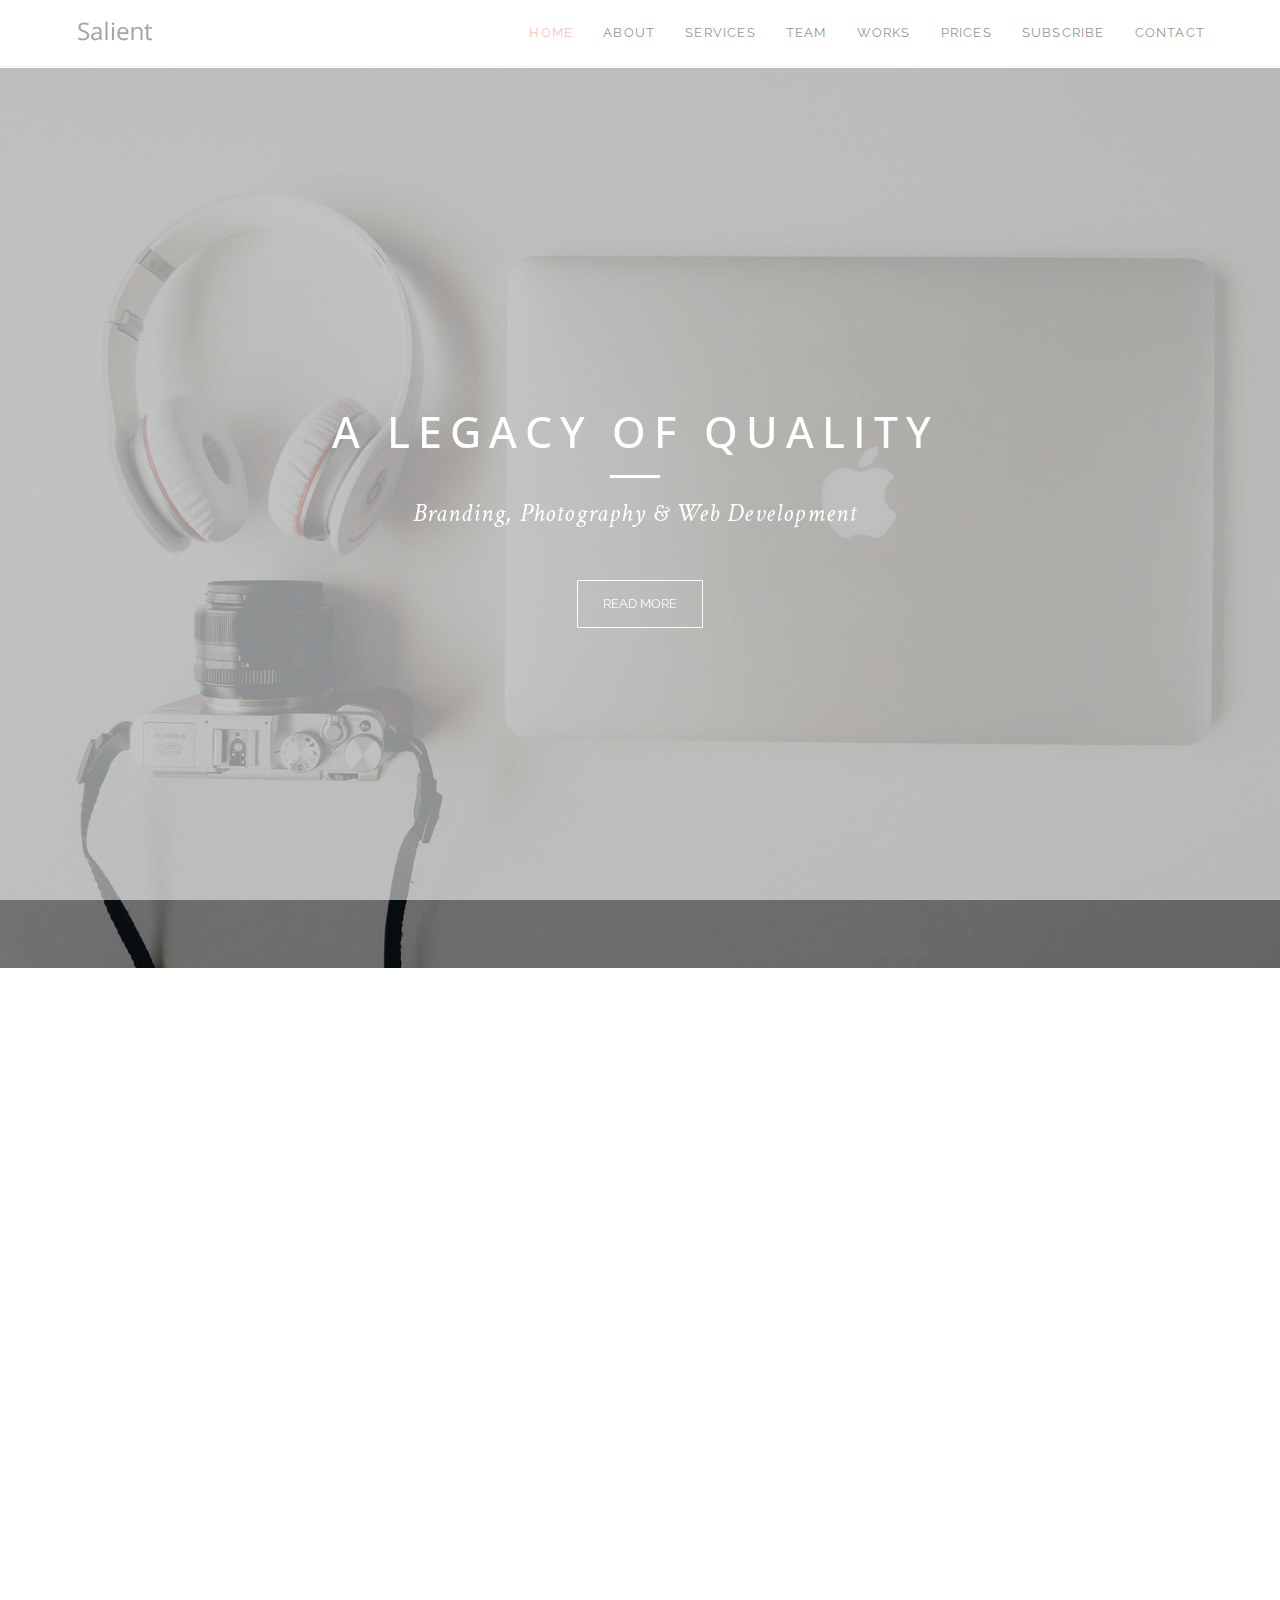
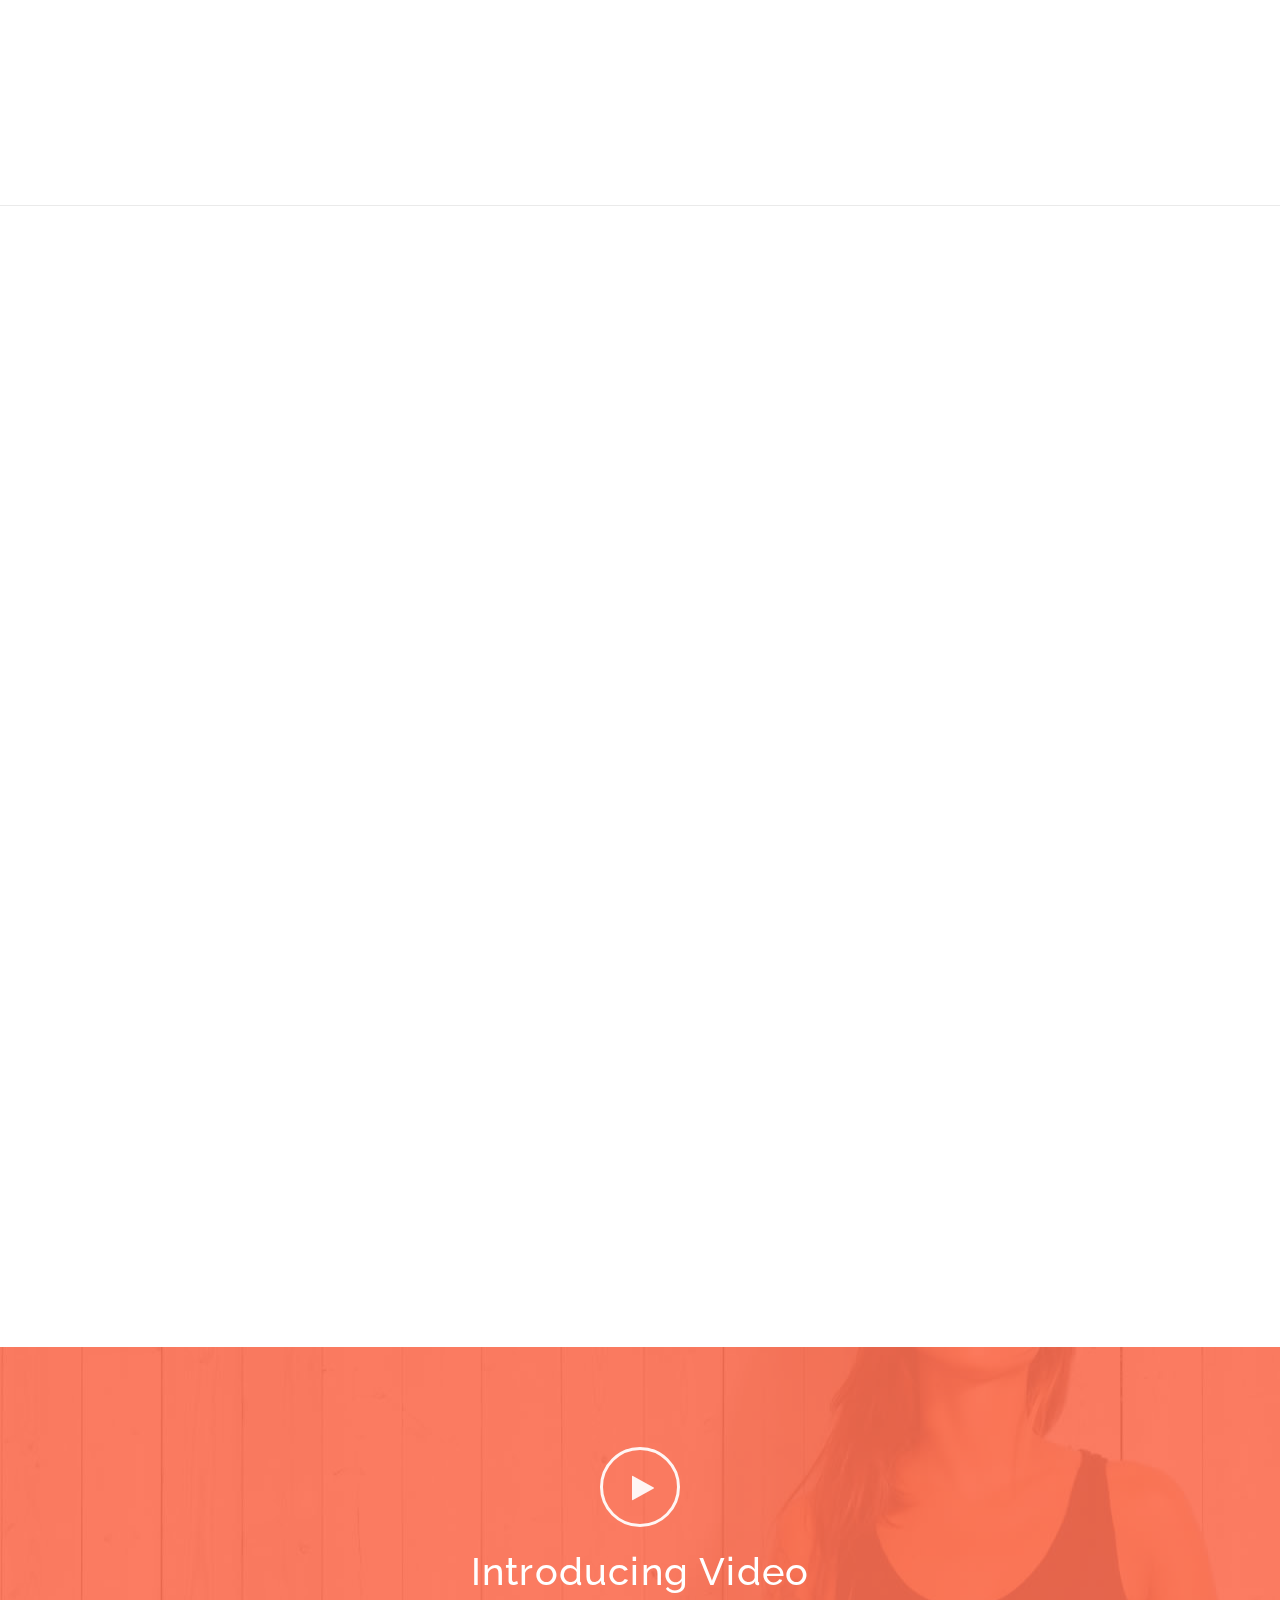
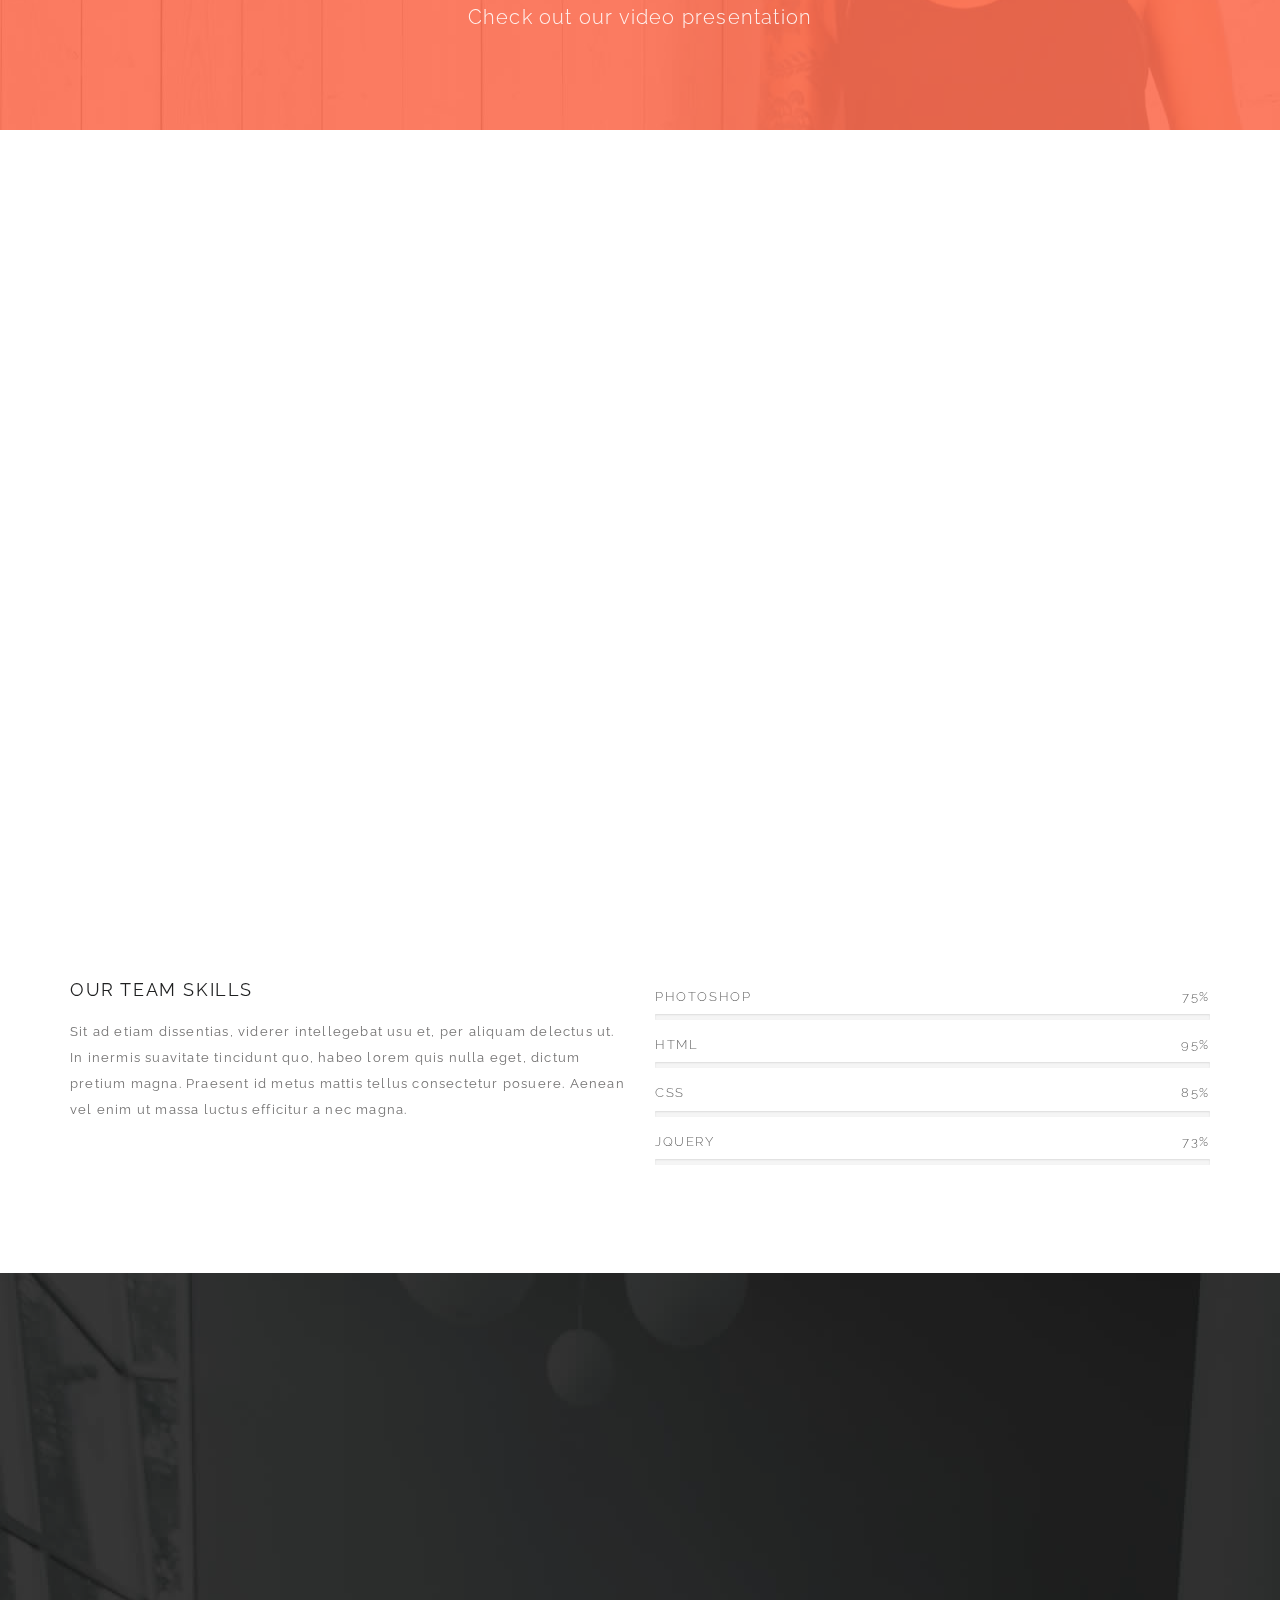
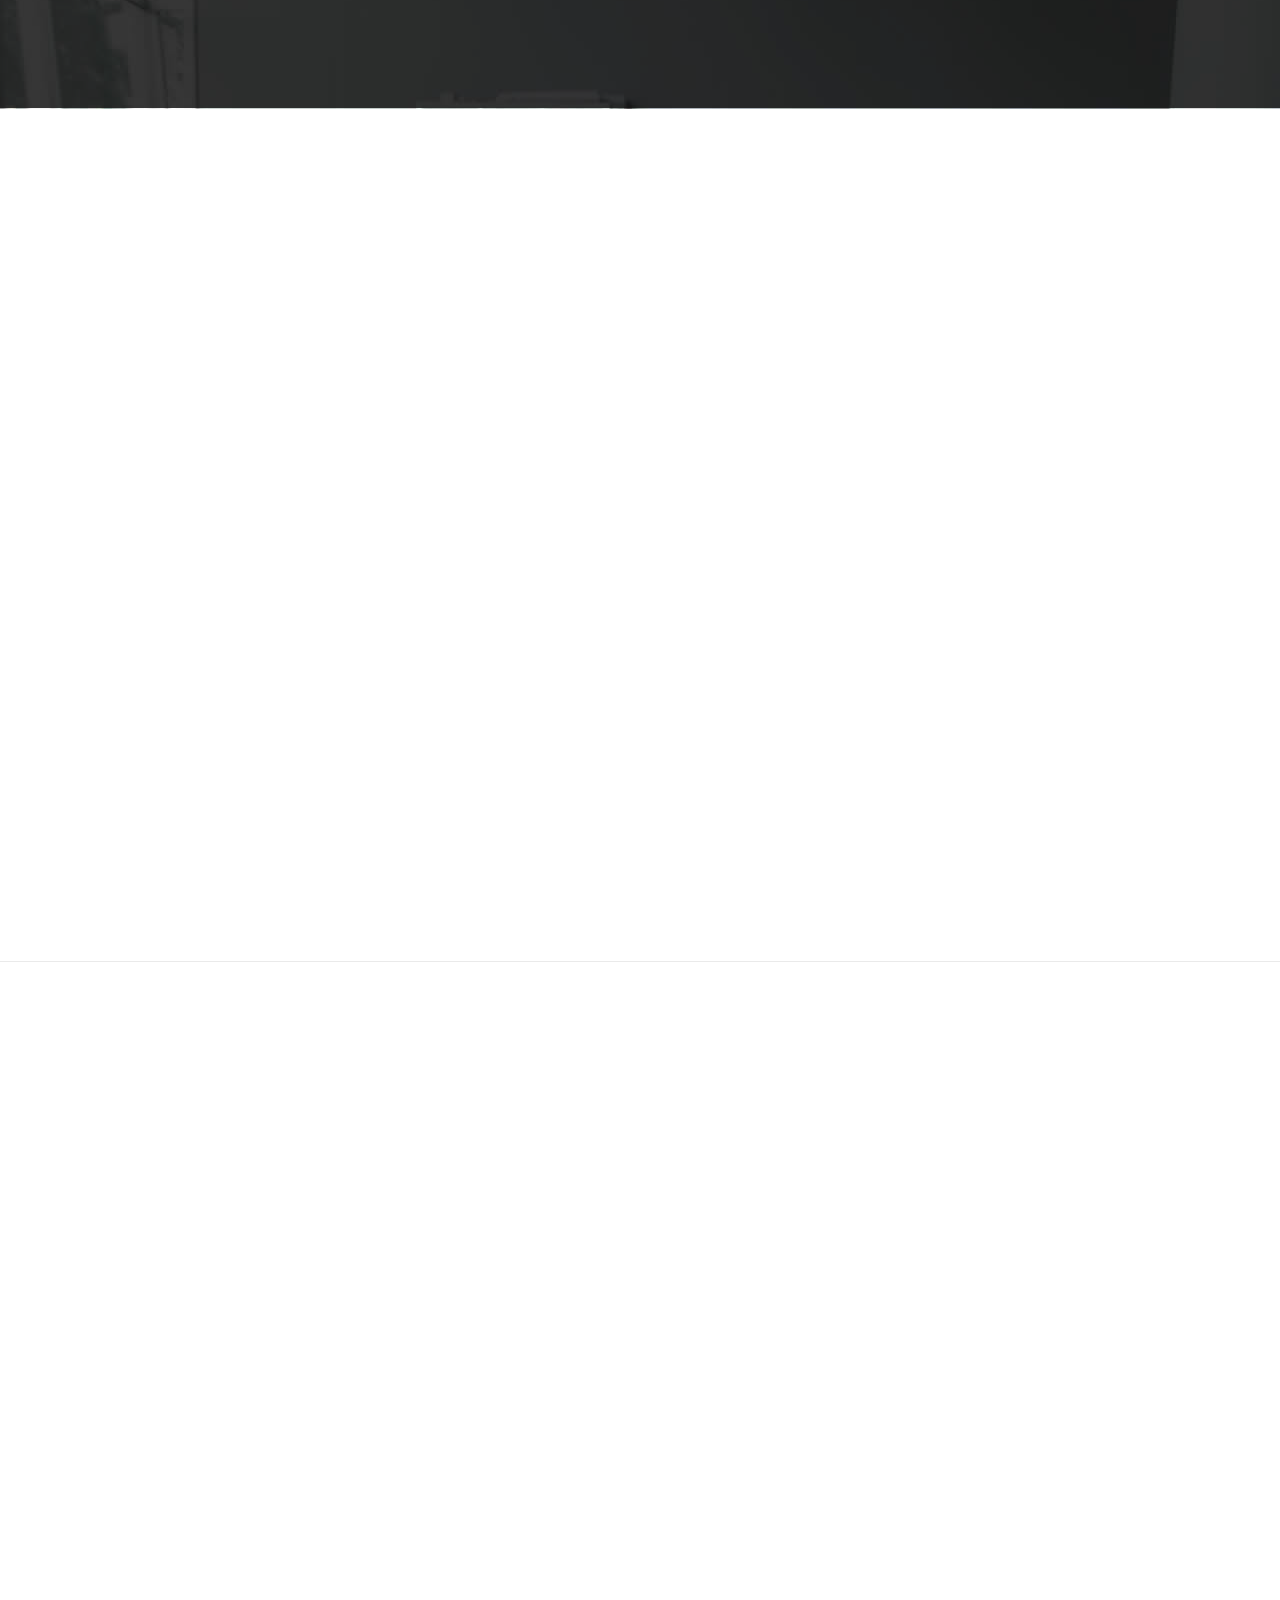
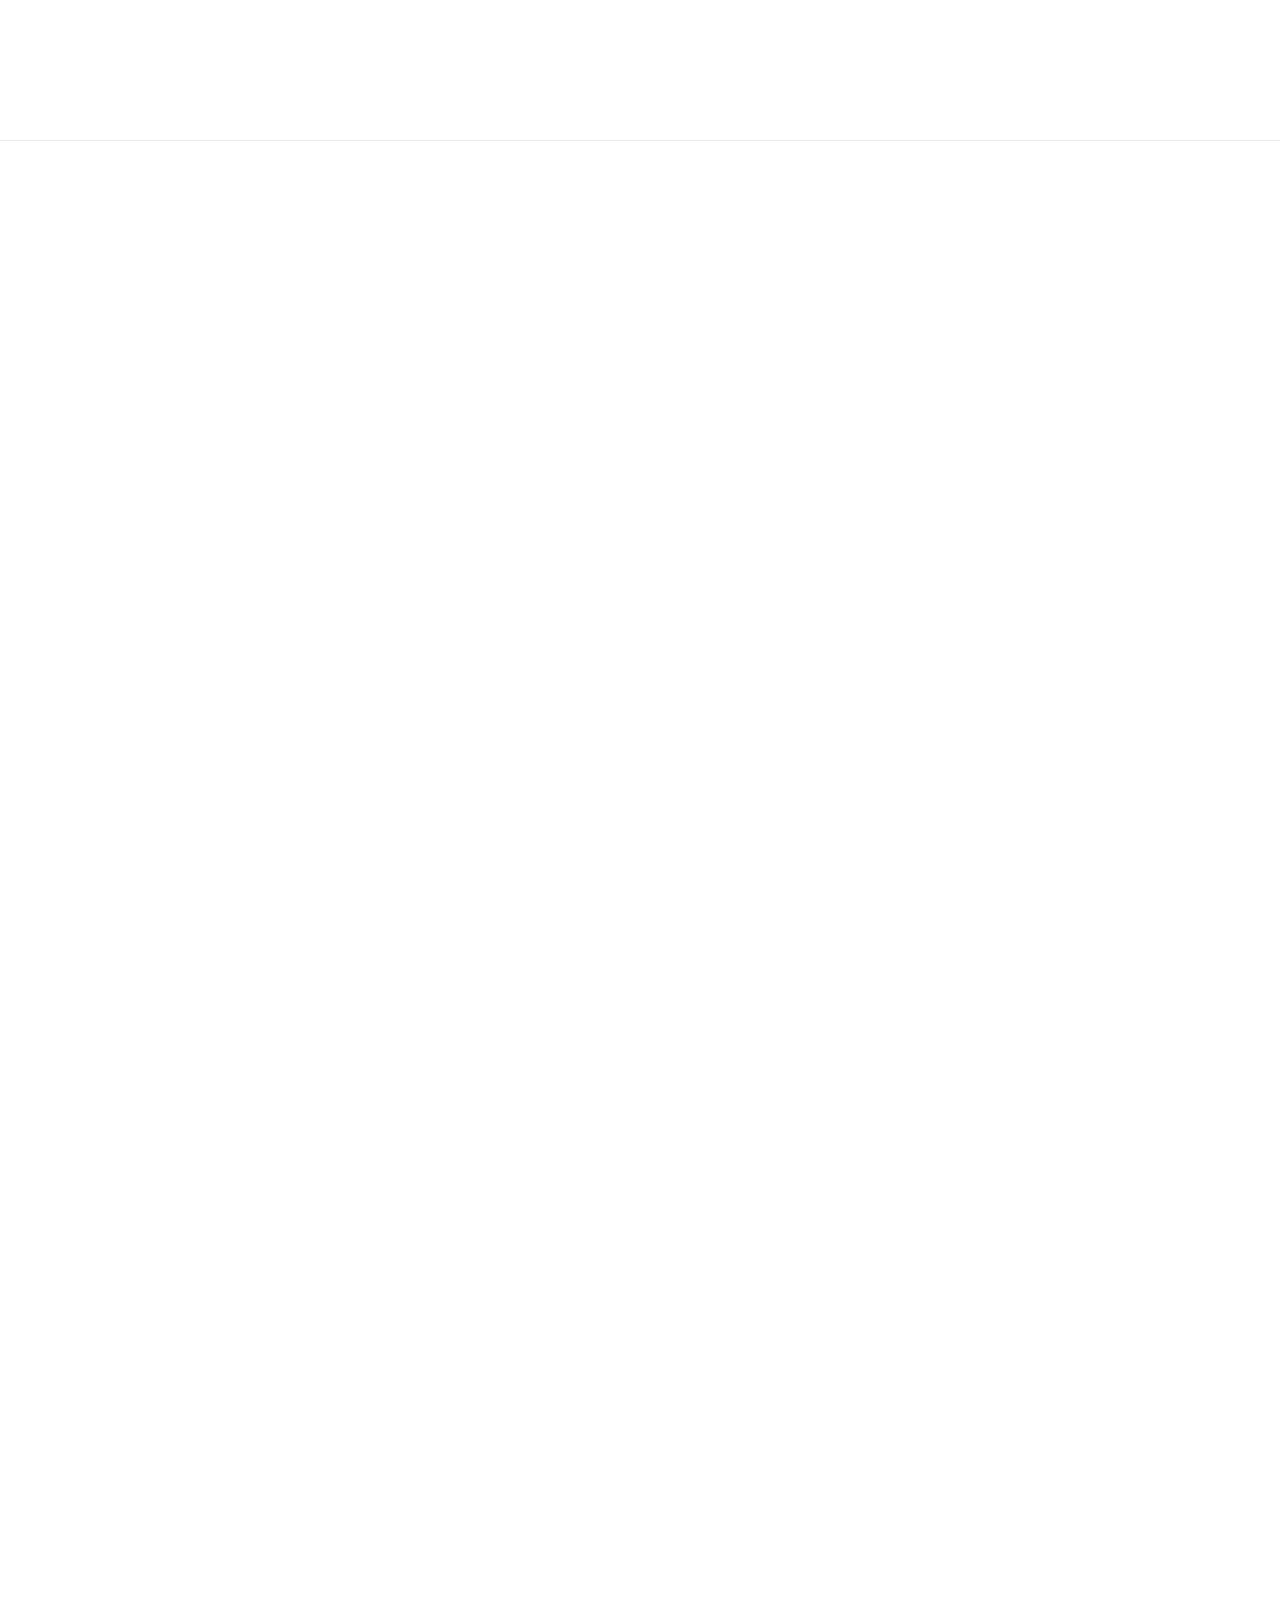
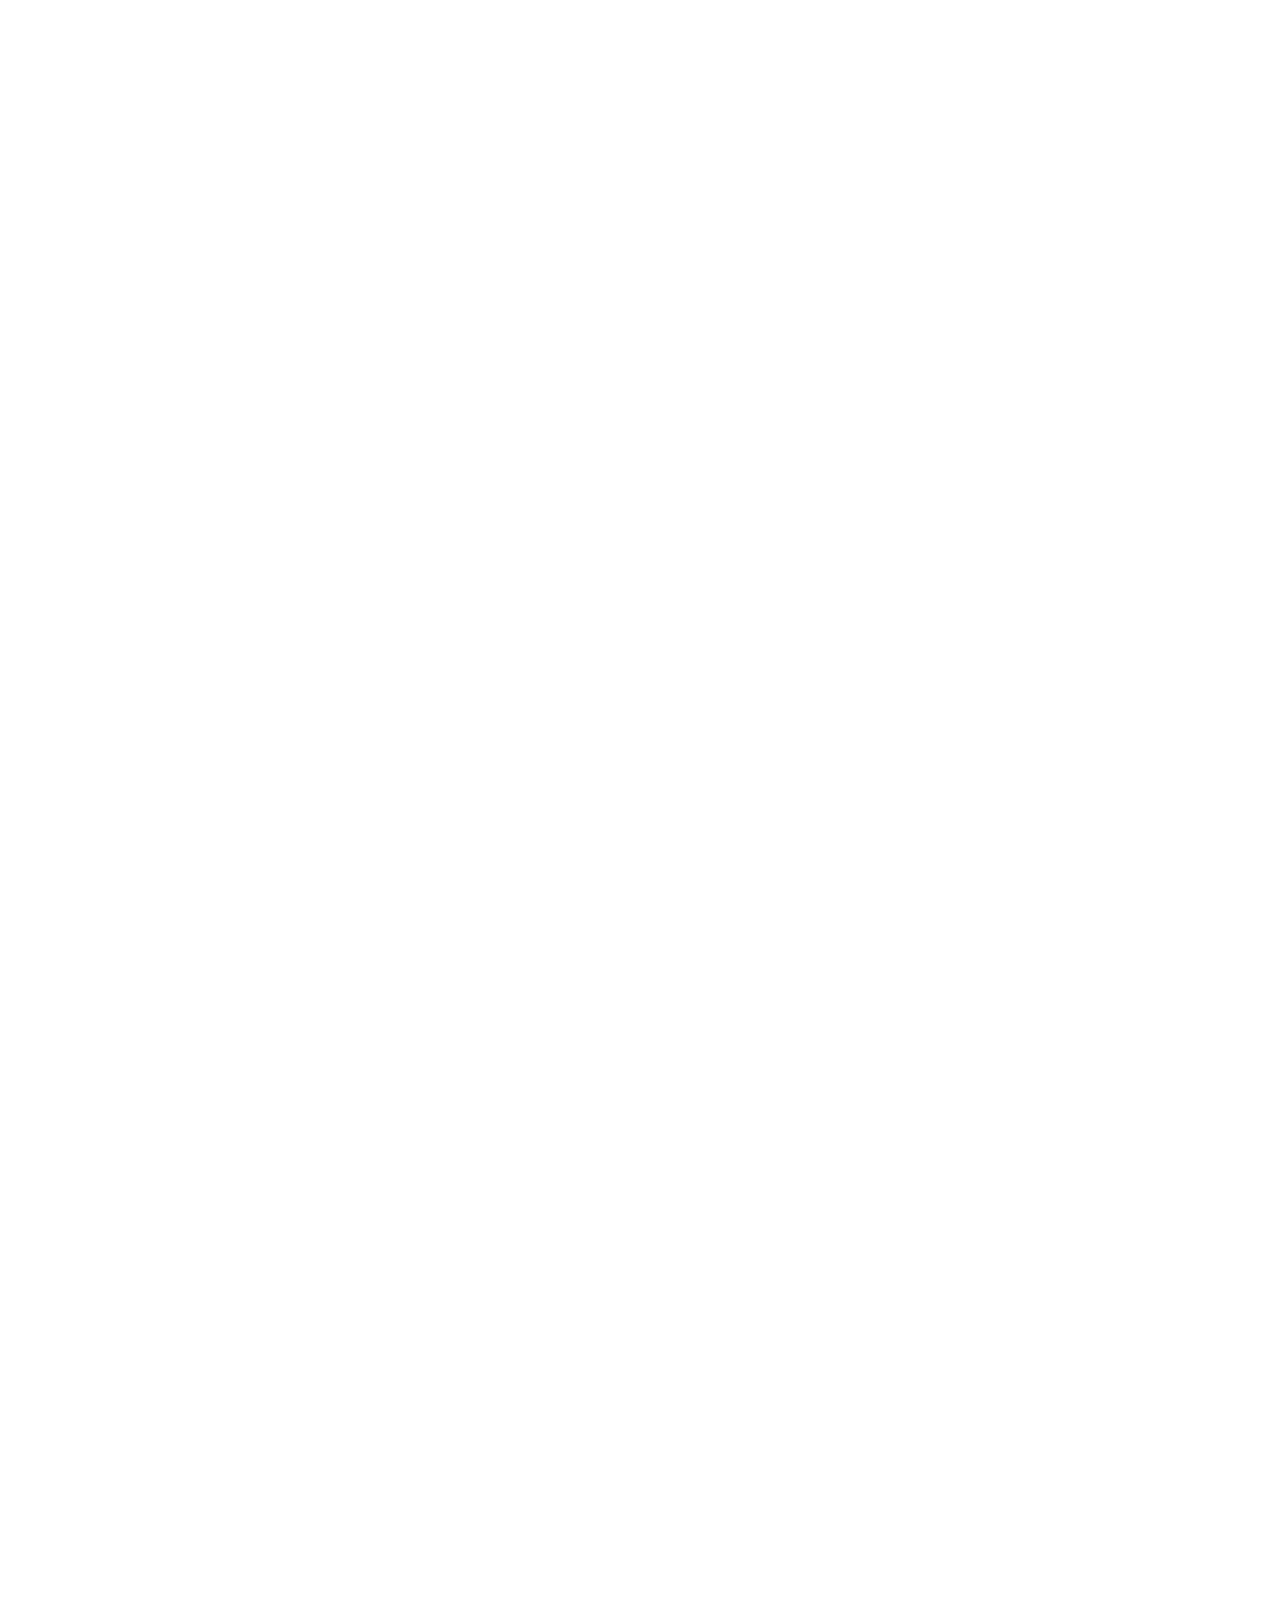
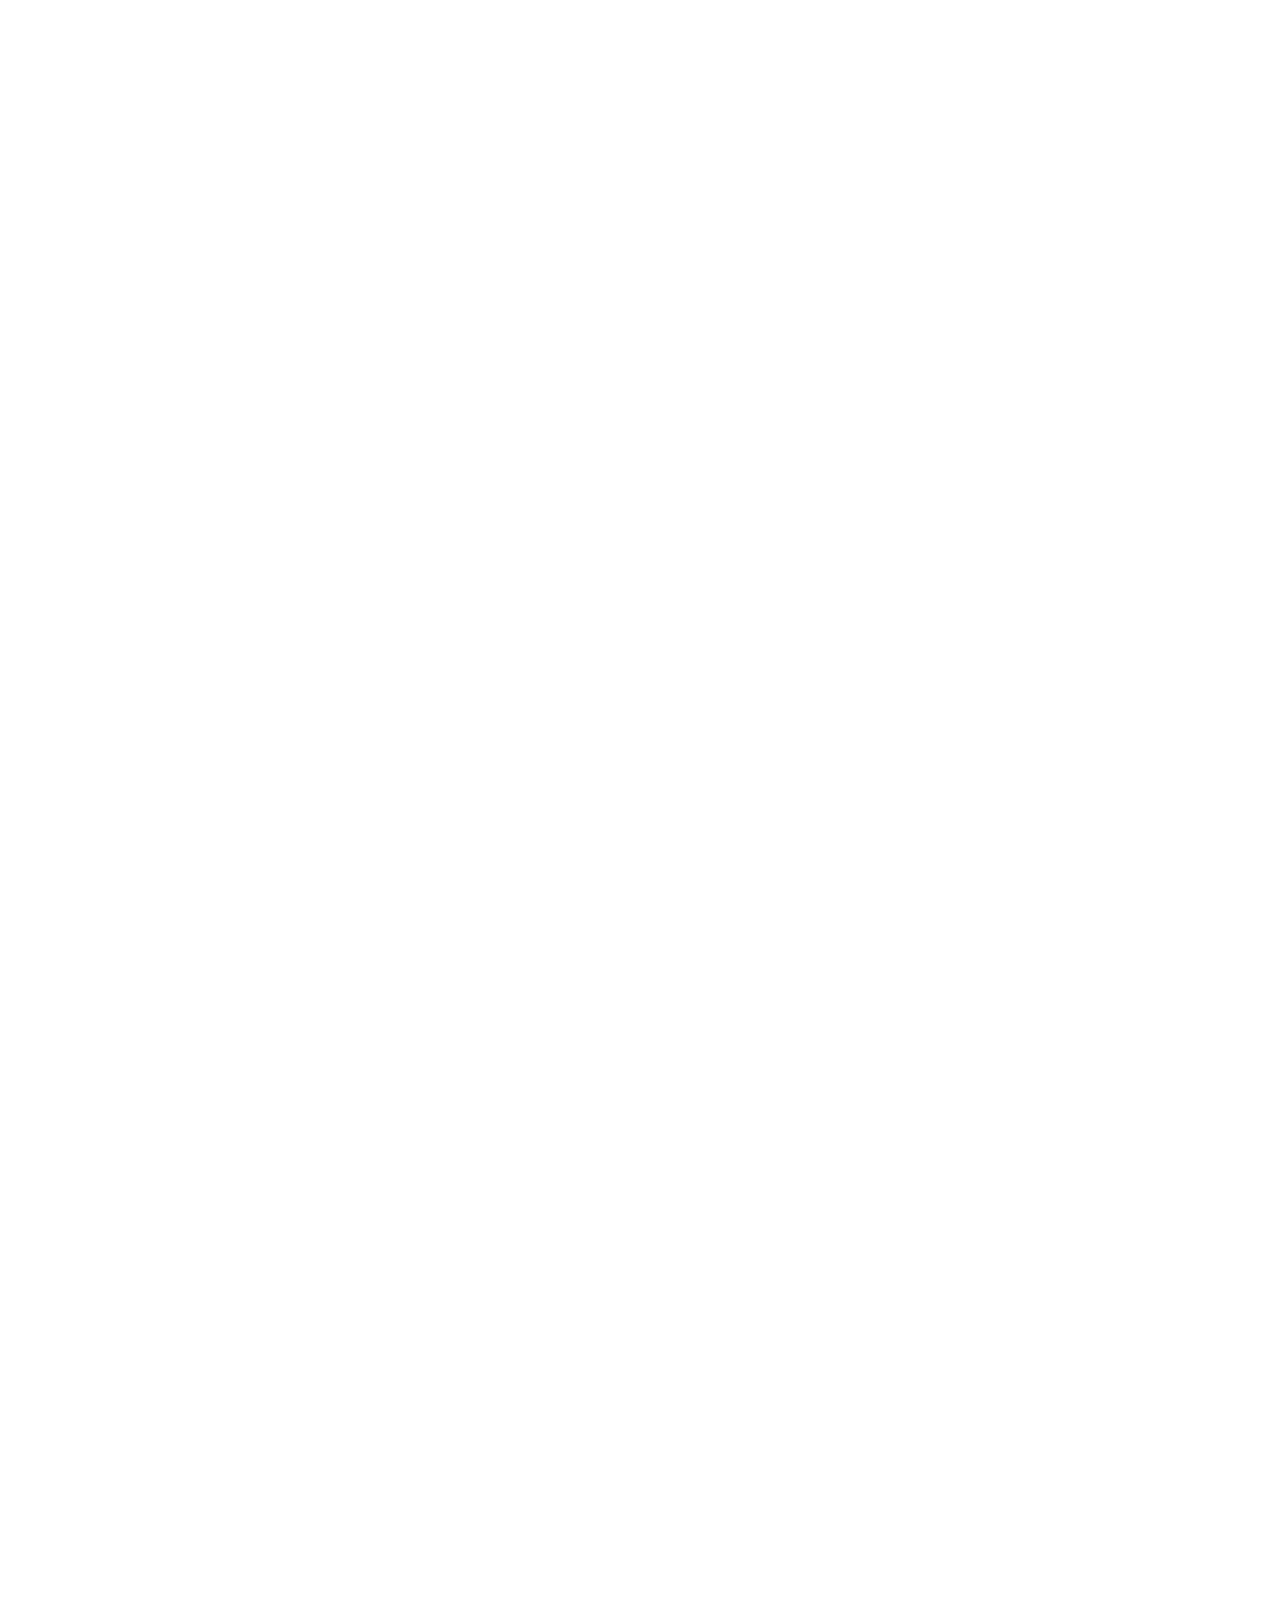
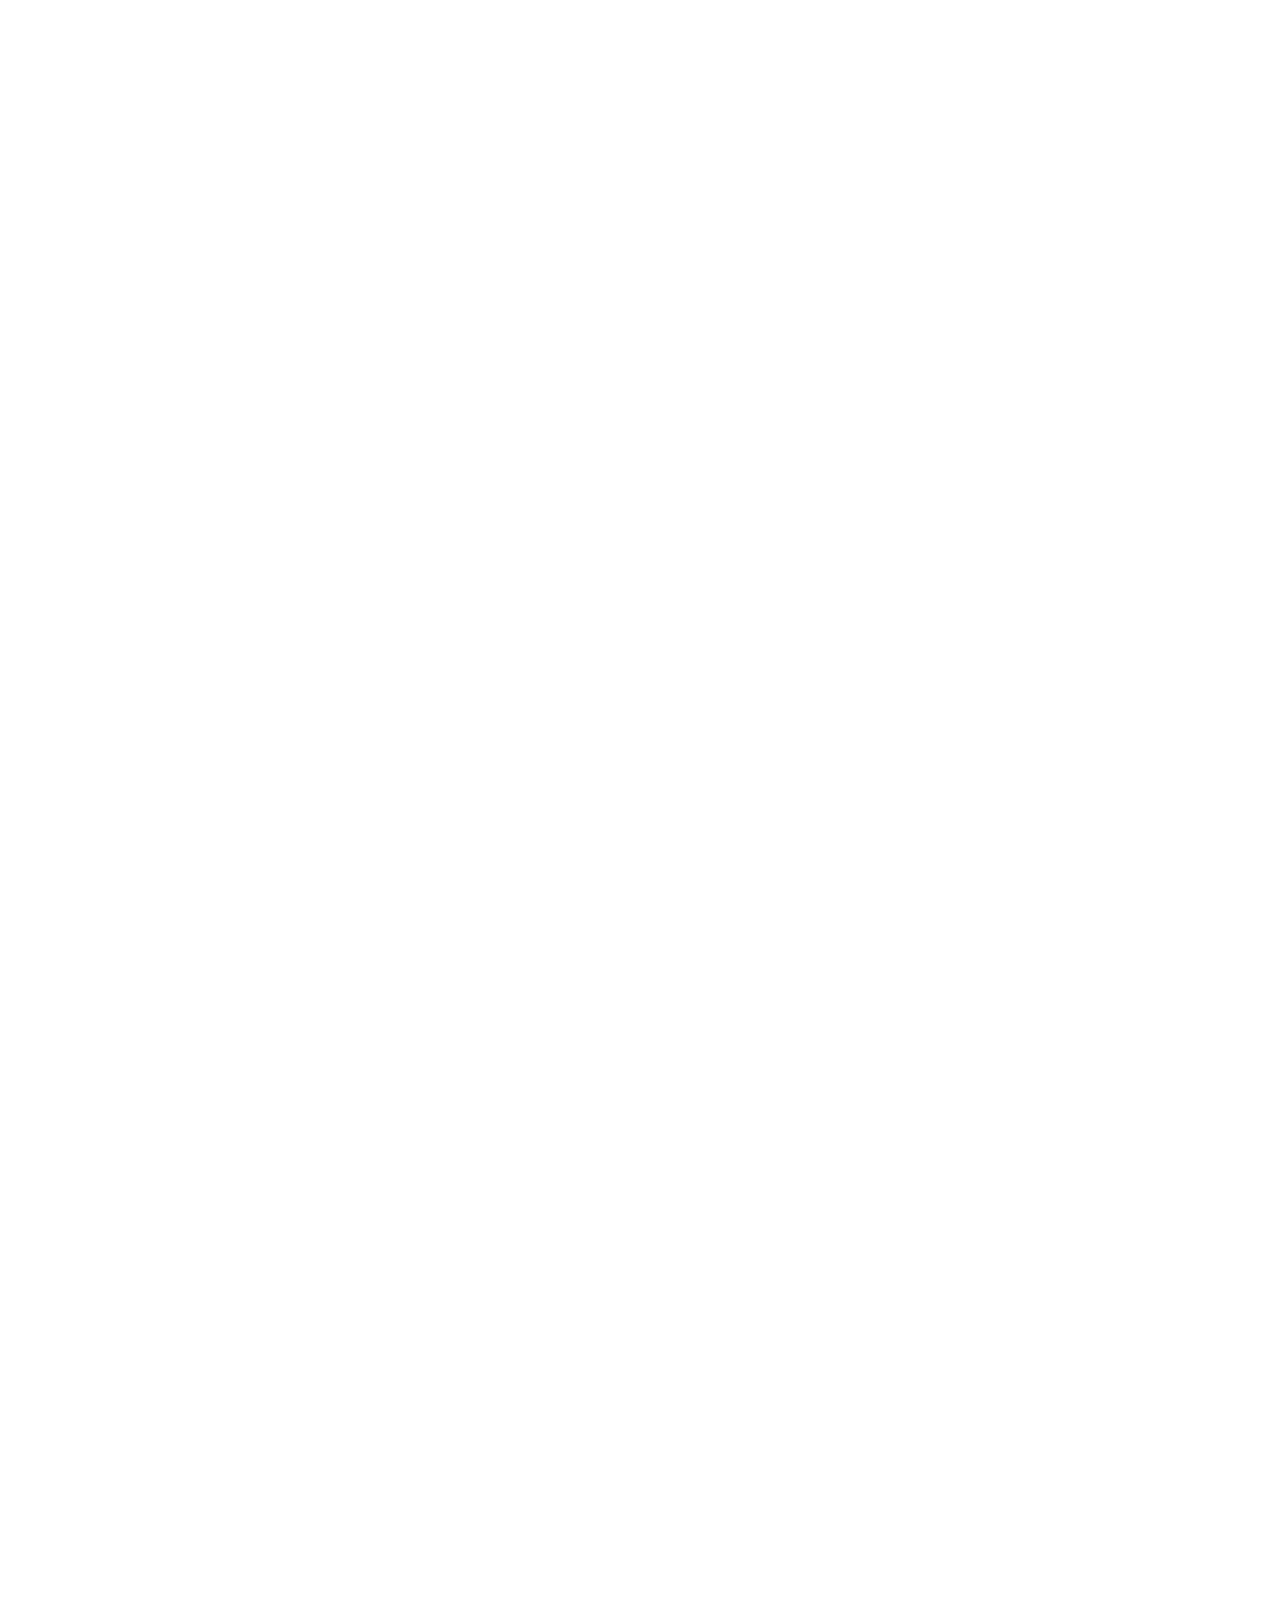
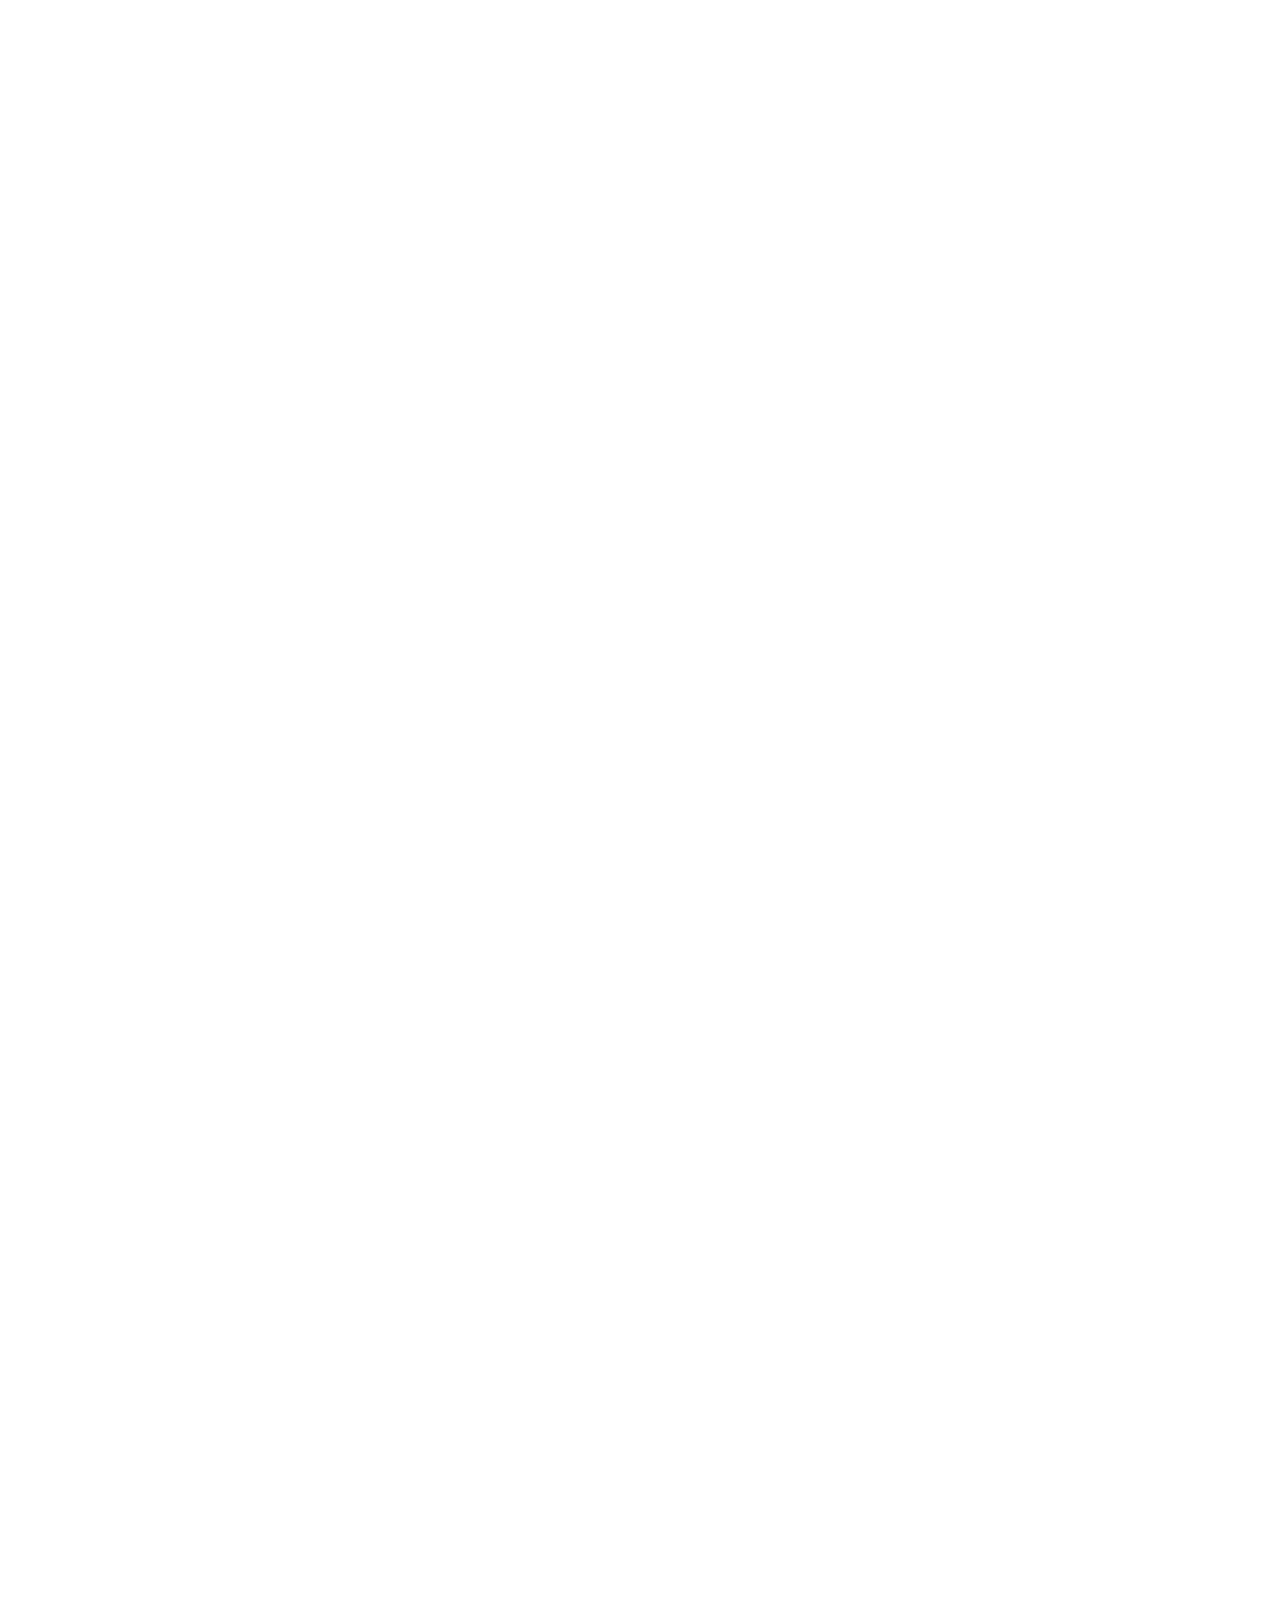
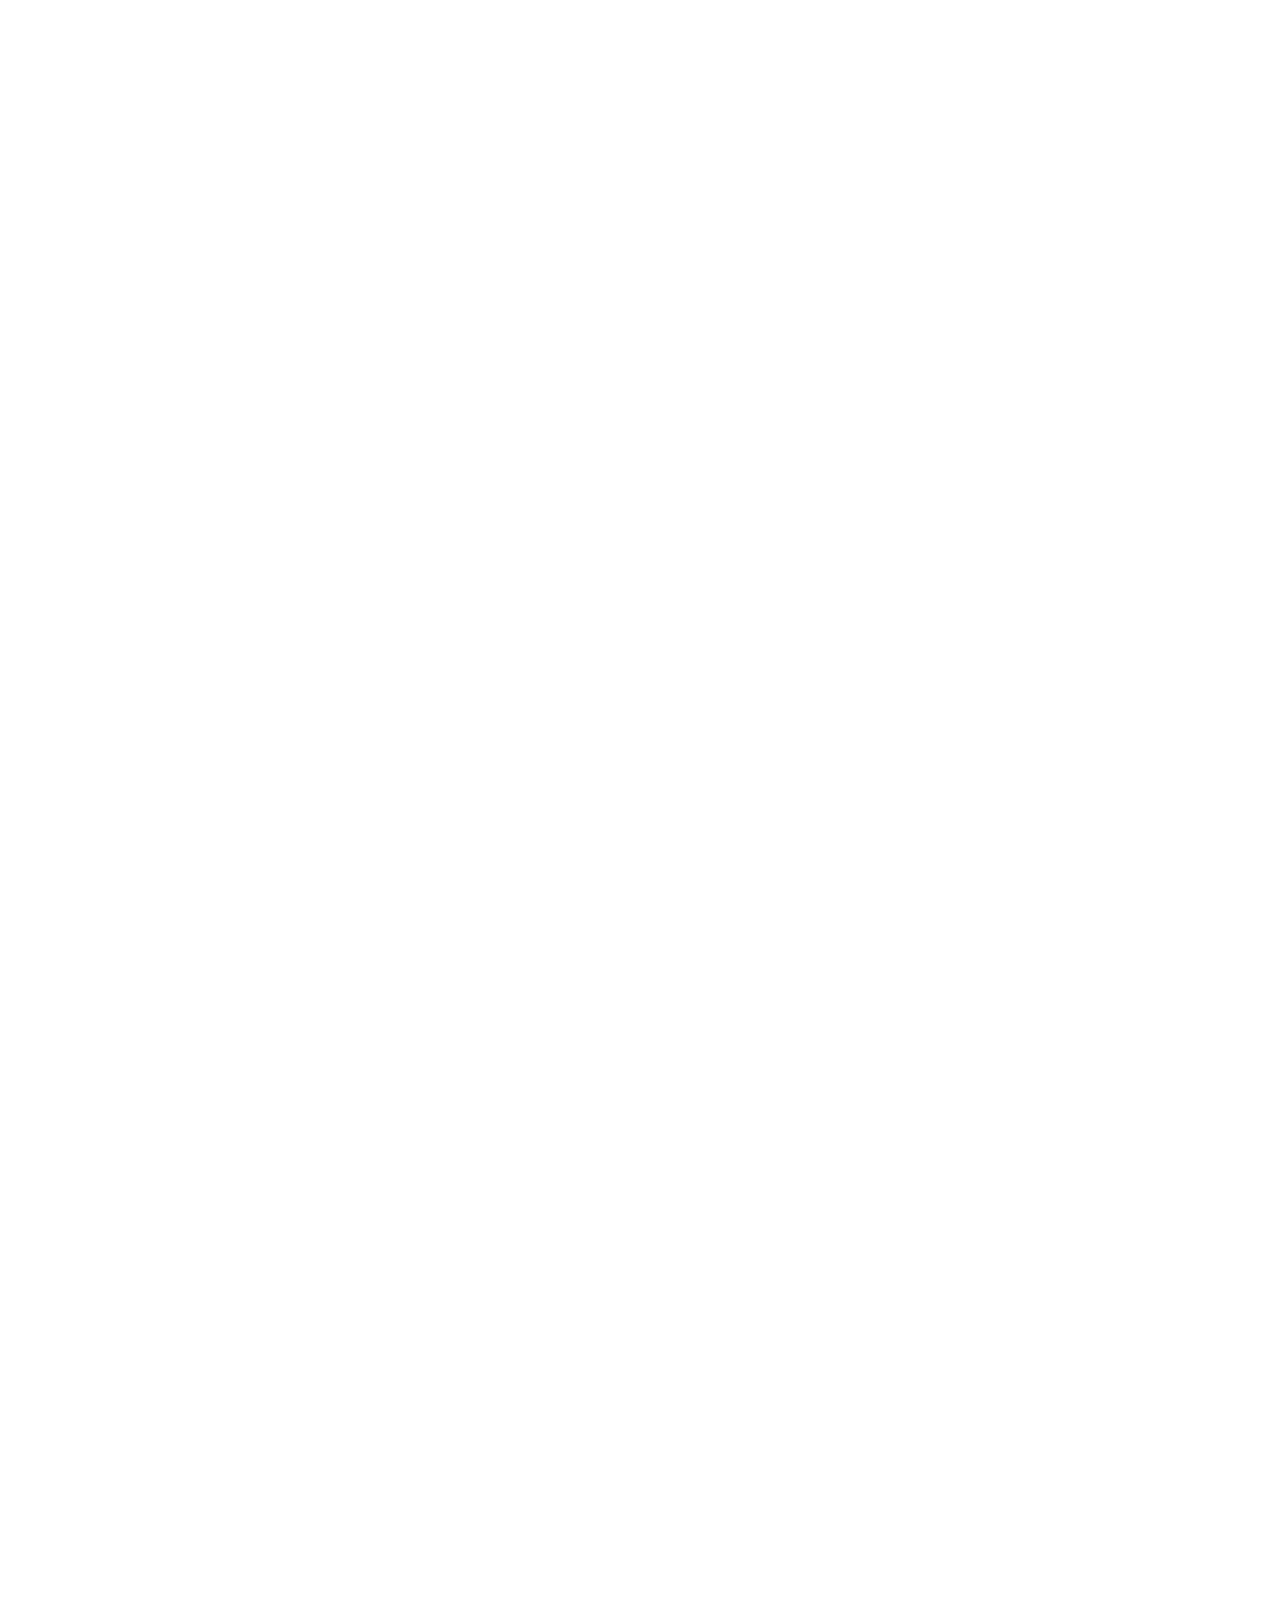
==== demo3/index.html @ 2f99b872 "lisätty demo3" ====
﻿<!DOCTYPE html>
<!--
	Salient by TEMPLATE STOCK
	templatestock.co @templatestock
	Released for free under the Creative Commons Attribution 3.0 license (templated.co/license)
-->
<html lang="en">
<head>

  <meta charset="utf-8">
  <meta http-equiv="X-UA-Compatible" content="IE=edge">
  <meta name="viewport" content="width=device-width, initial-scale=1">
  <title>Salient - Free Responsive HTML5 Template | Template Stock</title>

  <!-- Custom Google fonts -->
  <link href='http://fonts.googleapis.com/css?family=Raleway:400,500,300,700' rel='stylesheet' type='text/css'>
  <link href="http://fonts.googleapis.com/css?family=Crimson+Text:400,600" rel="stylesheet" type="text/css">
  <link href="http://fonts.googleapis.com/css?family=Open+Sans:400,300,600" rel="stylesheet" type="text/css">

  <!-- Bootstrap CSS Style -->
  <link rel="stylesheet" href="assets/css/bootstrap.min.css">

  <!-- Template CSS Style -->
  <link rel="stylesheet" href="assets/css/style.css">

  <!-- Animate CSS  -->
  <link rel="stylesheet" href="assets/css/animate.css">

  <!-- FontAwesome 4.3.0 Icons  -->
  <link rel="stylesheet" href="assets/css/font-awesome.min.css">

  <!-- et line font  -->
  <link rel="stylesheet" href="assets/css/et-line-font/style.css">

  <!-- BXslider CSS  -->
  <link rel="stylesheet" href="assets/css/bxslider/jquery.bxslider.css">

  <!-- Owl Carousel CSS Style -->
  <link rel="stylesheet" href="assets/css/owl-carousel/owl.carousel.css">
  <link rel="stylesheet" href="assets/css/owl-carousel/owl.theme.css">
  <link rel="stylesheet" href="assets/css/owl-carousel/owl.transitions.css">

  <!-- Magnific-Popup CSS Style -->
  <link rel="stylesheet" href="assets/css/magnific-popup/magnific-popup.css">

  <!-- HTML5 Shim and Respond.js IE8 support of HTML5 elements and media queries -->
  <!-- WARNING: Respond.js doesn't work if you view the page via file:// -->
  <!--[if lt IE 9]>
    <script src="https://oss.maxcdn.com/html5shiv/3.7.2/html5shiv.min.js"></script>
    <script src="https://oss.maxcdn.com/respond/1.4.2/respond.min.js"></script>
  <![endif]-->
	
</head>
<body>

  <!-- Preload the Whole Page -->
  <div id="preloader">      
    <div id="loading-animation">&nbsp;</div>
  </div>

  <!-- Navbar -->
  <header class="header">
    <nav class="navbar navbar-default navbar-static-top">
      <div class="container">
      <!-- Brand and toggle get grouped for better mobile display -->
        <div class="navbar-header">
          <button type="button" class="navbar-toggle collapsed" data-toggle="collapse" data-target="#navigation-nav">
            <span class="sr-only">Toggle navigation</span>
            <span class="icon-bar"></span>
            <span class="icon-bar"></span>
            <span class="icon-bar"></span>
          </button>
           <a class="navbar-brand" href="#"><img src="assets/images/logo.png" alt=""></a>
        </div>
        <!-- Collect the nav links, forms, and other content for toggling -->
        <div class="collapse navbar-collapse" id="navigation-nav">
          <ul class="nav navbar-nav navbar-right">
            <li class="active"><a class="section-scroll" href="#wrapper">Home</a></li>
            <li><a href="#landing-offer">About</a></li>
            <li><a href="#features-section">Services</a></li>
            <li><a href="#team-section">Team</a></li>
            <li><a href="#screenshots-section">Works</a></li>
            <li><a href="#prices-section">Prices</a></li>
            <li><a href="#subscribe-section">Subscribe</a></li>
            <li><a href="#contact-section">Contact</a></li>
          </ul>
        </div><!-- /.navbar-collapse -->
      </div><!-- /.container -->
    </nav>
  </header>
  <!-- End Navbar -->

  <div id="wrapper">

  <!-- Hero
  ================================================== -->
    <section>
      <div id="hero-section" class="landing-hero" data-stellar-background-ratio="0">
        <div class="hero-content">
          <div class="container">
            <div class="row">
              <div class="col-sm-8 col-sm-offset-2">

                <div class="hero-text">
                  <div class="herolider">
                    <ul class="caption-slides">

                      <li class="caption">
                        <h1>A Legacy of Quality</h1>
                        <div class="div-line"></div>
                        <p class="hero">Branding, Photography &amp; Web Development</p>
                      </li>

                      <li class="caption">
                        <h1>RESPONSIVE TEMPLATES</h1>
                        <div class="div-line"></div>
                        <p class="hero">Design &amp; Development</p>
                      </li>

                      <li class="caption">
                        <h1>HIGH QUALITY CODE</h1>
                        <div class="div-line"></div>
                        <p class="hero">HTML5 &amp; CSS3</p>
                      </li>

                    </ul>
                  </div> <!-- end herolider -->
                </div> <!-- end hero-text -->

                <div class="hero-btn">
                  <a href="#landing-offer" class="btn btn-clean">Read more</a>
                </div> <!-- end hero-btn -->

              </div> <!-- end col-md-6 -->
            </div> <!-- end row -->
          </div> <!-- End container -->
        </div> <!-- End hero-content -->
      </div> <!-- End hero-section -->
    </section>
    <!-- End hero section -->

    <!-- Offer
    ================================================== -->
    <section>
      <div id="landing-offer" class="pad-sec">
        <div class="container">

          <div class="title-section big-title-sec animated out" data-animation="fadeInUp" data-delay="0">
            <div class="row">
              <div class="col-sm-8 col-sm-offset-2">
                <h2 class="big-title">Some information about us</h2>
                <h1 class="big-subtitle">We’re small branding &amp; digital studio</h1>
                <hr>
                <p class="about-text">Cras porta dolor ut velit imperdiet, quis sodales tellus facilisis. Vestibulum magna turpis, tincidun blandit semper lorem. Mauris nodesterin feugiat neque, a aliquet ligula. Sed non felis tincidunt, facilisis felis vitae, mollis est. Nulla sapien dui, feugiat sed velit a, egestas porta magna.</p>
              </div>
            </div> <!-- End row -->
          </div> <!-- end title-section -->

          <div class="offer-boxes">

            <div class="row">
            <div class="col-sm-4">
              <div class="offer-post text-center animated out" data-animation="fadeInLeft" data-delay="0">
                <div class="offer-icon">
                  <span class="icon-desktop"></span>
                </div>
                <h4>DESIGNS &amp; INTERFACES</h4>
                <p>Mauris eros tortor, tristique cursus porttitor et, luctus sed urna. Quisque id libero risus. Aliquam accumsan erat id sem placerat tempus.</p>
              </div> <!-- End offer-post -->
            </div> <!-- End col-sm-4 -->

            <div class="col-sm-4">
              <div class="offer-post text-center animated out" data-animation="fadeInUp" data-delay="0">
                <div class="offer-icon">
                  <span class="icon-piechart"></span>
                </div>
                <h4>Branding</h4>
                <p>Mauris eros tortor, tristique cursus porttitor et, luctus sed urna. Quisque id libero risus. Aliquam accumsan erat id sem placerat tempus.</p>
              </div> <!-- End offer-post -->
            </div> <!-- End col-sm-4 -->

            <div class="col-sm-4">
              <div class="offer-post text-center animated out" data-animation="fadeInRight" data-delay="0">
                <div class="offer-icon">
                  <span class="icon-lifesaver"></span>
                </div>
                <h4>Dedicated support</h4>
                <p>Mauris eros tortor, tristique cursus porttitor et, luctus sed urna. Quisque id libero risus. Aliquam accumsan erat id sem placerat tempus.</p>
              </div> <!-- End offer-post -->
            </div> <!-- End col-sm-4 -->

            </div> <!-- End row -->

          </div> <!-- End offer-boxes -->
        </div> <!-- End container -->
      </div> <!-- End landing-offer-section -->
    </section>
    <!-- End offer section -->

    <section>
      <div class="sep-section"></div>
    </section>

    <!-- Features services
    ================================================== -->
    <section>
      <div id="features-section" class="pad-sec">
        <div class="container">
          <div class="title-section text-center animated out" data-animation="fadeInUp" data-delay="0">
            <div class="row">
              <div class="col-sm-8 col-sm-offset-2">
                <h2>What we do?</h2>
                <hr>
                <p>Seamlessly restore client-focused potentialities rather than functional strategic theme areas.</p>
              </div> <!-- edn col-sm-8 -->
            </div> <!-- End row -->
          </div> <!-- end title-section -->
          <div class="row">
            <div class="col-md-3 without-padding">
              <div class="left-features-services">
                <ul class="features-list">
                  <!-- feature -->
                  <li>
                    <div class="left-features-box animated out" data-animation="fadeInLeft" data-delay="0">
                      <span class="iconbox"><i class="icon-mobile"></i></span>
                      <div class="features-box-content">
                        <h6>Mobile App</h6>
                        <p>Mauris eros tortor, tristique cursus porttitor et, luctus sed urna.</p>
                      </div> <!-- end features-box-content -->
                    </div> <!-- end left-features-box -->
                  </li>
                  <!-- feature -->
                  <li>
                    <div class="left-features-box animated out" data-animation="fadeInLeft" data-delay="0">
                      <span class="iconbox"><i class="icon-browser"></i></span>
                      <div class="features-box-content">
                        <h6>Web design</h6>
                        <p>Mauris eros tortor, tristique cursus porttitor et, luctus sed urna.</p>
                      </div> <!-- end features-box-content -->
                    </div> <!-- end left-features-box -->
                  </li>
                  <!-- feature -->
                  <li>
                    <div class="left-features-box animated out" data-animation="fadeInLeft" data-delay="0">
                      <span class="iconbox"><i class="icon-strategy"></i></span>
                      <div class="features-box-content">
                        <h6>Branding</h6>
                        <p>Mauris eros tortor, tristique cursus porttitor et, luctus sed urna.</p>
                      </div> <!-- end features-box-content -->
                    </div> <!-- end left-features-box -->
                  </li>
                  <!-- feature -->
                  <li>
                    <div class="left-features-box animated out" data-animation="fadeInLeft" data-delay="0">
                      <span class="iconbox"><i class="icon-hotairballoon "></i></span>
                      <div class="features-box-content">
                        <h6>Logo design</h6>
                        <p>Mauris eros tortor, tristique cursus porttitor et, luctus sed urna.</p>
                      </div> <!-- end features-box-content -->
                    </div> <!-- end left-features-box -->
                  </li>
                  <!-- feature -->
                  <li>
                    <div class="left-features-box animated out" data-animation="fadeInLeft" data-delay="0">
                      <span class="iconbox"><i class="icon-lightbulb"></i></span>
                      <div class="features-box-content">
                        <h6>Illustrations</h6>
                        <p>Mauris eros tortor, tristique cursus porttitor et, luctus sed urna.</p>
                      </div> <!-- end features-box-content -->
                    </div> <!-- end left-features-box -->
                  </li>
                </ul> <!-- end features-list -->
              </div> <!-- end left-features-service -->
            </div><!--  end col-md-3 -->

            <div class="col-md-6">
              <div class="features-image animated out" data-animation="fadeInUp" data-delay="0">
                <img src="assets/images/temp/woman.jpg" alt="">
              </div> <!-- end features-image -->
            </div> <!-- end col-md-6 -->

            <div class="col-md-3 without-padding">
              <div class="right-features-services">
                <ul class="features-list">
                  <!-- feature -->
                  <li>
                    <div class="right-features-box animated out" data-animation="fadeInRight" data-delay="0">
                      <span class="iconbox"><i class="icon-tools-2"></i></span>
                      <div class="features-box-content">
                        <h6>Easy Customization</h6>
                        <p>Mauris eros tortor, tristique cursus porttitor et, luctus sed urna.</p>
                      </div>
                    </div>
                  </li>
                  <!-- feature -->
                  <li>
                    <div class="right-features-box animated out" data-animation="fadeInRight" data-delay="0">
                      <span class="iconbox"><i class="icon-video"></i></span>
                      <div class="features-box-content">
                        <h6>Video</h6>
                        <p>Mauris eros tortor, tristique cursus porttitor et, luctus sed urna</p>
                      </div>
                    </div>
                  </li>
                  <!-- feature -->
                  <li>
                    <div class="right-features-box animated out" data-animation="fadeInRight" data-delay="0">
                      <span class="iconbox"><i class="icon-camera"></i></span>
                      <div class="features-box-content">
                        <h6>Photography</h6>
                        <p>Mauris eros tortor, tristique cursus porttitor et, luctus sed urna.</p>
                      </div>
                    </div>
                  </li>
                  <!-- feature -->
                  <li>
                    <div class="right-features-box animated out" data-animation="fadeInRight" data-delay="0">
                      <span class="iconbox"><i class="icon-presentation"></i></span>
                      <div class="features-box-content">
                        <h6>Marketing</h6>
                        <p>Mauris eros tortor, tristique cursus porttitor et, luctus sed urna.</p>
                      </div>
                    </div>
                  </li>
                  <!-- feature -->
                  <li>
                    <div class="right-features-box animated out" data-animation="fadeInRight" data-delay="0">
                      <span class="iconbox"><i class="fa fa-life-ring"></i></span>
                      <div class="features-box-content">
                        <h6>Support</h6>
                        <p>Mauris eros tortor, tristique cursus porttitor et, luctus sed urna.</p>
                      </div>
                    </div>
                  </li>
                </ul> <!-- end features-list -->
              </div>
            </div> <!-- end col-md-3 -->

          </div> <!-- end row -->
        </div> <!-- end container -->
      </div>
    </section>
    <!-- End features-section -->

    <!-- Video section
    ================================================== -->
    <section>
      <div id="video-section" data-stellar-background-ratio="0">
        <div class="container">
          <div class="row">
            <div class="col-sm-6 col-sm-offset-3">
              <div class="video-section-content text-center">
                <a href="http://vimeo.com/channels/staffpicks/116829150" class="video-pop-up"><i class="fa fa-play"></i></a>
                <div class="video-head">Introducing Video</div>
                <div class="video-sub-heading">Check out our video presentation</div>
              </div>
            </div> <!-- end col-sm-6 -->
          </div> <!-- end row -->
        </div> <!-- end container -->
      </div>
    </section>
    <!-- End Video section -->

    <!-- Team
    ================================================== -->
    <section>
      <div id="team-section" class="pad-sec">
        <div class="container">
          <div class="title-section animated out" data-animation="fadeInUp" data-delay="0">
            <div class="row">
              <div class="col-sm-8 col-sm-offset-2">
                <h2>Our awesome team</h2>
                <hr>
                <p>Seamlessly restore client-focused potentialities rather than functional strategic theme areas. Credibly e-enable value-added portals with clicks-and-mortar initiatives.</p>
              </div>
            </div> <!-- End row -->
          </div> <!-- end title-section -->

          <div class="team-members">
            <div class="row">

              <!-- member-team -->
              <div class="col-sm-4">
                <div class="member-team animated out" data-animation="fadeInLeft" data-delay="0">
                  <img src="assets/images/team/m1.jpg" alt="">
                  <div class="magnifier">
                    <div class="magnifier-inner">
                      <h3>MICHAEL ROOF</h3>
                      <p>Co_founder &amp; Designer</p>
                      <p>We’ll etch your brand onto tangible objects: business cards, ads, stickers, brochures, you name it. You won’t see business cards, ads, stickers, brochures anything until we’re done drooling at the result.</p>
                      <ul class="social-icons">

                        <li><a data-rel="tooltip" data-toggle="tooltip" data-trigger="hover" data-placement="bottom" data-title="Facebook" href="#" data-original-title="" title=""><i class="fa fa-facebook"></i></a></li>

                        <li><a data-rel="tooltip" data-toggle="tooltip" data-trigger="hover" data-placement="bottom" data-title="Twitter" href="#" data-original-title="" title=""><i class="fa fa-twitter"></i></a></li>

                        <li><a data-rel="tooltip" data-toggle="tooltip" data-trigger="hover" data-placement="bottom" data-title="Google Plus" href="#" data-original-title="" title=""><i class="fa fa-google-plus"></i></a></li>

                        <li><a data-rel="tooltip" data-toggle="tooltip" data-trigger="hover" data-placement="bottom" data-title="Skype" href="#" data-original-title="" title=""><i class="fa fa-skype"></i></a></li>

                      </ul>
                    </div> <!-- End magnifier-inner -->
                  </div> <!-- End magnifier -->
                </div> <!-- End member-team -->
              </div> <!-- End col-sm-4 -->

              <!-- member-team -->
              <div class="col-sm-4">
                <div class="member-team animated out" data-animation="fadeInUp" data-delay="0">
                  <img src="assets/images/team/m2.jpg" alt="">
                  <div class="magnifier">
                    <div class="magnifier-inner">
                      <h3>CHARLES WHITE</h3>
                      <p>Co_founder &amp; Designer</p>
                      <p>We’ll etch your brand onto tangible objects: business cards, ads, stickers, brochures, you name it. You won’t see business cards, ads, stickers, brochures anything until we’re done drooling at the result.</p>
                      <ul class="social-icons">

                        <li><a data-rel="tooltip" data-toggle="tooltip" data-trigger="hover" data-placement="bottom" data-title="Facebook" href="#" data-original-title="" title=""><i class="fa fa-facebook"></i></a></li>

                        <li><a data-rel="tooltip" data-toggle="tooltip" data-trigger="hover" data-placement="bottom" data-title="Twitter" href="#" data-original-title="" title=""><i class="fa fa-twitter"></i></a></li>

                        <li><a data-rel="tooltip" data-toggle="tooltip" data-trigger="hover" data-placement="bottom" data-title="Google Plus" href="#" data-original-title="" title=""><i class="fa fa-google-plus"></i></a></li>

                        <li><a data-rel="tooltip" data-toggle="tooltip" data-trigger="hover" data-placement="bottom" data-title="Skype" href="#" data-original-title="" title=""><i class="fa fa-skype"></i></a></li>

                      </ul>
                    </div> <!-- End magnifier-inner -->
                  </div> <!-- End magnifier -->
                </div> <!-- End member-team -->
              </div> <!-- End col-sm-4 -->

              <!-- member-team -->
              <div class="col-sm-4">
                <div class="member-team animated out" data-animation="fadeInRight" data-delay="0">
                  <img src="assets/images/team/m3.jpg" alt="">
                  <div class="magnifier">
                    <div class="magnifier-inner">
                      <h3>MARTIN CAMBRIGE</h3>
                      <p>Head Support</p>
                      <p>We’ll etch your brand onto tangible objects: business cards, ads, stickers, brochures, you name it. You won’t see business cards, ads, stickers, brochures anything until we’re done drooling at the result.</p>
                      <ul class="social-icons">

                        <li><a data-rel="tooltip" data-toggle="tooltip" data-trigger="hover" data-placement="bottom" data-title="Facebook" href="#" data-original-title="" title=""><i class="fa fa-facebook"></i></a></li>

                        <li><a data-rel="tooltip" data-toggle="tooltip" data-trigger="hover" data-placement="bottom" data-title="Twitter" href="#" data-original-title="" title=""><i class="fa fa-twitter"></i></a></li>

                        <li><a data-rel="tooltip" data-toggle="tooltip" data-trigger="hover" data-placement="bottom" data-title="Google Plus" href="#" data-original-title="" title=""><i class="fa fa-google-plus"></i></a></li>

                        <li><a data-rel="tooltip" data-toggle="tooltip" data-trigger="hover" data-placement="bottom" data-title="Skype" href="#" data-original-title="" title=""><i class="fa fa-skype"></i></a></li>

                      </ul>
                    </div> <!-- End magnifier-inner -->
                  </div> <!-- End magnifier -->
                </div> <!-- End member-team -->
              </div> <!-- End col-sm-4 -->

            </div>
          </div> <!-- End team-members -->
        </div> <!-- End container -->
      </div> <!-- End team-section -->
    </section>
    <!-- End team section -->

    <!-- About Team
    ================================================== -->
    <section>
      <div id="about-team">
        <div class="container">
            <div class="row">

              <div class="col-md-6 col-sm-6 col-xs-12">
                <div class="title-section">
                  <h3>Our team skills</h3>
                </div>
                <p>Sit ad etiam dissentias, viderer intellegebat usu et, per aliquam delectus ut. In inermis suavitate tincidunt quo, habeo lorem quis nulla eget, dictum pretium magna. Praesent id metus mattis tellus consectetur posuere. Aenean vel enim ut massa luctus efficitur a nec magna.</p>
              </div> <!-- end col-md-6 -->

              <div class="col-md-6 col-sm-6 col-xs-12">
                <div class="progress-bars">
                  
                  <!-- skillbar -->
                  <div class="p-bar">
                    <!-- meta -->
                    <div class="progress-meta">
                      <h6 class="progress-title">photoshop</h6>
                      <h6 class="progress-value">75%</h6>
                    </div>

                    <div class="progress">
                      <div class="progress-bar" aria-valuenow="75" role="progressbar" aria-valuemin="0" aria-valuemax="100"></div>
                    </div>

                  </div> <!-- end p-bar -->

                  <!-- skillbar -->
                  <div class="p-bar">
                    <!-- meta -->
                    <div class="progress-meta">
                      <h6 class="progress-title">html</h6>
                      <h6 class="progress-value">95%</h6>
                    </div>

                    <div class="progress">
                      <div class="progress-bar" aria-valuenow="95" role="progressbar" aria-valuemin="0" aria-valuemax="100"></div>
                    </div>

                  </div> <!-- end p-bar -->

                  <!-- skillbar -->
                  <div class="p-bar">
                    <!-- meta -->
                    <div class="progress-meta">
                      <h6 class="progress-title">css</h6>
                      <h6 class="progress-value">85%</h6>
                    </div>

                    <div class="progress">
                      <div class="progress-bar" aria-valuenow="85" role="progressbar" aria-valuemin="0" aria-valuemax="100"></div>
                    </div>

                  </div> <!-- end p-bar -->

                  <!-- skillbar -->
                  <div class="p-bar">
                    <!-- meta -->
                    <div class="progress-meta">
                      <h6 class="progress-title">jquery</h6>
                      <h6 class="progress-value">73%</h6>
                    </div>

                    <div class="progress">
                      <div class="progress-bar" aria-valuenow="73" role="progressbar" aria-valuemin="0" aria-valuemax="100"></div>
                    </div>

                  </div> <!-- end p-bar -->

                </div> <!-- end skills-bars -->
              </div> <!-- end col-md-6 -->
            </div> <!-- end row -->
        </div>
      </div>
    </section>
    <!-- End About Team -->

    <!-- Banner-Services
    ================================================== -->
    <section>
      <div id="banner-services" data-stellar-background-ratio="0">
        <div class="container">
          <div class="row">

            <div class="col-sm-6">
              <div class="banner-content animated out" data-animation="fadeInUp" data-delay="0">
                <h3 class="banner-heading">Looking for exclusive digital services?</h3>
                <div class="banner-decription">
                  Proin fringilla augue at maximus vestibulum. Nam pulvinar vitae neque et porttitor. Integer non dapibus diam, ac eleifend lectus.
                </div> <!-- end banner-decription -->
                <div>
                  <a href="contact.html" class="btn btn-sm btn-clean">Lets talk</a>
                </div>
              </div> <!-- end banner-content -->
            </div> <!-- end col-sm-6 -->

            <div class="col-sm-6">
              <div class="banner-image animated out" data-animation="fadeInUp" data-delay="0">
                <img src="assets/images/temp/banner-img.png" alt="">
              </div> <!-- end banner-image -->
            </div> <!-- end col-sm-6 -->
            
          </div> <!-- end row -->
        </div> <!-- end container -->
      </div>
    </section>
    <!-- End Banner services section -->

    <!-- Features App 2
    ================================================== -->
    <section>
      <div id="features-app-section-2" class="pad-sec">
        <div class="container">
          <div class="row">
            <div class="col-sm-6 features-app-content-left animated out" data-animation="fadeInLeft" data-delay="0">
              <div class="section_header">
                <h2>Simple. Intuitive. <span>Powerful.</span></h2> 
              </div> <!-- End section_header -->
                <p> Lorem ipsum <span>dolor</span> sit amet, consectetur adipisicing elit.Sed do eiusmod tempor incididunt ut labore et dolore magna aliqua.</p>

                <ul class="features-app-list">

                  <!-- feature -->
                  <li>
                    <div class="feature-app-box animated out" data-animation="fadeInLeft" data-delay="0">
                      <div class="app-feature-icon pull-left"><span class="pe-7s-graph"></span></div>
                      <div class="feature-app-box-content">
                        <h6>Beautiful, modern design</h6>
                        <p>Mauris vehicula tortor id augue rutrum consequat ac at massa. Interdum et malesuada fames ac ante ipsum primis.</p>
                      </div>
                    </div>
                  </li>

                  <!-- feature -->
                  <li>
                    <div class="feature-app-box animated out" data-animation="fadeInLeft" data-delay="0">
                      <div class="app-feature-icon pull-left"><span class="pe-7s-config"></span></div>
                      <div class="feature-app-box-content">
                        <h6>Easy to set up</h6>
                        <p>Phasellus consequat facilisis volutpat ma faucibus odio vitae semper. Ae volutpat lobortis.</p>
                      </div>
                    </div>
                  </li>

                  <!-- feature -->
                  <li>
                    <div class="feature-app-box animated out" data-animation="fadeInLeft" data-delay="0">
                      <div class="app-feature-icon pull-left"><span class="pe-7s-refresh-2"></span></div>
                      <div class="feature-app-box-content">
                        <h6>Stunning flexibility</h6>
                        <p>Phasellus consequat facilisis volutpat ma faucibus odio vitae semper. Ae volutpat lobortis.</p>
                      </div>
                    </div>
                  </li>

                  <!-- feature -->
                  <li>
                    <div class="feature-app-box animated out" data-animation="fadeInLeft" data-delay="0">
                      <div class="app-feature-icon pull-left"><span class="pe-7s-lock"></span></div>
                      <div class="feature-app-box-content">
                        <h6>Reliable and Secure Platform</h6>
                        <p>Phasellus consequat facilisis volutpat ma faucibus odio vitae semper. Ae volutpat lobortis.</p>
                      </div>
                    </div>
                  </li>
                  
                </ul>
            </div> <!-- End feature-content -->

            <div class="col-sm-5 col-sm-offset-1 text-center img-app-right animated out" data-animation="fadeInRight" data-delay="0">
              <figure>
                <img src="assets/images/app/phone-2.png" alt="">
              </figure>
            </div> <!-- End col-sm-8 -->

          </div> <!-- End row -->
        </div> <!-- End container -->
      </div> <!-- End feature-section -->
    </section>
    <!-- End Features App 2 section -->

    <section>
      <div class="sep-section"></div>
    </section>

    <!-- Creative section-1
    ================================================== -->
    <section>
      <div id="creative-section-1" class="pad-sec">
        <div class="container">
          <div class="row">

            <div class="col-sm-7 img-creative-left text-center animated out" data-animation="fadeInLeft" data-delay="0">
              <figure>
                <img src="assets/images/temp/cover.png" alt="">
              </figure>
            </div> <!-- End col-sm-8 -->

            <div class="col-sm-5 creative-content-right animated out" data-animation="fadeInRight" data-delay="0">
              <div class="section_header">
                <h2>Creative project</h2> 
              </div> <!-- End section_header -->

                <p> Lorem ipsum <span>dolor</span> sit amet, consectetur adipisicing elit.Sed do eiusmod tempor incididunt ut labore et dolore magna aliqua. Duis aute irure dolor in reprehenderit in voluptate velit esse cillum dolore eu fugiat nulla pariatur.</p>

              <div class="view-more">
                <a href="#services-section" class="btn btn-lg btn-primary">View online</a>
              </div>
            </div> <!-- End feature-content -->

          </div> <!-- End row -->
        </div> <!-- End container -->
      </div> <!-- End feature-section -->
    </section>
    <!-- End Creative section-1 -->

    <section>
      <div class="sep-section"></div>
    </section>

    <!-- Screenshots
    ================================================== -->
      <section>
        <div id="screenshots-section" class="pad-sec">
          <div class="container">
           <div class="title-section text-center animated out" data-animation="fadeInUp" data-delay="0">
              <div class="row">
                <div class="col-sm-8 col-sm-offset-2">
                  <h2>Screenshots gallery</h2>
                  <hr>
                  <p>Seamlessly restore client-focused potentialities rather than functional strategic theme areas.</p>
              </div>
            </div> <!-- End row -->
          </div> <!-- end title-section -->

            <div class="row">
              <div class="col-md-12">
                <div class="screenshots-carousel animated out" data-animation="fadeInUp" data-delay="0">

                  <div class="shot">
                    <div class="screen">
                      <a class="zoom" href="assets/images/screenshots/1.jpg"><img src="assets/images/screenshots/1.jpg" alt="screenshot"></a>
                    </div> <!-- end screen -->
                  </div> <!-- end shot -->

                  <div class="shot">
                    <div class="screen">
                      <a class="zoom" href="assets/images/screenshots/2.jpg"><img src="assets/images/screenshots/1.jpg" alt="screenshot"></a>
                    </div> <!-- end screen -->
                  </div> <!-- end shot -->

                  <div class="shot">
                    <div class="screen">
                      <a class="zoom" href="assets/images/screenshots/1.jpg"><img src="assets/images/screenshots/2.jpg" alt="screenshot"></a>
                    </div> <!-- end screen -->
                  </div> <!-- end shot -->

                  <div class="shot">
                    <div class="screen">
                      <a class="zoom" href="assets/images/screenshots/2.jpg"><img src="assets/images/screenshots/1.jpg" alt="screenshot"></a>
                    </div> <!-- end screen -->
                  </div> <!-- end shot -->


                  <div class="shot">
                    <div class="screen">
                      <a class="zoom" href="assets/images/screenshots/1.jpg"><img src="assets/images/screenshots/2.jpg" alt="screenshot"></a>
                    </div> <!-- end screen -->
                  </div> <!-- end shot -->

                  <div class="shot">
                    <div class="screen">
                      <a class="zoom" href="assets/images/screenshots/2.jpg"><img src="assets/images/screenshots/1.jpg" alt="screenshot"></a>
                    </div> <!-- end screen -->
                  </div> <!-- end shot -->

                  <div class="shot">
                    <div class="screen">
                      <a class="zoom" href="assets/images/screenshots/1.jpg"><img src="assets/images/screenshots/2.jpg" alt="screenshot"></a>
                    </div> <!-- end screen -->
                  </div> <!-- end shot -->

                  <div class="shot">
                    <div class="screen">
                      <a class="zoom" href="assets/images/screenshots/2.jpg"><img src="assets/images/screenshots/1.jpg" alt="screenshot"></a>
                    </div> <!-- end screen -->
                  </div> <!-- end shot -->

                </div> <!-- end screenshots-carousel -->
              </div> <!-- end col-md-12 -->
            </div> <!-- end row -->
          </div><!--  end container -->
        </div>
      </section>
      <!-- End screenshots-section -->

      <!-- Clients-section
    ================================================== -->
    <section>
      <div id="clients-section" class="clients-bg" data-stellar-background-ratio="0">
        <div class="container">
          <div class="row">
             
             <!-- client -->
            <div class="col-xs-4 col-sm-2">
              <div class="client">
                <a href="#"><img src="assets/images/clients/client_1.png" alt=""></a>
              </div>
            </div> <!-- end col-xs-6 -->

             <!-- client -->
            <div class="col-xs-4 col-sm-2">
              <div class="client">
                <a href="#"><img src="assets/images/clients/client_2.png" alt=""></a>
              </div>
            </div> <!-- end col-xs-6 -->

             <!-- client -->
            <div class="col-xs-4 col-sm-2">
              <div class="client">
                <a href="#"><img src="assets/images/clients/client_3.png" alt=""></a>
              </div>
            </div> <!-- end col-xs-6 -->

             <!-- client -->
            <div class="col-xs-4 col-sm-2">
              <div class="client">
                <a href="#"><img src="assets/images/clients/client_4.png" alt=""></a>
              </div>
            </div> <!-- end col-xs-6 -->

             <!-- client -->
            <div class="col-xs-4 col-sm-2">
              <div class="client">
                <a href="#"><img src="assets/images/clients/client_1.png" alt=""></a>
              </div>
            </div> <!-- end col-xs-6 -->

             <!-- client -->
            <div class="col-xs-4 col-sm-2">
              <div class="client">
                <a href="#"><img src="assets/images/clients/client_2.png" alt=""></a>
              </div>
            </div> <!-- end col-xs-6 -->

          </div> <!-- End row -->
        </div> <!-- End container -->
      </div> 
    </section>
    <!-- End clients-section -->

    <!-- Prices
    ================================================== -->
    <section>
      <div id="prices-section" class="pad-sec">
        <div class="container">
          <div class="title-section text-center animated out" data-animation="fadeInUp" data-delay="0">
            <div class="row">
              <div class="col-sm-8 col-sm-offset-2">
                <h2>Our Prices</h2>
                <hr>
                <p>Seamlessly restore client-focused potentialities rather than functional strategic theme areas.</p>
              </div>
            </div> <!-- End row -->
          </div> <!-- end title-section -->

          <div class="row">
            <div class="col-sm-4">
              <ul class="price-table animated out" data-animation="fadeInLeft" data-delay="0">
                  <li class="title-price">
                    <h3>Basic Pack</h3>
                  </li>
                  <li class="price-box">
                      <p class="price"><span class="currency">$</span>5.99</p>
                      <p class="months">per month</p>
                  </li>
                  <li><p>Full Access</p></li>
                  <li>
                      <p>5 Projects</p>
                  </li>
                  <li>
                      <p>5 GB Storage</p>
                  </li>
                  <li>
                      <p>100GB Monthly Bandwidth</p>
                  </li>
                  <li><p>Premium Support</p></li>
                  <li>
                      <p>Your domain</p>
                  </li>
                  <li>
                      <a href="#" class="btn btn-sm btn-dark">Purchase</a>
                  </li>
              </ul>
            </div> <!-- end col-sm-4 -->

            <div class="col-sm-4">
              <ul class="price-table animated out" data-animation="fadeInUp" data-delay="0">
                  <li class="title-price">
                    <h3>Basic Pack</h3>
                  </li>
                  <li class="price-box">
                      <p class="price"><span class="currency">$</span>5.99</p>
                      <p class="months">per month</p>
                  </li>
                  <li><p>Full Access</p></li>
                  <li>
                      <p>5 Projects</p>
                  </li>
                  <li>
                      <p>5 GB Storage</p>
                  </li>
                  <li>
                      <p>100GB Monthly Bandwidth</p>
                  </li>
                  <li><p>Premium Support</p></li>
                  <li>
                      <p>Your domain</p>
                  </li>
                  <li>
                      <a href="#" class="btn btn-sm btn-dark">Purchase</a>
                  </li>
              </ul>
            </div> <!-- end col-sm-4 -->

            <div class="col-sm-4">
              <ul class="price-table animated out" data-animation="fadeInRight" data-delay="0">
                  <li class="title-price">
                    <h3>Basic Pack</h3>
                  </li>
                  <li class="price-box">
                      <p class="price"><span class="currency">$</span>5.99</p>
                      <p class="months">per month</p>
                  </li>
                  <li><p>Full Access</p></li>
                  <li>
                      <p>5 Projects</p>
                  </li>
                  <li>
                      <p>5 GB Storage</p>
                  </li>
                  <li>
                      <p>100GB Monthly Bandwidth</p>
                  </li>
                  <li><p>Premium Support</p></li>
                  <li>
                      <p>Your domain</p>
                  </li>
                  <li>
                      <a href="#" class="btn btn-sm btn-dark">Purchase</a>
                  </li>
              </ul>
            </div> <!-- end col-sm-4 -->
          </div> <!-- end row -->
        </div> <!-- end container -->
      </div>
    </section>
    <!-- End prices section -->

    <!-- Subscribe-section
    ================================================== -->
    <section>
      <div id="subscribe-section">
        <div class="container">
          <div class="row">
            <div class="col-sm-6 col-sm-offset-3 col-xs-8 col-xs-offset-2">
              <div class="newsletter-title text-center">
                <h4>Stay informed with our newsletter</h4>
              </div> <!-- end newsletter-title -->
              <form class="form-inline subscription-form mailchimp" id="subscribeform">
                  <!-- Subscription messages -->
                  <h5 class="subscription-success"></h5>
                  <h5 class="subscription-error"></h5>
                <!-- Email input -->
                <div class="form-group newsletter-field">
                  <input type="email" name="EMAIL" class="form-control" id="subscriber-email" placeholder="jane.doe@example.com">
                </div>
                <!-- Subscribe button -->
                <button type="submit" id="subscribe-button" class="btn btn-sm btn-dark">Subscribe</button>
              </form>
            </div> <!-- end col-sm-6 -->
          </div> <!-- end row -->
        </div> <!-- end container -->
      </div> <!-- end subscribe-section -->
    </section>
    <!-- End subscribe section -->

    <section>
      <div class="sep-section"></div>
    </section>

      <!-- Testimonial
      ================================================== -->      
      <section>
        <div id="testimonials-section">
          <div class="container">
            <div class="row">
              <div class="col-md-8 col-md-offset-2 col-lg-8 col-lg-offset-2">

                <div class="testimonials-carousel">

                  <ul class="testimonials-slider">
                    
                    <!-- Testimonial -->
                    <li>
                      <img src="assets/images/temp/client-photo.jpg" alt="">
                      <p>Cum sociis natoque penatibus et magnis dis parturient montes, nascetur ridiculusultricies porta posuere.</p>
                      <div class="testimonials-author"> ClasDesign - Front End Developer </div>
                    </li>
                    
                    <!-- Testimonial -->
                    <li>
                      <img src="assets/images/temp/client-photo.jpg" alt="">
                      <p>Cum sociis natoque penatibus et magnis dis parturient montes, nascetur ridiculusultricies porta posuere <a href="#">http://goo.gl/1OhxkS</a>.</p>
                      <div class="testimonials-author">John Doe -  Web Developer</div>
                    </li>
                    
                    <!-- Testimonial -->
                    <li>
                      <img src="assets/images/temp/client-photo.jpg" alt="">
                      <p>Cum sociis natoque penatibus et magnis dis parturient montes, nascetur ridiculusultricies porta posuere. <a href="#">http://goo.gl/1OhxkS</a>.</p>
                      <div class="testimonials-author">John Doe - Web Designer</div>
                    </li>

                  </ul>

                  <div class="tc-arrows">
                     <div class="tc-arrow-left"></div>
                     <div class="tc-arrow-right"></div>
                  </div> <!-- end tc-arrows -->
                </div> <!-- end testimonials-carousel -->

              </div> <!-- end col-md-8 -->
            </div> <!-- end row -->
          </div> <!-- end container -->
        </div>
      </section>
      <!-- end testimonial section -->

    <section>
      <div class="sep-section"></div>
    </section>

    <!-- Google map
    ================================================== -->
    <section>
      <div id="module-maps">
        <div id="map"></div>
      </div>
    </section>
    <!-- End Google map -->

    <!-- Contact-section
    ================================================== -->
    <section>
      <div id="contact-section" class="pad-sec">

        <div class="container">

          <div class="title-section text-center animated out" data-animation="fadeInUp" data-delay="0">
              <div class="row">
                <div class="col-sm-8 col-sm-offset-2">
                  <h2>Get in touch</h2>
                  <hr>
                  <p>Sed ac mattis justo. Vestibulum facilisis at arcu ac porta. Vivamus at ipsum at quam hendrerit gravida.</p>
              </div>
            </div> <!-- End row -->
          </div> <!-- end title-section -->

          <div class="form-wrapper">
            <div class="row">
              <div class="col-md-8 col-md-offset-2">
                
                <!-- form fields -->
                <form action="assets/php/contact.php.htm" method="post" name="contactform" id="contactform" class="animated out" data-animation="fadeInUp" data-delay="0">

                  <fieldset>
                    <div class="form-group">
                      <input class="form-control br-b" type="text" name="name" id="name" placeholder="Name">
                    </div>

                    <div class="form-group">
                      <input class="form-control br-b" type="email" name="email" id="email" placeholder="Email">
                    </div>

                    <div class="form-group">
                      <textarea class="form-control br-b" name="message" id="message" placeholder="Message..."></textarea>
                    </div>
                  </fieldset>
                  
                  <!-- submit button -->
                  <div class="form-group">
                    <input type="submit" name="submit" value="Send message" id="submit" class="btn btn-sm btn-dark">
                  </div>

                  <div id="alert"></div>

                </form>

              </div> <!-- end col-md-8 -->
            </div> <!-- end row -->
          </div>  <!-- end form-wrapper -->

        </div> <!-- end container -->

      </div> <!-- End contact-section -->
    </section>

    <!-- Contact-info
    ================================================== -->
    <section>
      <div class="contact-info">
        <div class="container">
          <div class="row">
            <div class="col-sm-4">
              <a href="#"><i class="pe-7s-map-marker"></i>123 Road. New York.</a>
            </div> <!-- End col-sm-4 -->
            <div class="col-sm-4">
            <a href="tel:+123000456"><i class="pe-7s-phone"></i>+123 000 456</a>
            </div>
             <div class="col-sm-4">
              <a href="mailto:hello@hotmail.com"><i class="pe-7s-mail"></i>hello@hotmail.com</a>
             </div>
          </div> <!-- End row -->
        </div> <!-- End container -->
      </div> <!-- End contact-info -->
    </section>

    <!-- Footer
    ================================================== -->
    <footer>
      <div id="footer-section" class="text-center">
        <div class="container">
          <div class="row">
            <div class="col-sm-8 col-sm-offset-2">
              <ul class="footer-social-links">
                <li><a href="#">Facebook</a></li>
                <li><a href="#">Twitter</a></li>
                <li><a href="#">Dribbble</a></li>
                <li><a href="#">Behance</a></li>
                <li><a href="#">Pinterest</a></li>
              </ul>
              <p class="copyright">
                &copy; 2016 Salient - Created By <a href="http://templatestock.co">Template Stock</a>
              </p>
            </div> <!-- End col-sm-8 -->
          </div> <!-- End row -->
        </div> <!-- End container -->
      </div> <!-- End footer-section  -->
    </footer>
    <!-- End footer -->

  </div> <!-- End wrapper -->

  <!-- Back-to-top
  ================================================== -->
  <div class="back-to-top">
    <i class="fa fa-angle-up fa-3x"></i>
  </div> <!-- end back-to-top -->

  <!-- JS libraries and scripts -->
  <script src="assets/js/jquery-1.11.3.min.js"></script>
  <script src="assets/js/bootstrap.min.js"></script>
  <script src="assets/js/bootstrap-hover-dropdown.min.js"></script>
  <script src="assets/js/jquery.appear.min.js"></script>
  <script src="assets/js/jquery.bxslider.min.js"></script>
  <script src="assets/js/jquery.owl.carousel.min.js"></script>
  <script src="assets/js/jquery.countTo.js"></script>
  <script src="assets/js/jquery.easing.1.3.js"></script>
  <script src="assets/js/jquery.imagesloaded.min.js"></script>
  <script src="assets/js/jquery.isotope.js"></script>
  <script src="assets/js/jquery.placeholder.js"></script>
  <script src="assets/js/jquery.smoothscroll.js"></script>
  <script src="assets/js/jquery.stellar.min.js"></script>
  <script src="assets/js/jquery.waypoints.js"></script>
  <script src="assets/js/jquery.fitvids.js"></script>
  <script src="assets/js/jquery.magnific-popup.min.js"></script>
  <script src="assets/js/jquery.ajaxchimp.min.js"></script>
  <script src="assets/js/jquery.countdown.js"></script>
  <script src="assets/js/jquery.navbar-scroll.js"></script>
  <script src="http://maps.google.com/maps/api/js?sensor=false"></script>
  <script src="assets/js/jquery.gmaps.js"></script>
  <script src="assets/js/main.js"></script>

</body>
</html>
---- demo3/assets/css/style.css ----
/***********************************************************************************************
	Salient by TEMPLATE STOCK
	templatestock.co @templatestock
	Released for free under the Creative Commons Attribution 3.0 license (templated.co/license)
    
**********************************************************************************************/

/***********************************************************************************************/
/* TABLE OF CONTENTS: */
/***********************************************************************************************/

/*------------------------------------------------------------------------


  01. Common Styles
      -Typography
      -Buttons
      -Form
  02. Preloader
  03. Navbar
  04. Hero section
      -Hero section 2
      -Hero section 3
      -Hero section 4
  05. Home hero
  06. About Section
  07. Choose Section
  08. Projects Section
  09. Clients section
  10. Statistics Section
  11. Call-to-action section
  12. Services
  13. Portfolio Page
  14. Tweet section
  15. Blog-section
  16. Contact section
  17. Google maps
  18. Single-project
  19. Landing page
      -Features Section
      -Video section
      -Offer section
      -Screenshots
      -Subscribe section
      -Testimonials section
  20. Landing Blog
      -Pagination
      -Comments section
      -Sidebar
      -About widget
      -Tags
      -Recent Posts 
  21. App landing page
  22. Coming soon page
  23. Personal page
  24. Footer
  25. Back to top
  26. Responsive Part

--------------------------------------------------------------------------*/



/***********************************************************************************************/
/* =Common Styles */
/***********************************************************************************************/

body {
  font-family: 'Raleway', sans-serif;
  color: #737272;
  line-height: 24px;
  font-size: 13px;
  letter-spacing: 1.2px;
  -webkit-font-smoothing: antialiased;
  padding-top: 68px;
  position: relative;
}

a {
  color: #fc6e51;
  -webkit-transition: all .25s ease-in-out;
     -moz-transition: all .25s ease-in-out;
      -ms-transition: all .25s ease-in-out;
       -o-transition: all .25s ease-in-out;
          transition: all .25s ease-in-out;
}

a:hover, a:focus {
  text-decoration: none;
}

img {
  max-width: 100%;
}

.dark-bg {
  background: #34353A;
}

.white-bg {
  background: #fff;
}

.without-padding {
  padding: 0;
}

.marg-0 {
  margin: 0;
}

.pad-b-0 {
  padding-bottom: 0!important;
}

.pad-t-100 {
  padding-top: 100px!important;
}

.bg-gray {
  background: #e5e5e5;
}

.form-control::-moz-placeholder {
  color: #494949;
}
.form-control:-ms-input-placeholder {
  color: #494949;
}
.form-control::-webkit-input-placeholder {
  color: #494949;
}

/***********************************************************************************************/
/* =Typography */
/***********************************************************************************************/

h1, h2, h3, h4, h5, h6, .h1, .h2, .h3, .h4, .h5, .h6 {
  font-weight: 700;
  color: #1f2021;
  text-transform: uppercase;
}

h1, .h1, h2, .h2, h3, .h3 {
  margin-top: 0;
  margin-bottom: 20px;
}

h1, .h1 {
  font-family: 'Abel', sans-serif;
  font-size: 46px;
  font-weight: 400;
  letter-spacing: 2px;
}

h2 {
  font-size: 24px;
}  

h3 {
  font-size: 17px;
}

h4 {
  font-size: 15px;
}

h5 {
  font-size: 12px;
}

h6 {
  font-size: 10px;
}

p {
  margin: 0;
}

.title-section hr {
  width: 15%;
}

.title-section  p {
  font-size: 15px;
  line-height: 26px;
  font-weight: 400;
  letter-spacing: 1.5px;
}

.pad-sec {
  padding: 100px 0!important;
}

.title-section {
  padding-left: 30px;
  padding-right: 30px;
}

.sep-section {
  height: 1px;
  border-bottom: 1px solid #EAEAEA;
}

/***********************************************************************************************/
/* =Buttons */
/***********************************************************************************************/

.btn {
  font-size: 13px;
  letter-spacing: 1px;
  padding: 14px 25px;
  border-radius: 1px;
  -webkit-transition: all .25s ease-in-out;
     -moz-transition: all .25s ease-in-out;
      -ms-transition: all .25s ease-in-out;
       -o-transition: all .25s ease-in-out;
          transition: all .25s ease-in-out;
}

.btn:active, .btn.active {
  outline: 0;
  background-image: none;
  -webkit-box-shadow: none;
          box-shadow: none;
}

.btn:focus, .btn:active:focus, .btn.active:focus, .btn.focus, .btn:active.focus, .btn.active.focus {
  outline: 0;
}

.btn-primary:hover, .btn-primary:focus, .btn-primary.focus, 
.btn-primary:active, .btn-primary.active, .open>.dropdown-toggle.btn-primary {
  color: #fff;
  background-color: #000;
  border-color: #000;
}

.btn-xs {
  padding: 5px 14px;
  font-size: 11px;
  text-transform: uppercase;
  letter-spacing: 2px;
}

.btn-sm {
  padding: 8px 37px;
  font-size: 12px;
  -webkit-border-radius: 2px;
     -moz-border-radius: 2px;
          border-radius: 2px;
}

.btn-lg {
  padding: 15px 35px;
}

.btn-primary {
  text-transform: uppercase;
  background-color: #fc6e51;
  border-color: #fc6e51;
}

.btn-black {
  text-transform: uppercase;
  color: #fff;
  background-color: #000;
  border-color: #000;
}

.btn-black:hover {
  background-color: #fc6e51;
  border-color: #fc6e51;
  color: #fff;
}

.btn-clean {
  border-color: #F5F5F5;
  color: #F5F5F5;
  text-transform: uppercase;
  letter-spacing: 0;
}

.btn-clean:hover, .btn-clean:focus, .btn-clean:active {
  color: #fff;
}

.btn-dark {
  color: #FFF;
  text-transform: uppercase;
  background: rgba(34,34,34, .9);
  font-weight: 400;
  border-color: rgba(0,0,0, .7);
}

.btn-dark:hover, .btn-dark:active, .btn-dark:focus, .btn-dark:visited {
  color: rgba(255,255,255, .85);
  background: rgba(0,0,0, .7);
  outline: 0;
  box-shadow: none;
}

.btn-light {
  background: #f3f3f3;
  color: #000;
}

.call-btn {
  text-transform: uppercase;
  letter-spacing: 2px;
  padding: 12px 20px;
  font-size: 12px;
  border-radius: 0;
  border: none;
  outline: none;
  display: inline-block;
}

.btn-gray {
  color: #777;
  background: #e5e5e5;
}

/***********************************************************************************************/
/* =Form */
/***********************************************************************************************/

.form-group {
  margin-bottom: 20px;
}

.form-control {
  font-size: 12px;
  color: #555;
  background-color: #fff;
  background-image: none;
  border: 1px solid #ccc;
  border-radius: 1px;
  height: auto;
  padding: 9px 12px;
    -webkit-box-shadow: none;
  -moz-box-shadow: none;
  box-shadow: none;
  -webkit-transition: all 0.2s cubic-bezier(0.000, 0.000, 0.580, 1.000);
  -moz-transition: all 0.2s cubic-bezier(0.000, 0.000, 0.580, 1.000);
  -o-transition: all 0.2s cubic-bezier(0.000, 0.000, 0.580, 1.000);
  -ms-transition: all 0.2s cubic-bezier(0.000, 0.000, 0.580, 1.000);
  transition: all 0.2s cubic-bezier(0.000, 0.000, 0.580, 1.000);
}

.form-control:focus {
  color: #111;
  border-color: rgba(0,0,0, .7);
  -webkit-box-shadow: none;
  -moz-box-shadow: none;
  box-shadow: none;
  outline: none;
}

/***********************************************************************************************/
/* =Preloader */
/***********************************************************************************************/ 

#preloader {
  background-color: #FFF;
  bottom: 0;
  left: 0;
  position: fixed;
  right: 0;
  top: 0;
  z-index: 999999;
}

#loading-animation {
  background-image: url("../images/loading.GIF") ;
  opacity: 0.7;
  background-position: center center;
  background-repeat: no-repeat;
  height: 200px;
  left: 50%;
  margin: -100px 0 0 -100px;
  position: absolute;
  top: 50%;
  width: 200px;
  border-radius: 4px;
}

/************************************************************************
// =Navbar
*************************************************************************/

.navbar-default {
  background: #fff;
  border: none;
  width: 100%;
  margin-bottom: 0;
  position: absolute;
  top: 0;
  border-bottom: 2px solid #f0f0f0;
}
.navbar.active {
  position: fixed;
  opacity: 0.95;
  border: 1px solid #E8E8E8;
}

.navbar-nav {
  margin: 7.5px -10px;
}

.navbar-default .navbar-nav > li > a {
  color: #060606;
  text-transform: uppercase;
  -webkit-transition: color .3s ease-in-out;
  -moz-transition: color .3s ease-in-out;
  -ms-transition: color .3s ease-in-out;
  -o-transition: color .3s ease-in-out;
  transition: color .3s ease-in-out;
}

.navbar-default .navbar-nav > .active > a, .navbar-default .navbar-nav > .active > a:hover, .navbar-default .navbar-nav > 
.active > a:focus {
  background: transparent;
  color: #fc6e51;
}

.navbar-default .navbar-nav > li > a:hover, .navbar-default .navbar-nav > li > a:focus {
  color: #fc6e51;
}

.dropdown-menu {
  top: 117%;
  font-size: 12px;
  text-transform: uppercase;
    -webkit-box-shadow: none;
  box-shadow: none;
  border-radius: 2px;
  border-top: 0;
  padding: 12px 5px;
}

.dropdown-menu>li>a {
  padding: 3px 15px;
  line-height: 1.7;
  letter-spacing: 2px;
}

.dropdown-menu>li>a:focus, .dropdown-menu>li>a:hover {
  background-color: #fff;
  color: #fc6e51;
}

.navbar-default .navbar-nav>.open>a, .navbar-default .navbar-nav>.open>a:focus, .navbar-default .navbar-nav>.open>a:hover {
  background-color: #fff;
  color: #fc6e51;
}

.navbar-default .dropdown:hover>.dropdown-menu {
  display: block;
}

/***********************************************************************************************/
/* =Hero section */
/***********************************************************************************************/

#hero-section {
  position: relative;
  display: table;
  width: 100%;
}

.home-hero:before {
  position: absolute;
  content: '';
  top: 0;
  left: 0;
  background: rgba(0, 0, 0, 0.4);
  width: 100%;
  height: 100%;
  z-index: 1;
}

.home-hero {
  background: url('../images/hero-bg/home.jpg');
  background-size: cover;
}

/***********************************************************************************************/
/* =Hero section-2 */
/***********************************************************************************************/

.home-hero-2:before {
  position: absolute;
  content: '';
  top: 0;
  left: 0;
  background: rgba(0, 0, 0, 0.4);
  width: 100%;
  height: 100%;
  z-index: 1;
}

.home-hero-2 {
  background: url('../images/hero-bg/home-2.jpg');
  background-size: cover;
}

/***********************************************************************************************/
/* =Hero section-3 */
/***********************************************************************************************/

.home-hero-3:before {
  position: absolute;
  content: '';
  top: 0;
  left: 0;
  background: rgba(0, 0, 0, 0.4);
  width: 100%;
  height: 100%;
  z-index: 1;
}

.home-hero-3 {
  background: url('../images/hero-bg/home-3.jpg');
  background-size: cover;
}

/***********************************************************************************************/
/* =Hero section-4 */
/***********************************************************************************************/

.home-hero-4:before {
  position: absolute;
  content: '';
  top: 0;
  left: 0;
  background: rgba(0, 0, 0, 0.4);
  width: 100%;
  height: 100%;
  z-index: 1;
}

.home-hero-4 {
  background: url('../images/hero-bg/home-4.jpg');
  background-size: cover;
}

/***********************************************************************************************/
/* =Home hero */
/***********************************************************************************************/

.hero-content {
  position: relative;
  display: table-cell;
  vertical-align: middle;
  width: 100%;
  height: 100%;
  margin: 0 auto;
  z-index: 2;
  text-align: center;
}

.hero-content h1, p.hero {
  color: #fff;
}

.hero-content h1 {
  font-family: 'Open Sans', sans-serif;
  font-size: 43px;
  font-weight: 500;
  letter-spacing: 8px;
  text-transform: uppercase;
}

.div-line {
  width: 50px;
  background-color: #fff;
  height: 3px;
  margin: 20px auto;
}

p.hero {
  font-family: 'Crimson Text', serif;
  font-style: italic;
  color: #fff;
  font-size: 25px;
  line-height: 32px;
  display: block;
  margin-top: 20px;
}

.hero-btn {
  margin-top: 50px;
}

ul.caption-slides {
  padding-left: 0;
}

ul.caption-slides li {
  text-align: center;
}

/***********************************************************************************************/
/* =About Section */
/***********************************************************************************************/

.about-hero {
  background: url('../images/hero-bg/about.jpg');
  background-size: cover;
}

.about-hero:before {
  position: absolute;
  content: '';
  top: 0;
  left: 0;
  background: rgba(0, 0, 0, 0.4);
  width: 100%;
  height: 100%;
  z-index: 1;
}

#about-us-section {
  padding: 100px 0;
}

.about-studio h4, .what-do h4, .process-work h4 {
  letter-spacing: 2px;
  font-size: 17px;
  font-weight: 500;
  margin-bottom: 15px;
}

.btn-link-a {
  cursor: pointer;
  color: rgba(17, 17, 17, 0.9);
  text-transform: uppercase;
  display: block;
  font-weight: 500;
  margin-top: 25px;
}

.btn-link-a:hover {
  color: #000;
}

#about-section {
  padding: 110px 0 120px 0!important;
}

.big-title-sec {
  text-align: center;
  padding-bottom: 100px;
}


.big-title-sec hr {
  border: 1.5px solid #000;
  margin: 30px auto;
  width: 80px!important;
  margin-bottom: 50px;
}

.big-title-sec .big-title {
  font-weight: 300;
  text-transform: none;
  font-size: 24px;
  color: #000;
}

.big-title-sec .big-subtitle {
  font-family: 'Raleway', sans-serif;
  letter-spacing: 1.3px;
  margin-top: 0;
  margin-bottom: 28px;
  font-size: 32px;
  font-weight: 300;
  line-height: 1.45;
  text-transform: none;
  color: #000;
}

.big-title-sec p {
  font-size: 16px;
  line-height: 28px;
  letter-spacing: 1.7px;
  font-weight: 300;
}

.big-title-sec .view-more {
  padding-top: 50px;
}

.big-title-sec .view-more a.btn-primary {
  margin-right: 2px;
}

.big-title-sec .view-more a.btn-primary:hover {
  opacity: .8;
  background: #fc6e51;
  border: 1px solid #fc6e51;
}

.about-box {
  text-align: center;
}

.alt-about-icon {
  padding-top: 10px;
  font-size: 44px;
  line-height: 0.9;
  color: #fc6e51;
}

.about-box h4 {
  font-weight: 600;
  letter-spacing: 1.7px;
  padding-top: 15px;
  padding-bottom: 8px;
}

/***********************************************************************************************/
/* =Choose Section */
/***********************************************************************************************/

#choose-section .title-section, #soon-services-section .title-section {
  padding-bottom: 80px;
}

.choose-image, .soon-services-image {
  text-align: center;
}

ul.choose-list, ul.soon-list {
  list-style: none;
  padding: 0;
  padding-top: 50px;
}

ul.choose-list li, ul.soon-list li {
  margin-bottom: 30px;
}

.iconbox {
  float: left;
  width: 50px;
  height: 50px;
  text-align: center;
}

.iconbox i {
  font-size: 32px;
  color: #fc6e51
}

.choose-box-content, .soon-box-content {
  margin-left: 70px;
}

.choose-box-content h6, .soon-box-content h6 {
  margin-top: 0;
  font-size: 14px;
  font-weight: 500;
  letter-spacing: 2px;
  margin-bottom: 15px;
}

/***********************************************************************************************/
/* =Projects Section */
/***********************************************************************************************/

#projects-section {
  padding: 100px 0 80px 0!important;
}

#projects-section .title-section {
  padding-bottom: 80px;
}

#type-masory {
  width: 100%;
}

#projects-section #type-masory .project {
  overflow: hidden;
  margin-bottom: 30px;
}

.project-item a {
  position: relative;
  display: block;
}

.project-item a img {
  width: 100%;
  height: auto;
  vertical-align: middle;
}

/*Overlay projects*/

.overlay {
  position: absolute;
  top: 10px;
  left: 10px;
  bottom: 10px;
  right: 10px;
  background: rgba(15, 15, 15, 0.9);
  opacity: 0;
  -webkit-transition: all .5s ease;
     -moz-transition: all .5s ease;
      -ms-transition: all .5s ease;
       -o-transition: all .5s ease;
          transition: all .5s ease;
}

.overlay .overlay-inner {
  position: absolute;
  top: 40%;
  width: 100%;
  text-align: center;
  bottom: 0;
}

.overlay .overlay-inner h3 {
  color: #F0F0F0;
  margin-bottom: 15px;
  -webkit-transition: all .5s;
     -moz-transition: all .5s;
      -ms-transition: all .5s;
       -o-transition: all .5s;
          transition: all .5s;
  -webkit-transform: translateY(-30px);
     -moz-transform: translateY(-30px);
      -ms-transform: translateY(-30px);
       -o-transform: translateY(-30px);
          transform: translateY(-30px);
}

.overlay .overlay-inner p {
  color: #DBDBDB;
  -webkit-transition: all .5s;
     -moz-transition: all .5s;
      -ms-transition: all .5s;
       -o-transition: all .5s;
          transition: all .5s;
  -webkit-transform: translateY(30px);
     -moz-transform: translateY(30px);
      -ms-transform: translateY(30px);
       -o-transform: translateY(30px);
          transform: translateY(30px);
  margin-bottom: 15px;
}

a:hover .overlay .overlay-inner h3 {
  -webkit-transform: translateY(0);
     -moz-transform: translateY(0);
      -ms-transform: translateY(0);
       -o-transform: translateY(0);
          transform: translateY(0);
}

a:hover .overlay .overlay-inner p, a:hover .overlay .overlay-inner span {
  -webkit-transform: translateY(0);
     -moz-transform: translateY(0);
      -ms-transform: translateY(0);
       -o-transform: translateY(0);
          transform: translateY(0);
}

.overlay-inner span {
  font-size: 42px;
  color: #DBDBDB;
  font-weight: 300;
  -webkit-transition: all .7s;
     -moz-transition: all .7s;
      -ms-transition: all .7s;
       -o-transition: all .7s;
          transition: all .7s;
  -webkit-transform: translateY(30px);
     -moz-transform: translateY(30px);
      -ms-transform: translateY(30px);
       -o-transform: translateY(30px);
}

a:hover .overlay {
  opacity: 1;
}

.view-more {
  text-align: center;
  padding-top: 60px;
}

#masonry-projects-section {
  padding: 0 0 100px 0;
}

#masonry-projects-section #type-masory .project {
  padding-bottom: 30px;
}

/***********************************************************************************************/
/* =clients section*/
/***********************************************************************************************/

.clients-bg {
  background: url('../images/clients/clients-bg.jpg') center top;
  position: relative;
  padding: 60px 0;
}

.clients-bg:before {
  position: absolute;
  content: '';
  top: 0;
  left: 0;
  background: rgba(5,5,5,0.8);
  width: 100%;
  height: 100%;
  z-index: 2;
}

.clients-bg .container {
  position: relative;
  z-index: 3;
}

.client {
  padding: 30px;
}

.client a {
  display: block;
}

.client a img {
  width: 100%
}

.client a:hover {
  opacity: .8;
}

/***********************************************************************************************/
/* =Statistics Section */
/***********************************************************************************************/

#statistic-section {
  background: url('../images/temp/stats-bg.jpg') center top;
  position: relative;
  text-align: center;
  padding-top: 70px;
}

#statistic-section:before {
  position: absolute;
  content: '';
  top: 0;
  left: 0;
  background: rgba(5,5,5,0.8);
  width: 100%;
  height: 100%;
  z-index: 2;
}

#statistic-section .container {
  position: relative;
  z-index: 3;
}

.statistic-percent {
  padding-bottom: 70px;
}

span.percentfactor {
  color: #fff;
  font-size: 42px;
  margin-bottom: 4px;
}

.fact p {
  color: #fff;
  margin-top: 10px;
  text-transform: uppercase;
}

/***********************************************************************************************/
/* =Team Section */
/***********************************************************************************************/

#team-section .title-section {
  margin-bottom: 80px;
}

#team-section .title-section, .team-members .magnifier-inner {
  text-align: center;
}

.member-team {
  position: relative;
  cursor: pointer;
}

.member-team img {
  width: 100%;
}

.member-team .magnifier {
  position: absolute;
  height: 100%;
  width: 100%;
  top: 0;
  left: 0;
  background: rgba(255, 255, 255, 0.9);
  opacity: 0;
  -webkit-transition: all .5s ease;
     -moz-transition: all .5s ease;
      -ms-transition: all .5s ease;
       -o-transition: all .5s ease;
          transition: all .5s ease;
}

.member-team .magnifier:hover {
  opacity: 1;
}

.member-team .magnifier .magnifier-inner {
  position: absolute;
  width: 100%;
  top: 20%;
  padding: 0 20px;
}

.member-team .magnifier .magnifier-inner p {
  font-size: 12px;
  color: #999;
  line-height: 24px;
  margin-bottom: 40px;
}

.member-team .magnifier .magnifier-inner ul.social-icons {
  list-style-type: none;
  padding: 0;
}

.member-team .magnifier .magnifier-inner ul.social-icons li {
  display: inline-block;
  margin-left: 5px;
}

.member-team .magnifier .magnifier-inner ul.social-icons li:first-child {
  margin: 0;
}

.member-team .magnifier .magnifier-inner ul.social-icons li a {
  display: block;
  width: 40px;
  height: 40px;
  line-height: 38px;
}

.member-team .magnifier .magnifier-inner ul.social-icons li a i {
    color: #8e8e8e;
}

.member-team .magnifier .magnifier-inner ul.social-icons li a:hover i {
  color: #000;
}

#about-team {
  padding: 0px 0 100px 0;
}

#about-team p, #personal-skills p {
  line-height: 26px;
}

#about-team .title-section, #personal-skills .title-section {
  text-align: left;
  padding-left: 0;
}

#about-team h3, #personal-skills h3 {
  font-size: 18px;
  font-weight: 400;
  letter-spacing: 1.6px;
}

.p-bar {
  margin-bottom: 8px;
}

.progress {
  height: 6px;
  border-radius: 1px;
  margin-bottom: 5px;
}

.progress-bar {
  background: #111;
}

.progress-meta {
  overflow: hidden;
}
h6.progress-title, h6.progress-value {
  color: #676767;
  font-size: 13px;
  font-weight: 300;
  letter-spacing: 1.6px;;
}

h6.progress-title {
  float: left;
}

h6.progress-value {
  float: right;
}

/***********************************************************************************************/
/* =Call-to-action section */
/***********************************************************************************************/

#call-to-action-section {
  padding: 60px 0;
  background: #eb7a5c;
}

#call-to-action-section h2, #call-to-action-section p {
  color: #fff;
  text-align: center;
}

#call-to-action-section h2 {
  font-size: 28px;
  letter-spacing: 1.1px;
  font-weight: 300;
  color: #fff;
  margin: 20px 0;
  margin-top: 0;
}

#call-to-action-section p {
  margin: 20px 0
}

#call-to-action-section .call-action-btn {
  text-align: center;
  margin-top: 40px;
}

/***********************************************************************************************/
/* =Services*/
/***********************************************************************************************/

.services-hero {
  background: url('../images/hero-bg/services.jpg');
  background-size: cover;
}

.services-hero:before {
  position: absolute;
  content: '';
  top: 0;
  left: 0;
  background: rgba(0, 0, 0, 0.4);
  width: 100%;
  height: 100%;
  z-index: 1;
}

#services-section {
  padding: 100px 0 50px 0;
}

#services-section .title-section {
  padding-bottom: 80px;
}

.service-post {
  padding: 30px 0;
}

.service-post h4 {
  margin-top: 15px;
  margin-bottom: 20px;
}

.service-icon {
  font-size: 42px;
  color: #111;
  padding-bottom: 15px;
}

#banner-services {
  background: url('../images/temp/stats-bg.jpg') center top;
  position: relative;
  border-bottom: 1px solid transparent;
}

#banner-services:before {
  position: absolute;
  content: '';
  top: 0;
  left: 0;
  background: rgba(5,5,5,0.8);
  width: 100%;
  height: 100%;
  z-index: 2;
}

#banner-services .container {
  position: relative;
  z-index: 3;
}

.banner-content {
  margin: 140px 0;
}

.banner-content, .banner-content h3 {
  color: #fff;
}

.banner-content h3 {
  font-weight: 400;
  letter-spacing: 2.6px;
  font-size: 19px;
}

.banner-decription {
  font-weight: 300;
}

.banner-image {
    margin: -40px 0 0 0;
    text-align: right;
}

.banner-content a {
  letter-spacing: 1.6px;
  margin-top: 30px;
}

#action-section {
  padding: 100px 0;
  background-color: #f7f7f7;
  border-top: 1px solid #ebebeb;
}

#action-section h2 {
  padding-bottom: 25px;
  font-weight: 500;
  text-transform: capitalize;
}

#action-section .btn+.btn {
  margin-left: 20px;
}

.white-bg {
  background: #fff;
}

.dark-bg-1 {
  background: #333;
}

.work-process {
    padding: 100px 0;
}

.process {
  padding-top: 30px;
}

.process-icon span {
  font-size: 40px;
  color: #fc6e51;
}

.process h5 {
  font-size: 14px;
  font-weight: 500;
  text-transform: none;
  margin-top: 15px;
}

#prices-section .title-section {
  padding-bottom: 80px;
}

ul.price-table {
  list-style-type: none;
  padding: 0px;
  margin: 25px 20px;
  text-align: center;
  border: 1px solid #f1f1f1;
}

ul.price-table li {
  padding: 5px 0;
  text-transform: uppercase;
  color: #000;
}

.title-price {
  border-bottom: 1px solid #f1f1f1;;
  padding: 25px!important;
  font-weight: 500;
}

.title-price h3 {
  margin-bottom: 0;
}

.price-table .price-box {
  padding: 30px;
  border-bottom: 1px solid #f1f1f1;
  position: relative;
  margin-bottom: 30px;
}

p.price {
  font-size: 38px;
  font-weight: 700;
  color: #000;
  position: relative;
  padding-left: 10px;
  padding-bottom: 10px;
}

span.currency {
  font-size: 18px;
  vertical-align: top;
}

p.months {
  text-transform: none!important;
  color: #737272!important;
}

ul.price-table li .btn {
  margin: 30px;
}

/***********************************************************************************************/
/* =Portfolio Page */
/***********************************************************************************************/

.portfolio-hero {
  background: url('../images/hero-bg/02.jpg');
  background-size: cover;
}

.portfolio-hero:before {
  position: absolute;
  content: '';
  top: 0;
  left: 0;
  background: rgba(0, 0, 0, 0.4);
  width: 100%;
  height: 100%;
  z-index: 1;
}

#portfolio-section {
  padding: 80px 0;
}

ul.filter-list {
  padding: 60px 0 80px 0;
  list-style: none;
  text-align: center;
}

ul.filter-list li {
  display: inline-block;
  margin-right: 10px;
}

ul.filter-list li a {
  display: block;
  cursor: pointer;
  color: rgb(73, 73, 73);
  font-style: italic;
  font-size: 14px;
}

ul.filter-list li a:hover {
  color: #fc6e51;
}

ul.filter-list li a.active {
  color: #fc6e51;
}

ul.filter-list li a:after {
  content: "/";
  color: #898989;
  padding-left: 15px;
}

ul.filter-list li:last-child a:after {
    content: "";
}

.gallery-masory {
    width: 100%;
}

.portfolio-items .gallery-masory .gallery-item {
  overflow: hidden;
  padding-left: 5px;
  padding-right: 5px;
  margin-bottom: 10px;
}

/***********************************************************************************************/
/* =Tweet section*/
/***********************************************************************************************/

#tweet-section {
  background: url('../images/temp/tweet-bg.jpg') center top;
  position: relative;
  padding: 80px 0;
}

#tweet-section:before {
  position: absolute;
  content: '';
  top: 0;
  left: 0;
  background: rgba(5,5,5,0.9);
  width: 100%;
  height: 100%;
  z-index: 2;
}

#tweet-section .container {
  position: relative;
  z-index: 3;
}

span.tweet-icon {
  display: block;
  color: #F4F4F4;
  font-size: 34px;
  margin-bottom: 24px;
  text-align: center;
}

ul.tweet-slider {
  text-align: center;
  padding: 0;
  list-style: none;
}

ul.tweet-slider h3 {
  font-size: 20px;
  color: #fff;
  font-weight: 400;
  text-transform: capitalize;
  letter-spacing: 1.3px;
}

ul.tweet-slider small {
  color: #e6e6e6;
  font-size: 99%;
}

/***********************************************************************************************/
/* =Blog-section section */
/***********************************************************************************************/

#blog-section .title-section {
  padding-bottom: 80px;
}

.entry-image {
  margin-bottom: 23px;
}

.entry-image a {
  display: block;
}

.entry-image a:hover {
  opacity: 0.8;
}

.entry-image img {
  width: 100%;
}

.post-meta {
  padding-bottom: 8px;
}

.post-meta, .post-meta a {
  color: #aaa;
}

.post-meta a:hover {
  color: #111;
}

.post-meta p span.date:after {
  padding: 0 4px 0 8px;
  content: "|";
}

.post-meta p span.author a {
  padding-left: 2px;
}

.post-meta p span.author:after {
  padding: 0 4px 0 8px;
  content: "|";
}  

h4.post-title {
  font-size: 16px;
  font-weight: 500!important;
  letter-spacing: 2.1px;
}

.post-title a {
  color: #4F4F4F;
  font-size: 16px;
}

.blog-more {
  margin-top: 20px;
}

/***********************************************************************************************/
/* =Contact section*/
/***********************************************************************************************/

#contact-section .divider {
  display: inline-block;
}

#contact-section .title-section {
  padding-bottom: 80px;
}

.form-group .form-control.br-b {
  border-top: 0;
  border-left: 0;
  border-right: 0;
}

textarea.form-control {
  min-height: 100px;
}

#contactform .form-group #submit {
  display: block;
  width: 100%;
  margin-top: 10px;
}

.contact-info {
  text-align: center;
  border-top: 1px solid #EEEEEE;
}

.contact-info a {
  color: #4F4F4F;
  font-size: 18px;
  display: block;
  padding: 50px 0;
}

.contact-info a i {
  display: block;
  font-size: 30px;
  margin-bottom: 15px;
}

/***********************************************************************************************/
/* =Google maps*/
/***********************************************************************************************/

#map {
  height: 100%;
  width: 100%;
}

#module-maps {
  position: relative;
  height: 400px;
  width: 100%;
}

/***********************************************************************************************/
/* =Single-project */
/***********************************************************************************************/

#project-head-section {
  padding: 80px 0;
  position: relative;
  background: url('../images/temp/head.jpg');
}

#project-head-section:before {
  position: absolute;
  content: '';
  top: 0;
  left: 0;
  background: rgba(5,5,5,0.7);
  width: 100%;
  height: 100%;
  z-index: 2;
}

#project-head-section img , .project-photo img {
  width: 100%;
}

#project-head-section .container {
  position: relative;
  z-index: 3;
}

#project-head-section h2, #project-head-section p {
  color: #fff;
  text-align: center;
}

#project-head-section h2 {
  font-size: 34px;
  font-weight: 400;
  letter-spacing: 2px;
  margin-bottom: 20px;
}

#project-head-section p {
  text-transform: uppercase;
  letter-spacing: 1.5px;
}

.bx-wrapper img {
  width: 100%;
}

.single-portfolio {
  padding-top: 80px;
}

.project-image img {
  width: 100%;
}

.project-title {
  padding: 30px 0;
  text-align: center;
}

.project-title h6 {
  text-transform: lowercase;
}

.portfolio-desc {
  padding: 50px 0 80px 0;
}

.portfolio-desc h5 {
  border-bottom: 1px solid rgb(221, 221, 221);
  padding-bottom: 10px;
  margin-bottom: 20px;
  font-size: 13px;
}

.portfolio-desc a {
  padding-top: 10px;
  display: block
}

.portfolio-desc a:hover {
  color: #fc6e51;
  opacity: .8;
}

ul.details-list {
  padding: 0;
  list-style-type: none;
}

ul.details-list li {
  padding: 4px 0;
}

ul.details-list li strong {
  color: #000;
}

ul.details-list li:first-child {
  padding-top: 0;
}

ul.details-list li:last-child {
  border: none;
}

.item {
  padding: 5px;
}

.item .overlay .overlay-inner {
  top: 38%;
}

.item .overlay .overlay-inner p {
  margin-bottom: 4px;
}

/*--------------------
  Related Section
----------------------*/

#related-projects {
  padding: 80px 0;
}

#related-projects .related-head h2 {
  text-align: center;
  font-weight: 300;
  letter-spacing: 1.4px;
  font-size: 26px;
  position: relative;
  padding-bottom: 20px;
  margin-bottom: 60px;
}

#related-projects .related-head h2:after {
  content: "";
  width: 80px;
  height: 0;
  border-bottom: 1px solid #eb7a5c;
  position: absolute;
  bottom: 0;
  left: 0;
  right: 0;
  margin: auto;
}

.owl-theme .owl-controls {
  margin-top: 40px!important;
}

/***********************************************************************************************/
/* =Landing page*/
/***********************************************************************************************/

.landing-hero:before {
  position: absolute;
  content: '';
  top: 0;
  left: 0;
  background: rgba(0, 0, 0, 0.5);
  width: 100%;
  height: 100%;
  z-index: 1;
}

.landing-hero {
  background: url('../images/hero-bg/landing.jpg');
  background-size: cover;
}

/*--------------------
  Features Section
----------------------*/

#features-section {
  padding: 120px 0!important;
  padding-bottom: 100px!important;
}

#features-section .title-section {
  padding-bottom: 80px;
}

.features-image {
  text-align: center;
}

.choose-image {
  text-align: center;
}

ul.features-list {
  list-style: none;
  padding: 0;
  padding-top: 50px;
}

ul.features-list li {
  margin-bottom: 30px;
}

.iconbox {
  float: left;
  width: 50px;
  height: 50px;
  text-align: center;
}

.iconbox i {
  font-size: 32px;
  color: #fc6e51
}

.features-box-content {
  margin-left: 70px;
}

.features-box-content h6 {
  margin-top: 0;
  font-size: 14px;
  font-weight: 500;
  letter-spacing: 2px;
  margin-bottom: 15px;
}

.creative-content-left, .creative-content-right {
  padding-top: 100px;
}

#creative-section-1 h2, #creative-section-2 h2, #features-app-section-1 h2, #features-app-section-2 h2 {
  font-weight: 400;
  letter-spacing: 2px;
  font-size: 32px;
  text-transform: capitalize;
}

#creative-section-1 p, #creative-section-2 p, #features-app-section-1 p {
  line-height: 26px;
  font-size: 14px;
}

#creative-section-1 .view-more, #creative-section-2 .view-more, #features-app-section-1 .view-more, #features-app-section-2 .view-more {
  padding-top: 30px;
  text-align: left!important;
}

.img-creative-left figure, .img-creative-right figure {
  padding: 0 25px;
  text-align: center;
}

/*--------------------
  Video section
----------------------*/

#video-section {
  background: url('../images/temp/tweet-bg.jpg') center top;
  position: relative;
  padding: 100px 0;
}

#video-section:before {
  position: absolute;
  content: '';
  top: 0;
  left: 0;
  background: #fc6e51;
  opacity: .9;
  width: 100%;
  height: 100%;
  z-index: 2;
}

#video-section .container {
  position: relative;
  z-index: 3;
}

#video-section .video-section-content a {
  display: block;
  width: 80px;
  height: 80px;
  margin: 0 auto 20px;
  border: 3px solid rgba(255,255,255, .93);
  text-align: center;
  line-height: 78px;
  font-size: 28px;
  color: rgba(255,255,255, .93);
  -webkit-border-radius: 50%;
  -moz-border-radius: 50%;
  border-radius: 50%;
}

#video-section .video-section-content a .fa-play {
  position: relative;
  left: 4px;
}

.video-head {
  font-size: 38px;
  font-weight: 500;
  line-height: 1.3;
  text-align: center;
  color: #fff;
  padding-bottom: 7px;
}

.video-sub-heading {
  font-size: 20px;
  font-weight: 300;
  text-align: center;
  line-height: 1.3;
  opacity: .9;
  color: #fff;
}

/*--------------------
  Offer section
----------------------*/

#landing-offer .title-section h2 {
  padding-bottom: 10px;
  font-weight: 500;
  letter-spacing: 1.5px;
}

.offer-post {
  padding: 30px 0;
}

.offer-post h4 {
  margin-top: 15px;
  margin-bottom: 20px;
  text-transform: none;
  font-weight: 500;
}

.offer-icon {
  font-size: 42px;
  color: #fc6e51;
  padding-bottom: 15px;
}

/*--------------------
  Screenshots
----------------------*/

#screenshots-section .title-section {
  padding-bottom: 80px;
}

.screenshots-carousel .shot {
  padding: 4px;
}

.screenshots-carousel .shot a.zoom {
  display: block;
}

.screenshots-carousel .shot a img {
  border-radius: 3px;
  width: 100%;
}

/*--------------------
  Subscribe section
----------------------*/

#subscribe-section {
  background: #f8f8f8;
  padding: 70px 0;
  border-top: 1px solid #EAEAEA;
  border-bottom: 1px solid #EAEAEA;
}

.newsletter-title {
  margin-bottom: 30px;
}

.newsletter-title h4 {
  font-weight: 400;
}

.newsletter-field {
  width: 65%;
}

#subscriber-email {
  width: 100%;
}

.subscription-success, .subscription-error {
  text-align: center;
  font-weight: 400;
  margin: 20px 0 25px 0;
  font-size: 13px;
}

.subscription-success span, .subscription-error span {
  margin-bottom: 15px;
  font-size: 24px;
}

/*--------------------
  Testimonials section
----------------------*/

#testimonials-section {
  padding: 80px 0;
  text-align: center;

}

ul.testimonials-slider {
  list-style: none;
  margin: 0;
  padding: 0;
}

ul.testimonials-slider li img {
  -webkit-border-radius: 50%;
     -moz-border-radius: 50%;
       -o-border-radius: 50%;
          border-radius: 50%;
  margin-bottom: 35px;
  display: inline-block;
}

ul.testimonials-slider li p {
  font-size: 16px;
  line-height: 28px;
  font-weight: 400;
  margin: 0 0 20px;
  color: #9B9B9B;
  font-style: italic;
  letter-spacing: 1.4px;
}

.testimonials-author {
  color: #fc6e51;
}

.tc-arrows {
  margin-top: 30px;
}

.tc-arrow-left, .tc-arrow-right {
  display: inline-block;
}

.testimonials-carousel a.bx-next, .testimonials-carousel a.bx-prev {
  display: block;
  color: #fc6e51;
  width: 30px;
  height: 30px;
  border: 1px solid #fc6e51;
  text-align: center;
  -webkit-border-radius: 50%;
     -moz-border-radius: 50%;
          border-radius: 50%;
  -webkit-transition: all .3s ease-in-out;
  -moz-transition: all .3s ease-in-out;
  -ms-transition: all .3s ease-in-out;
  -o-transition: all .3s ease-in-out;
  transition: all .3s ease-in-out;
}

.testimonials-carousel a.bx-next:hover, .testimonials-carousel a.bx-prev:hover {
  color: #fff;
  background: #fc6e51;
}

.tc-arrow-left {
  margin-right: 2px;
}

.tc-arrow-right {
  margin-left: 1px;
}

.tc-arrow-left .fa, .tc-arrow-right .fa {
  line-height: 28px;
  font-size: 21px;
  width: 28px;
  height: 28px;
  text-align: center;
}

.tc-arrow-left .fa {
  margin-left: -2px;
}

.tc-arrow-right .fa {
  margin-right: -2px;
}

#testimonials-section .bx-wrapper img {
  width: auto!important;
}

#soon-about-section .title-section {
  padding-bottom: 0;
  padding-top: 100px;
}

/***********************************************************************************************/
/* Landing Blog */
/***********************************************************************************************/

#blog-head {
  position: relative;
  background: url('../images/temp/head.jpg') center top;
  padding: 80px 0!important;
}

#blog-head:before {
  position: absolute;
  content: '';
  top: 0;
  left: 0;
  background: rgba(5,5,5,0.7);
  width: 100%;
  height: 100%;
  z-index: 2;
}

#blog-head .container {
  position: relative;
  z-index: 3;
}

.head-blog-title, .head-blog-subtitle {
  color: #fff;
}

h2.head-blog-title {
  font-size: 36px;
}

.head-blog-subtitle {
  font-weight: 400;
}

.blog-post {
  margin-bottom: 80px;
}

.blog-item-body h3 {
  font-size: 22px;
  font-weight: 500;
  margin: 20px 0 10px 0;
  line-height: 1.4;
}

.blog-entry-meta {
  margin-bottom: 10px;
}

.blog-entry-body p {
  margin-bottom: 13px;
}

.blog-entry-body ul, .blog-entry-body blockquote {
  margin: 15px 0;
}

.breadcrumb {
  background: none;
  text-align: right;
}

#blog-head .breadcrumb {
  margin: 20px 0 0 0;
}

#blog-head .breadcrumb li a {
  color: rgba(255,255,255, .8);
}

#blog-head .breadcrumb li a:hover, #blog-head .breadcrumb li a:focus, #blog-head .breadcrumb li a:visited, #blog-head .breadcrumb li a:active {
  color: rgba(255,255,255, 1);
}

#blog-head .breadcrumb>.active {
  color: #9E9E9E;
}

.img-wrapper a {
  display: block;
}

.img-wrapper a img {
  width: 100%;
  -webkit-transition: all .3s ease-in-out;
     -moz-transition: all .3s ease-in-out;
      -ms-transition: all .3s ease-in-out;
       -o-transition: all .3s ease-in-out;
          transition: all .3s ease-in-out;
}

.blog-media .bx-wrapper .bx-viewport {
  left: 0;
}

.p-name a {
  display: block;
  color: #000;
}

.blog-entry-foot {
  margin-top: 30px;
}

/*--------------------
  Pagination
----------------------*/

.pagination {
  margin: 0;
}

.pagination>li>a, .pagination>li>span {
  margin-right: 4px;
  border-radius: 50%;
}

.pagination>li:first-child>a, .pagination>li:first-child>span, .pagination>li:last-child>a, .pagination>li:last-child>span {
  border-radius: 50%;
}

.pagination>.active>a, .pagination>.active>span, .pagination>.active>a:hover, .pagination>.active>span:hover, 
.pagination>.active>a:focus, .pagination>.active>span:focus {
  background: #272B2F;
  border: 1px solid #272B2F;
}

.pagination>li>a, .pagination>li>span {
  color: #272B2F;
  border: 1px solid transparent;
}

.pagination>li>a:hover, .pagination>li>span:hover, .pagination>li>a:focus, .pagination>li>span:focus {
  background-color: #272B2F;
  border-color: #272B2F;
  outline: 0;
  color: #fff;
}

.blog-post-foot {
  padding: 30px 0;
  border-top: 1px solid #ddd;
  border-bottom: 1px solid #ddd;
  margin-bottom: 60px;
}

.post-tag {
  margin-top: 30px;
}

.blog-post-foot a {
  color: #a2a2a2;
}

/*--------------------
  Comments section
----------------------*/

.comments-list {
  margin: 40px 0 70px;
}

h4.comments-title {
  position: relative;
  padding-bottom: 15px;
  border-bottom: 1px solid #eee;
  font-weight: 500;
  letter-spacing: 2px;
}

#comments .media {
  padding: 30px 0 15px 0;
}

.media-left, .media>.pull-left {
  padding-right: 20px;
}

.media {
  margin-top: 0;
}

.media-body p {
  line-height: 22px;
}

.media-heading {
  color: #fc6e51!important;
  font-size: 15px;
}

.media-heading a:hover {
  color: #000;
}

.comment-meta p {
  font-size: 12px;
  color: #202020;
  margin-bottom: 15px;
}

.comment-reply-link a:hover {
  color: #000;
}

#comments .media.nbm {
  padding: 40px 0 0 0;
}

#reply-title {
  color: #000;
  letter-spacing: 2px;
  font-weight: 400;
  margin-bottom: 5px;
}

.comment-notes {
  margin-bottom: 40px;
}

.required {
  color: #fc6e51;
}

label {
  color: #000;
  font-weight: 500;
}

/*--------------------
  Sidebar
----------------------*/

.widget {
  padding-top: 40px;
  padding-left: 10px;
}

.widget ul {
  padding-left: 0;
  list-style-type: none;
  margin-bottom: 0;
}

.widget li {
  padding: 5px 0;
}

.widget h3 {
  font-weight: 400;
  border-bottom: 1px solid #eee;
  padding: 0 0 12px;
  margin: 0 0 25px
}

.widget a {
  color: #777;
}

.widget a:hover, .widget a:focus, .widget:active {
  color: #000;
}

.widget:first-child {
  padding-top: 0;
}

#search-form {
  position: relative;
}

.input-group .form-control {
  border: 1px solid #dcdcdc;
  padding: 8px 12px;
}

.btn-search {
  border: 1px solid #dcdcdc;
  padding: 7px 20px;
  font-size: 14px;
  letter-spacing: 1.5px;
  color: #A1A1A1;
  background: transparent;
}

.btn-search:hover {
  color: #333;
}

.search-input {
  color: #A1A1A1;
  font-size: 13px;
  font-weight: 300;
}

.search-input::-moz-placeholder {
  color: #A1A1A1;
  opacity: 1;
  letter-spacing: 1.6px;
}
.search-input:-ms-input-placeholder {
  color: #A1A1A1;
  letter-spacing: 1.6px;
}
.search-input::-webkit-input-placeholder {
  color: #A1A1A1;
  letter-spacing: 1.6px;
}

/*--------------------
  About widget
----------------------*/

.widget-about h3 {
  text-align: center;
  border-bottom: 0;
}

.about-widget-img {
  width: 150px;
  max-height: 200px;
  margin: 30px auto 0 auto;
  text-align: center;
  padding-bottom: 30px;
}

.about-widget-img img {
  border-radius: 50%;
}

.widget-about p {
  text-align: center;
}

.widget-social {
  text-align: center;
  list-style: none;
  padding-left: 0;
  margin-bottom: 0;
  padding-top: 20px;
}

.widget-social li {
  display: inline-block;
}

.widget-social li a {
  display: block;
  width: 30px;
  height: 30px;
  margin: 0 3px 6px 3px;
  border-radius: 15px;
  background-color: #f5f5f5;
  line-height: 30px;
  text-align: center;
}

.widget-social li a:hover {
  background-color: #272B2F;
  color: #fff;
}

/*--------------------
  Tags
----------------------*/

.tagcloud a, .post-tag a {
  display: inline-block;
  margin: 0 2px 8px 0;
  padding: 5px 7px;
  border: 1px solid #e9e9e9;
  color: #777;
  font-size: 11px;
  font-weight: 400;
  text-transform: uppercase;
  text-decoration: none;
  letter-spacing: 1px;
  -webkit-transition: all 0.27s cubic-bezier(0.000, 0.000, 0.580, 1.000);
  -moz-transition: all 0.27s cubic-bezier(0.000, 0.000, 0.580, 1.000);
  -o-transition: all 0.27s cubic-bezier(0.000, 0.000, 0.580, 1.000);
  -ms-transition: all 0.27s cubic-bezier(0.000, 0.000, 0.580, 1.000);
  transition: all 0.27s cubic-bezier(0.000, 0.000, 0.580, 1.000);
}

.tagcloud a:hover, .tagcloud a:focus, .tagcloud a:active {
  text-decoration: none;
  border-color: #333;
  color: #111;
}

/*--------------------
  Recent Posts 
----------------------*/

.widget-posts-img {
  float: left;
  margin: 0 7px 0 0;
  width: 80px;
  height: 80px;
}

.widget-posts li a {
  font-size: 14px;
  display: block;
  color: #555;
  text-decoration: none;
  letter-spacing: 1.4px;
}

.widget-posts-descr {
  overflow: hidden;
  padding-left: 5px;
}

/***********************************************************************************************/
/* =App landing page */
/***********************************************************************************************/

.app-hero {
  background: url('../images/hero-bg/app.jpg');
  background-size: cover;
}

.app-hero:before {
  position: absolute;
  content: '';
  top: 0;
  left: 0;
  background: rgba(0, 0, 0, 0.7);
  width: 100%;
  height: 100%;
  z-index: 1;
}

#features-app-section-1, #features-app-section-2 {
  padding: 120px 0;
}

.features-app-content-right {
  padding-top: 30px;
}

#features-app-section-1 h2, #features-app-section-2 h2 {
  margin-bottom: 35px;
}

#features-app-section-1 p {
  margin-bottom: 20px;
  line-height: 29px;
  letter-spacing: 1.4px;
  font-weight: 300;
}

ul.features-app-list {
  list-style-type: none;
  padding-left: 0;
  padding-top: 10px;
}

ul.features-app-list li {
  margin-bottom: 10px;
}

#feature-app-section-2 ul.features-app-list li {
  margin-bottom: 15px!important;
}

.app-feature-icon {
  font-size: 24px;
  color: #fc6e51;
  margin-right: 20px;
}

.feature-app-box-content p {
  margin-top: 0;
  font-size: 14px;
  font-weight: 500;
  letter-spacing: 2px;
  margin-bottom: 10px!important;
  font-weight: 300;
}

.features-app-content-left {
  padding-top: 40px;
}

#features-app-section-2 ul.features-app-list {
  padding-top: 50px;
}

#features-app-section-2 ul.features-app-list li {
  margin-bottom: 15px;
}

#features-app-section-2 .feature-app-box-content {
  display: table;
}

#features-app-section-2 .feature-app-box-content h6 {
  margin-top: 0;
  font-size: 13px;
  font-weight: 500;
  letter-spacing: 2px;
  margin-bottom: 15px;
}

#features-app-section-2 p {
  line-height: 24px;
  font-size: 13px;
  letter-spacing: 1.2px;
}

#perfect-section {
  background: url('../images/temp/bg-3.jpg');
  background-size: cover;
  padding: 80px 0;
  position: relative;
}

#perfect-section:before {
  position: absolute;
  content: '';
  top: 0;
  left: 0;
  background: rgba(0, 0, 0, 0.8);
  width: 100%;
  height: 100%;
  z-index: 1;
}

#perfect-section .container {
  position: relative;
  z-index: 3;
}

#perfect-section h2 {
  font-size: 32px;
  font-weight: 500;
  line-height: 1.3;
  color: #fff;
  margin-bottom: 10px;
}

#perfect-section p {
  font-size: 14px;
  font-weight: 300;
  line-height: 1.7;
  opacity: .9;
  color: #fff;
}

#perfect-section a {
  margin-top: 30px;
}

#download-section {
  position: relative;
  padding: 60px;
  background-size: cover;
  background: url('../images/temp/tweet-bg.jpg');
}

#download-section:before {
  position: absolute;
  content: '';
  top: 0;
  left: 0;
  height: 100%;
  width: 100%;
  background: rgba(0, 0, 0, 0.8);
  z-index: 1;
}

#download-section .container {
  z-index: 3;
  position: relative;
}

#download-section .download-text {
  text-align: center;
}

.download-text h2 {
  line-height: 34px;
  font-weight: 300;
}

.download-text h2 strong {
  font-weight: 400;
  font-size: 26px;
}

.download-text h2, .download-text p {
  color: #fff!important;
}

.download-text p {
  font-size: 14px;
  font-weight: 300;
  margin-bottom: 10px;
}

.download-text a {
  margin-top: 30px;
  display: inline-block;
}

ul.download {
  list-style: none;
  padding-left: 0;
  margin-bottom: 0;
}

ul.download li {
  display: inline-block;
}

ul.download li a {
  display: block;
}

ul.download li a:hover, ul.download li a:focus, ul.download li a:active {
  opacity: .8;
}

ul.download li a img {
  width: 90%;
}

/***********************************************************************************************/
/* = Coming soon page */
/***********************************************************************************************/

.soon-hero {
  background: url('../images/temp/stats-bg.jpg');
  background-size: cover;
}

.soon-hero:before {
  position: absolute;
  content: '';
  top: 0;
  left: 0;
  background: rgba(0, 0, 0, 0.6);
  width: 100%;
  height: 100%;
  z-index: 1;
}

.soon-hero  p {
  color: #fff;
  font-size: 14px;
}

.soon-countdown {
  color: #fff;
  margin-top: 65px;
  text-align: center;
}

.soon-countdown > * {
  text-align: center;
}
.soon-countdown div {
  display: inline-block;
}
.soon-countdown div span {
  width: 150px;
  display: block;     
}
.soon-countdown div span:first-child {
  height: 78px;
  font-weight: 300;
  font-size: 6em;
  line-height: 64px;
}
.soon-countdown div span:last-child {
  height: 20px;
  font-weight: 300;
  font-size: 1.1em;
  line-height: 20px;
}

/***********************************************************************************************/
/* =Personal page*/
/***********************************************************************************************/

.personal-hero {
  background: url('../images/hero-bg/personal.jpg');
  background-size: cover;
}

.personal-hero:before {
  position: absolute;
  content: '';
  top: 0;
  left: 0;
  background: rgba(0, 0, 0, 0.6);
  width: 100%;
  height: 100%;
  z-index: 1;
}

.personal-hero .hero-btn {
  margin-top: 25px;
}

.about-me {
  padding: 11% 9% 0;
}

.about-me h4 {
  padding-bottom: 20px;
  font-size: 16px;
}

.about-me h3 {
  font-size: 20px;
  line-height: 1.35;
}

.about-me p {
  margin-bottom: 30px;
  line-height: 25px;
}

.about-img img {
  width: 100%;
}

#personal-skills {
  padding: 80px 0;
}


#experiences-section .title-section {
  padding-bottom: 80px;
}

#experiences-section .list-experiences {
  margin-bottom: 40px;
}

#experiences-section .list-experiences .time {
  border-bottom: 1px solid #000;
  margin-bottom: 30px;
  padding-bottom: 3px;
}

#experiences-section .list-experiences .time span {
  margin-right: 10px;
}

#experiences-section .list-experiences .time span.fa {
  color: #fc6e51;
  font-size: 16px;
}

#experiences-section .list-experiences .time h4 {
  font-weight: 500;
  letter-spacing: 1.6px;
  color: #000;
}

#experiences-section .list-experiences span, #experiences-section .list-experiences h4 {
  display: inline-block;
}

/***********************************************************************************************/
/* =Footer */
/***********************************************************************************************/

#footer-section {
  padding: 80px 0;
  background: #F7F7F7;
  border-top: 1px solid #EEEEEE;
}

ul.footer-social-links {
  list-style-type: none;
  padding: 0;
}

ul.footer-social-links li {
  display: inline-block;
  margin-left: 30px;
}

ul.footer-social-links li:first-child {
  margin: 0;
}

ul.footer-social-links li a {
  font-size: 15px;
  color: #4F4F4F;
  display: block;
  text-transform: uppercase;
}

ul.footer-social-links li a:after {
  content: "";
  display: block;
  left: 0;
  right: 0;
  height: 1px;
  background: #fe8869;
  opacity: 0;
  -webkit-transform: translateY(5px);
     -moz-transform: translateY(5px);
      -ms-transform: translateY(5px);
       -o-transform: translateY(5px);
          transform: translateY(5px);
  -webkit-transition: all .3s ease;
     -moz-transition: all .3s ease;
      -ms-transition: all .3s ease;
       -o-transition: all .3s ease;
          transition: all .3s ease;
}

ul.footer-social-links li a:hover:after {
  opacity: 1;
  -webkit-transform: translateY(0);
     -moz-transform: translateY(0);
      -ms-transform: translateY(0);
       -o-transform: translateY(0);
          transform: translateY(0);
}

p.copyright {
  padding-top: 40px;
}

/***********************************************************************************************/
/* =Back to top */
/***********************************************************************************************/

.back-to-top {
  text-align: center;
  background: #ed4d2b;
  color: #fff;
  display: none;
  width: 40px;
  height: 40px;
  line-height: 40px;
  font-size: 12px;
  position: fixed;
  right: 25px;
  bottom: 25px;
  opacity: 0.7;
  -webkit-transition: all .3s ease-in-out;
     -moz-transition: all .3s ease-in-out;
      -ms-transition: all .3s ease-in-out;
       -o-transition: all .3s ease-in-out;
          transition: all .3s ease-in-out;
  cursor: pointer;
  z-index: 9999
}

.back-to-top:hover {
  opacity: .9;
}

/***********************************************************************************************/
/* Responsive Part */
/***********************************************************************************************/

@media screen and (max-width: 1200px) {

  #about-section .about {
    padding-top: 40px;
  }

}

@media screen and (max-width: 992px) {

  body {
    padding-top: 55px;
  }

  .navbar .container {
    width: 95%!important;
  }

  .entry-post {
    padding-bottom: 35px;
  }

  #type-masory {
    width: auto;
}

  #about-section .about {
    padding: 90px 70px;
  }

  .member-team .magnifier .magnifier-inner {
    padding: 0 10px;
  }

  .member-team .magnifier .magnifier-inner p:last-of-type {
    display: none;
  }

  ul.price-table {
    margin-left: 0;
    margin-right: 0;
  }

  .banner-image {
    margin-top: 40px!important;
  }

  .gallery-masory {
    width: auto;
  }

  .contactform {
    padding: 80px 10px;
  }

  .portfolio-desc .col-sm-4 {
    margin-bottom: 20px;
  }

  .portfolio-rel figure {
    margin-bottom: 20px;
  }

  .form-inline .form-control, .form-inline .form-group {
    display: block;
  }

  .newsletter-field {
    width: 100%;
  }

  #subscribe-section #subscribe-button {
    display: block;
    width: 100%;
  }

  #blog-head {
    text-align: center!important;
  }

  #search-form {
    margin-top: 30px;
  }

  .breadcrumb {
    text-align: center;
  }

}

@media screen and (max-width: 768px) {

  .navbar .container {
    width: auto;
  }

  .big-title-sec .view-more a {
    margin: 5px 0;
  }

  .hero-content h1 {
    font-size: 38px;
  }

  .soon-countdown div span:first-child {
    font-size: 60px;
  }

  .creative-content-left {
    padding-top: 0;
  }

   #creative-section-1 .view-more {
    text-align: center!important;
   }

 #creative-section-2 .view-more {
    margin-bottom: 80px;
    text-align: center!important;
  }

  .about-studio, .what-do {
    padding-bottom: 35px;
  }

  .member-team {
    margin-bottom: 30px;
  }

  .member-team .magnifier .magnifier-inner {
    padding: 0 30px;
 }

  .member-team .magnifier .magnifier-inner p:last-of-type {
    display: block;
  }

  .banner-content {
    margin-top: 80px;
    margin-bottom: 60px;
    text-align: center;
  }

  .banner-image {
    text-align: center;
    margin-bottom: 40px;
  }

  .client img {
    width: 70%!important;
  }

  .about-me h4 a {
    margin-bottom: 30px;
  }

}

@media screen and (max-width: 640px) {
  
  h1, .h1 {
    font-size: 40px;
  }

    .hero-content h1 {
    font-size: 33px;
  }

  .soon-countdown div span:first-child {
    font-size: 50px;
  }

  p.hero {
    font-size: 14px;
    line-height: 24px;
  }

  .big-title-sec .big-title {
    font-size: 20px;
  }

  .big-title-sec .big-subtitle {
    font-size: 28px;
  }

  .big-title-sec p {
    font-size: 14px;
  }

  #action-section {
    text-align: center;
  }

  #action-section h2 {
    line-height: 1.4;
  }

  #action-section .btn+.btn {
    margin-left: 0;
    margin-top: 20px;
  }

  .client img {
    width: 100%!important;
  }

}

@media screen and (max-width: 480px) {
  .back-to-top {
    visibility: hidden;
  }
}
---- demo3/assets/css/et-line-font/style.css ----
@font-face {
	font-family: 'et-line';
	src:url('../../fonts/et-line.eot');
	src:url('../../fonts/et-line.eot?#iefix') format('embedded-opentype'),
		url('../../fonts/et-line.woff') format('woff'),
		url('../../fonts/et-line.ttf') format('truetype'),
		url('../../fonts/et-line.svg#et-line') format('svg');
	font-weight: normal;
	font-style: normal;
}

/* Use the following CSS code if you want to use data attributes for inserting your icons */
[data-icon]:before {
	font-family: 'et-line';
	content: attr(data-icon);
	speak: none;
	font-weight: normal;
	font-variant: normal;
	text-transform: none;
	line-height: 1;
	-webkit-font-smoothing: antialiased;
	-moz-osx-font-smoothing: grayscale;
	display:inline-block;
}

/* Use the following CSS code if you want to have a class per icon */
/*
Instead of a list of all class selectors,
you can use the generic selector below, but it's slower:
[class*="icon-"] {
*/
.icon-mobile, .icon-laptop, .icon-desktop, .icon-tablet, .icon-phone, .icon-document, .icon-documents, .icon-search, .icon-clipboard, .icon-newspaper, .icon-notebook, .icon-book-open, .icon-browser, .icon-calendar, .icon-presentation, .icon-picture, .icon-pictures, .icon-video, .icon-camera, .icon-printer, .icon-toolbox, .icon-briefcase, .icon-wallet, .icon-gift, .icon-bargraph, .icon-grid, .icon-expand, .icon-focus, .icon-edit, .icon-adjustments, .icon-ribbon, .icon-hourglass, .icon-lock, .icon-megaphone, .icon-shield, .icon-trophy, .icon-flag, .icon-map, .icon-puzzle, .icon-basket, .icon-envelope, .icon-streetsign, .icon-telescope, .icon-gears, .icon-key, .icon-paperclip, .icon-attachment, .icon-pricetags, .icon-lightbulb, .icon-layers, .icon-pencil, .icon-tools, .icon-tools-2, .icon-scissors, .icon-paintbrush, .icon-magnifying-glass, .icon-circle-compass, .icon-linegraph, .icon-mic, .icon-strategy, .icon-beaker, .icon-caution, .icon-recycle, .icon-anchor, .icon-profile-male, .icon-profile-female, .icon-bike, .icon-wine, .icon-hotairballoon, .icon-globe, .icon-genius, .icon-map-pin, .icon-dial, .icon-chat, .icon-heart, .icon-cloud, .icon-upload, .icon-download, .icon-target, .icon-hazardous, .icon-piechart, .icon-speedometer, .icon-global, .icon-compass, .icon-lifesaver, .icon-clock, .icon-aperture, .icon-quote, .icon-scope, .icon-alarmclock, .icon-refresh, .icon-happy, .icon-sad, .icon-facebook, .icon-twitter, .icon-googleplus, .icon-rss, .icon-tumblr, .icon-linkedin, .icon-dribbble {
	font-family: 'et-line';
	speak: none;
	font-style: normal;
	font-weight: normal;
	font-variant: normal;
	text-transform: none;
	line-height: 1;
	-webkit-font-smoothing: antialiased;
	-moz-osx-font-smoothing: grayscale;
	display:inline-block;
}
.icon-mobile:before {
	content: "\e000";
}
.icon-laptop:before {
	content: "\e001";
}
.icon-desktop:before {
	content: "\e002";
}
.icon-tablet:before {
	content: "\e003";
}
.icon-phone:before {
	content: "\e004";
}
.icon-document:before {
	content: "\e005";
}
.icon-documents:before {
	content: "\e006";
}
.icon-search:before {
	content: "\e007";
}
.icon-clipboard:before {
	content: "\e008";
}
.icon-newspaper:before {
	content: "\e009";
}
.icon-notebook:before {
	content: "\e00a";
}
.icon-book-open:before {
	content: "\e00b";
}
.icon-browser:before {
	content: "\e00c";
}
.icon-calendar:before {
	content: "\e00d";
}
.icon-presentation:before {
	content: "\e00e";
}
.icon-picture:before {
	content: "\e00f";
}
.icon-pictures:before {
	content: "\e010";
}
.icon-video:before {
	content: "\e011";
}
.icon-camera:before {
	content: "\e012";
}
.icon-printer:before {
	content: "\e013";
}
.icon-toolbox:before {
	content: "\e014";
}
.icon-briefcase:before {
	content: "\e015";
}
.icon-wallet:before {
	content: "\e016";
}
.icon-gift:before {
	content: "\e017";
}
.icon-bargraph:before {
	content: "\e018";
}
.icon-grid:before {
	content: "\e019";
}
.icon-expand:before {
	content: "\e01a";
}
.icon-focus:before {
	content: "\e01b";
}
.icon-edit:before {
	content: "\e01c";
}
.icon-adjustments:before {
	content: "\e01d";
}
.icon-ribbon:before {
	content: "\e01e";
}
.icon-hourglass:before {
	content: "\e01f";
}
.icon-lock:before {
	content: "\e020";
}
.icon-megaphone:before {
	content: "\e021";
}
.icon-shield:before {
	content: "\e022";
}
.icon-trophy:before {
	content: "\e023";
}
.icon-flag:before {
	content: "\e024";
}
.icon-map:before {
	content: "\e025";
}
.icon-puzzle:before {
	content: "\e026";
}
.icon-basket:before {
	content: "\e027";
}
.icon-envelope:before {
	content: "\e028";
}
.icon-streetsign:before {
	content: "\e029";
}
.icon-telescope:before {
	content: "\e02a";
}
.icon-gears:before {
	content: "\e02b";
}
.icon-key:before {
	content: "\e02c";
}
.icon-paperclip:before {
	content: "\e02d";
}
.icon-attachment:before {
	content: "\e02e";
}
.icon-pricetags:before {
	content: "\e02f";
}
.icon-lightbulb:before {
	content: "\e030";
}
.icon-layers:before {
	content: "\e031";
}
.icon-pencil:before {
	content: "\e032";
}
.icon-tools:before {
	content: "\e033";
}
.icon-tools-2:before {
	content: "\e034";
}
.icon-scissors:before {
	content: "\e035";
}
.icon-paintbrush:before {
	content: "\e036";
}
.icon-magnifying-glass:before {
	content: "\e037";
}
.icon-circle-compass:before {
	content: "\e038";
}
.icon-linegraph:before {
	content: "\e039";
}
.icon-mic:before {
	content: "\e03a";
}
.icon-strategy:before {
	content: "\e03b";
}
.icon-beaker:before {
	content: "\e03c";
}
.icon-caution:before {
	content: "\e03d";
}
.icon-recycle:before {
	content: "\e03e";
}
.icon-anchor:before {
	content: "\e03f";
}
.icon-profile-male:before {
	content: "\e040";
}
.icon-profile-female:before {
	content: "\e041";
}
.icon-bike:before {
	content: "\e042";
}
.icon-wine:before {
	content: "\e043";
}
.icon-hotairballoon:before {
	content: "\e044";
}
.icon-globe:before {
	content: "\e045";
}
.icon-genius:before {
	content: "\e046";
}
.icon-map-pin:before {
	content: "\e047";
}
.icon-dial:before {
	content: "\e048";
}
.icon-chat:before {
	content: "\e049";
}
.icon-heart:before {
	content: "\e04a";
}
.icon-cloud:before {
	content: "\e04b";
}
.icon-upload:before {
	content: "\e04c";
}
.icon-download:before {
	content: "\e04d";
}
.icon-target:before {
	content: "\e04e";
}
.icon-hazardous:before {
	content: "\e04f";
}
.icon-piechart:before {
	content: "\e050";
}
.icon-speedometer:before {
	content: "\e051";
}
.icon-global:before {
	content: "\e052";
}
.icon-compass:before {
	content: "\e053";
}
.icon-lifesaver:before {
	content: "\e054";
}
.icon-clock:before {
	content: "\e055";
}
.icon-aperture:before {
	content: "\e056";
}
.icon-quote:before {
	content: "\e057";
}
.icon-scope:before {
	content: "\e058";
}
.icon-alarmclock:before {
	content: "\e059";
}
.icon-refresh:before {
	content: "\e05a";
}
.icon-happy:before {
	content: "\e05b";
}
.icon-sad:before {
	content: "\e05c";
}
.icon-facebook:before {
	content: "\e05d";
}
.icon-twitter:before {
	content: "\e05e";
}
.icon-googleplus:before {
	content: "\e05f";
}
.icon-rss:before {
	content: "\e060";
}
.icon-tumblr:before {
	content: "\e061";
}
.icon-linkedin:before {
	content: "\e062";
}
.icon-dribbble:before {
	content: "\e063";
}
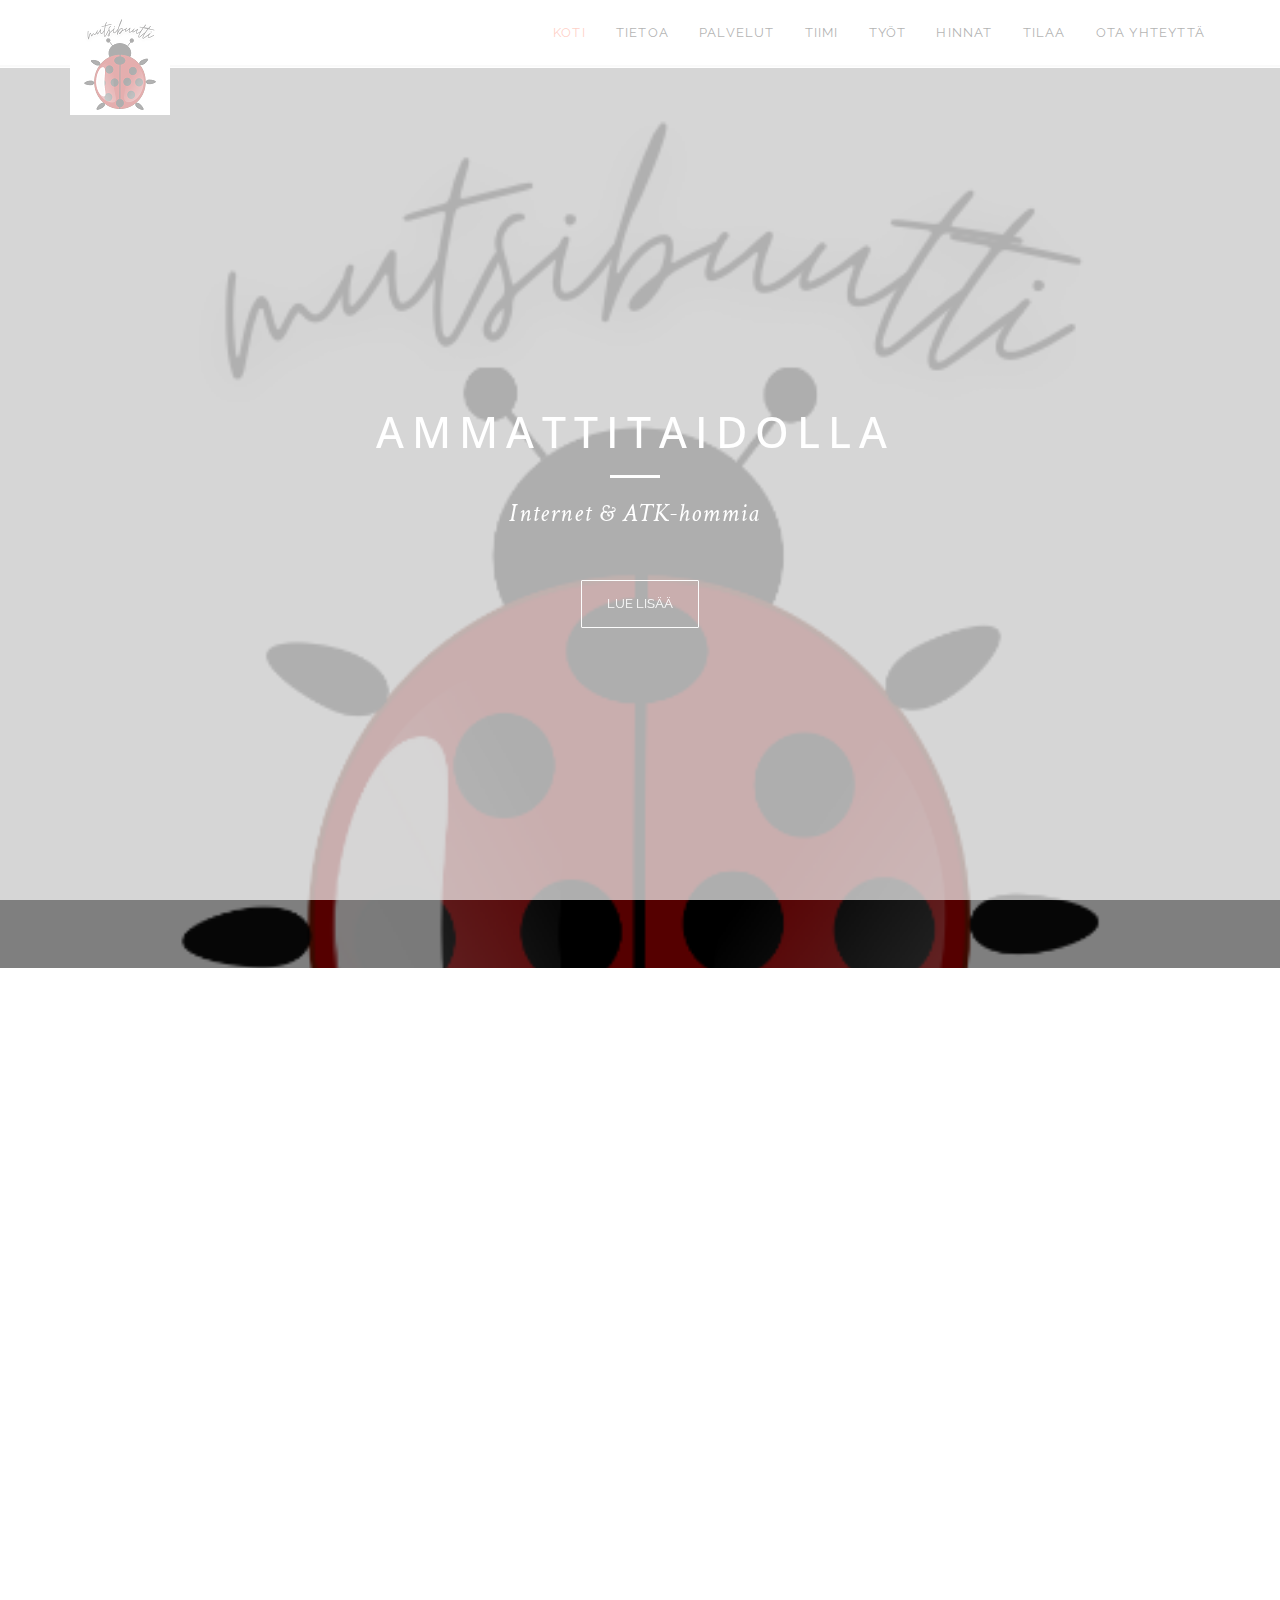
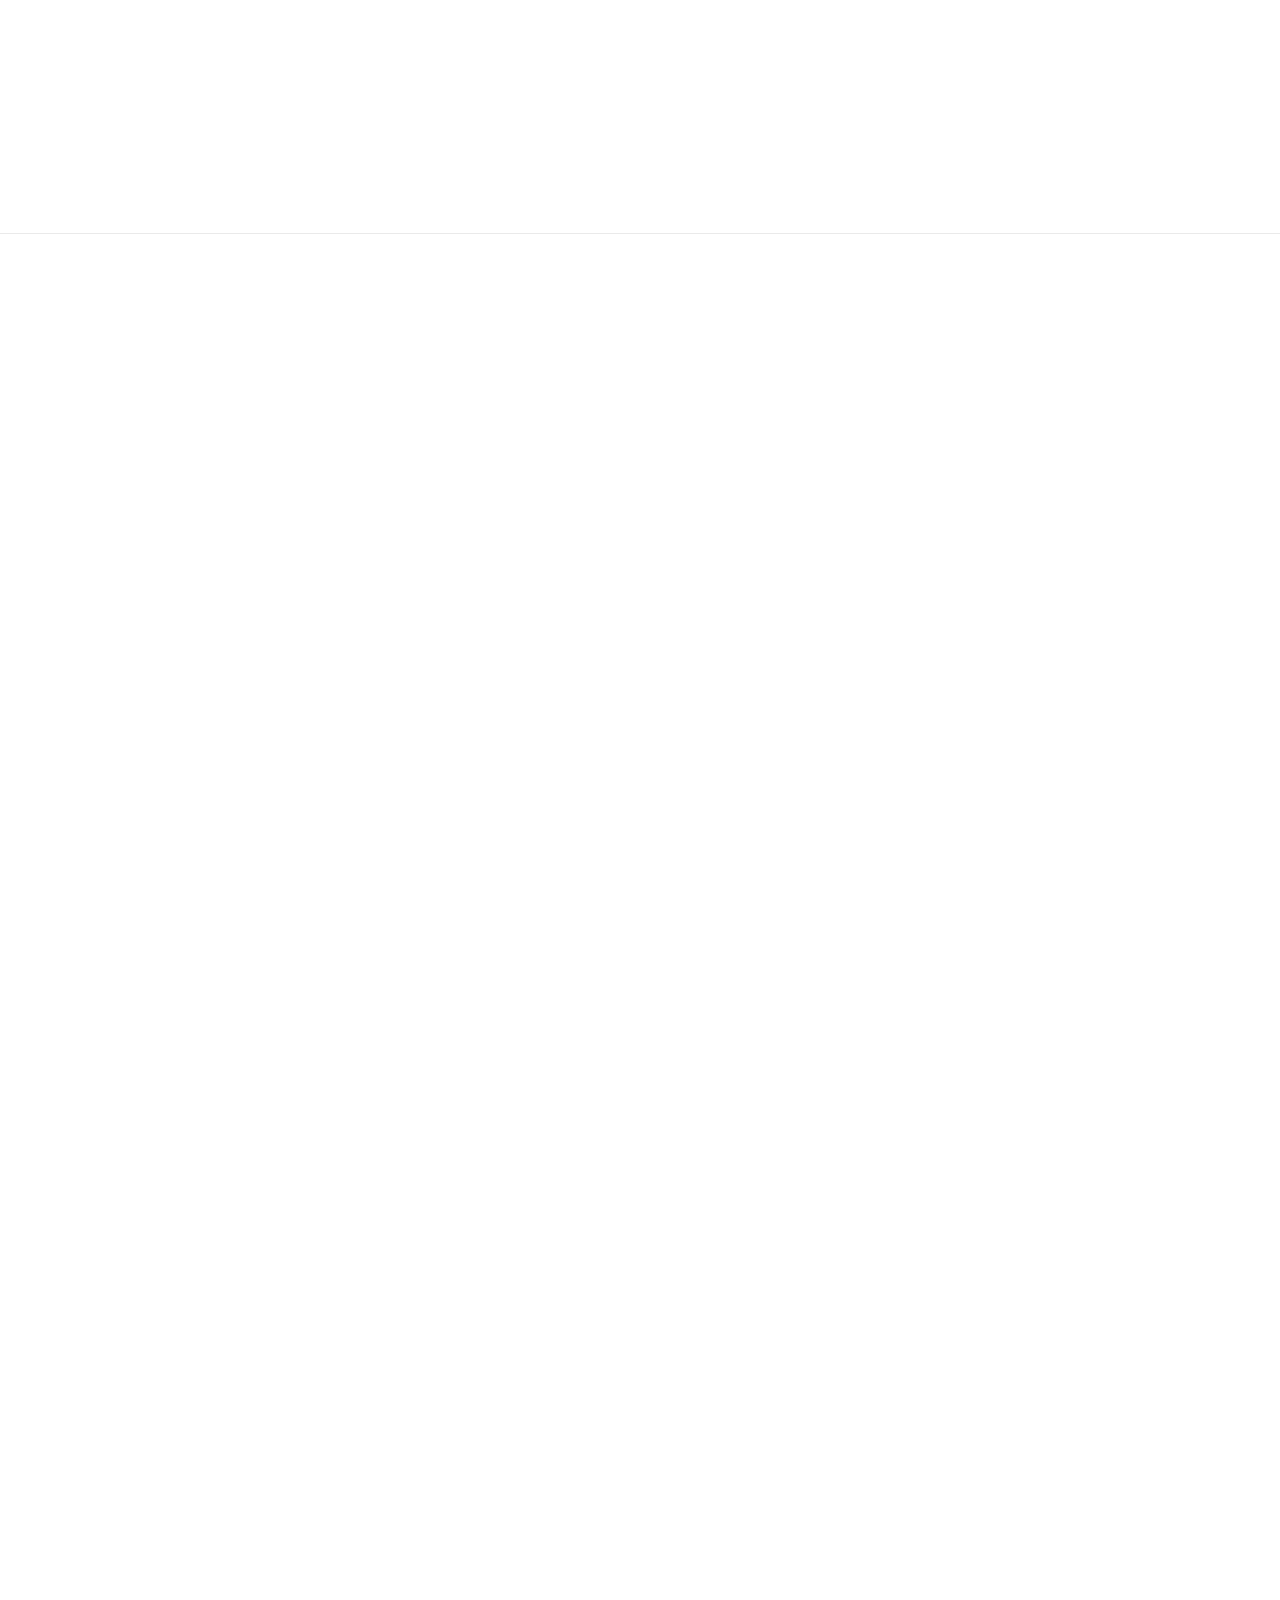
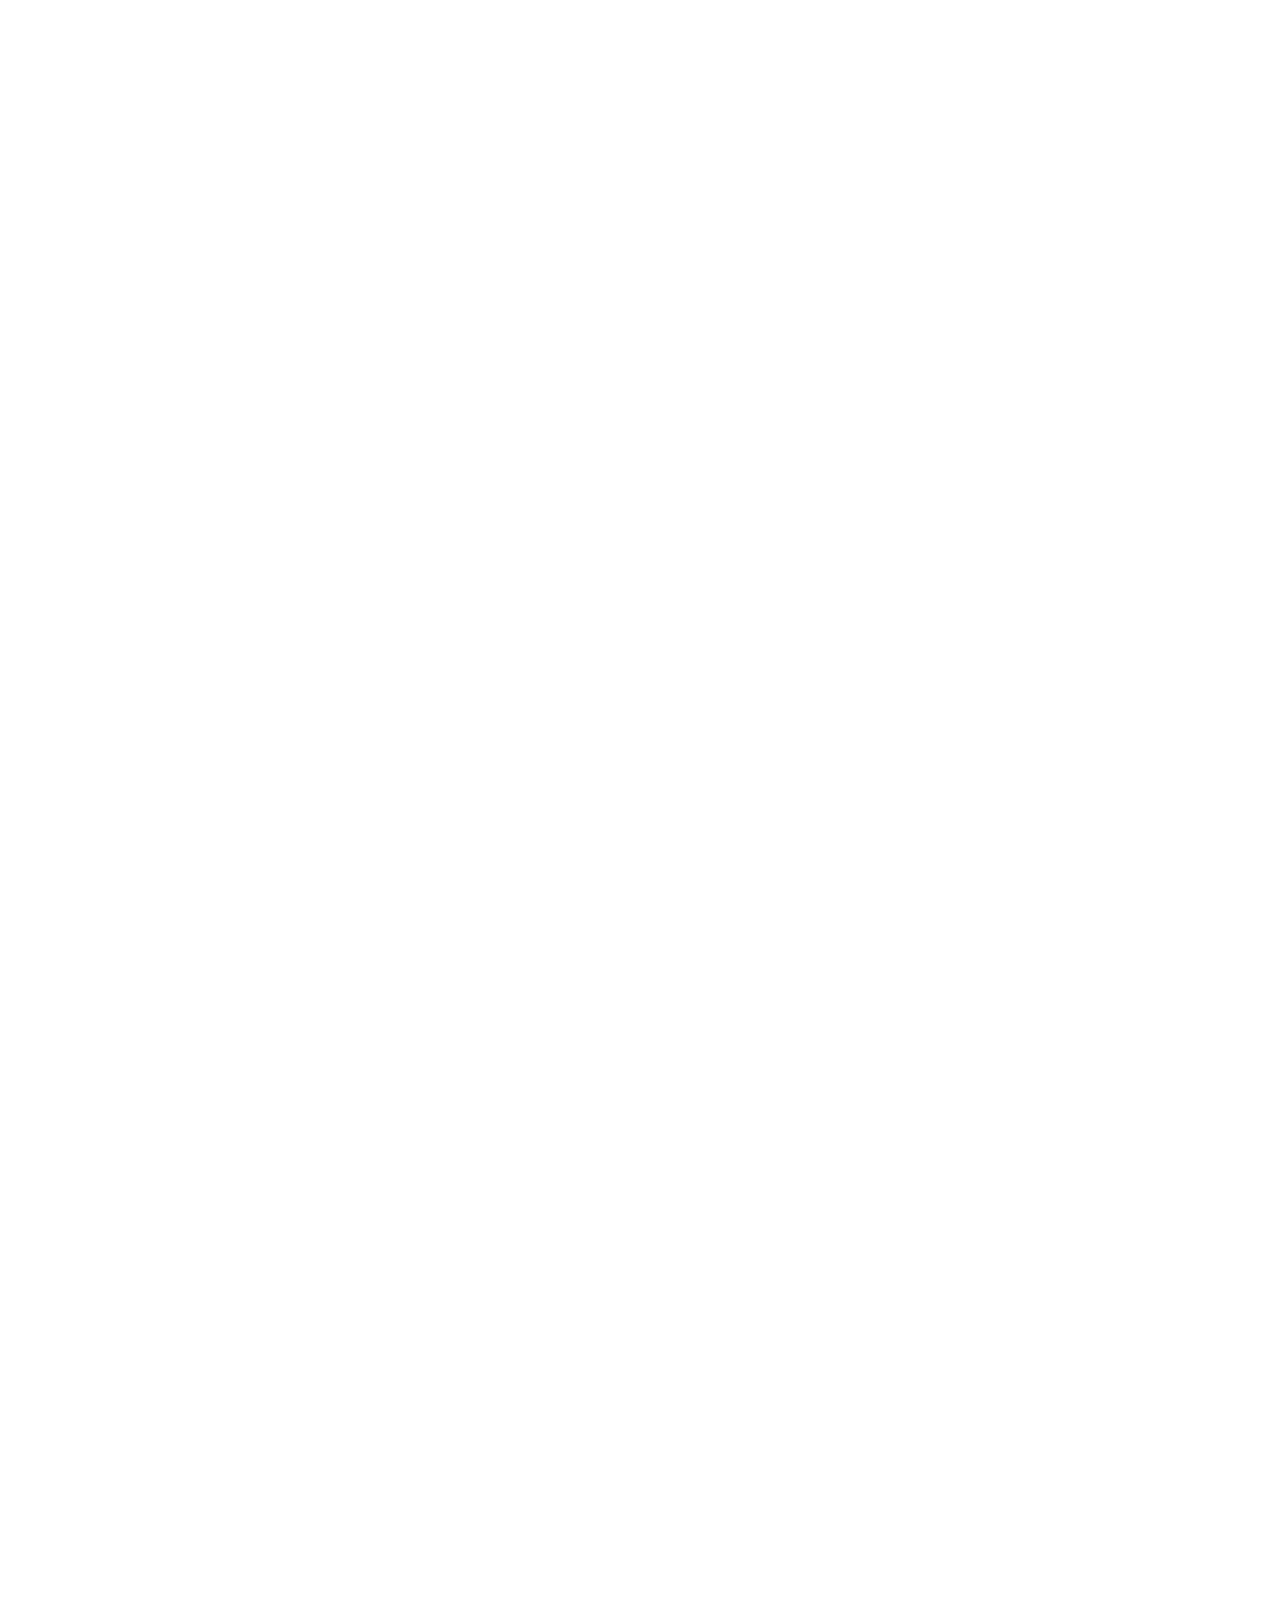
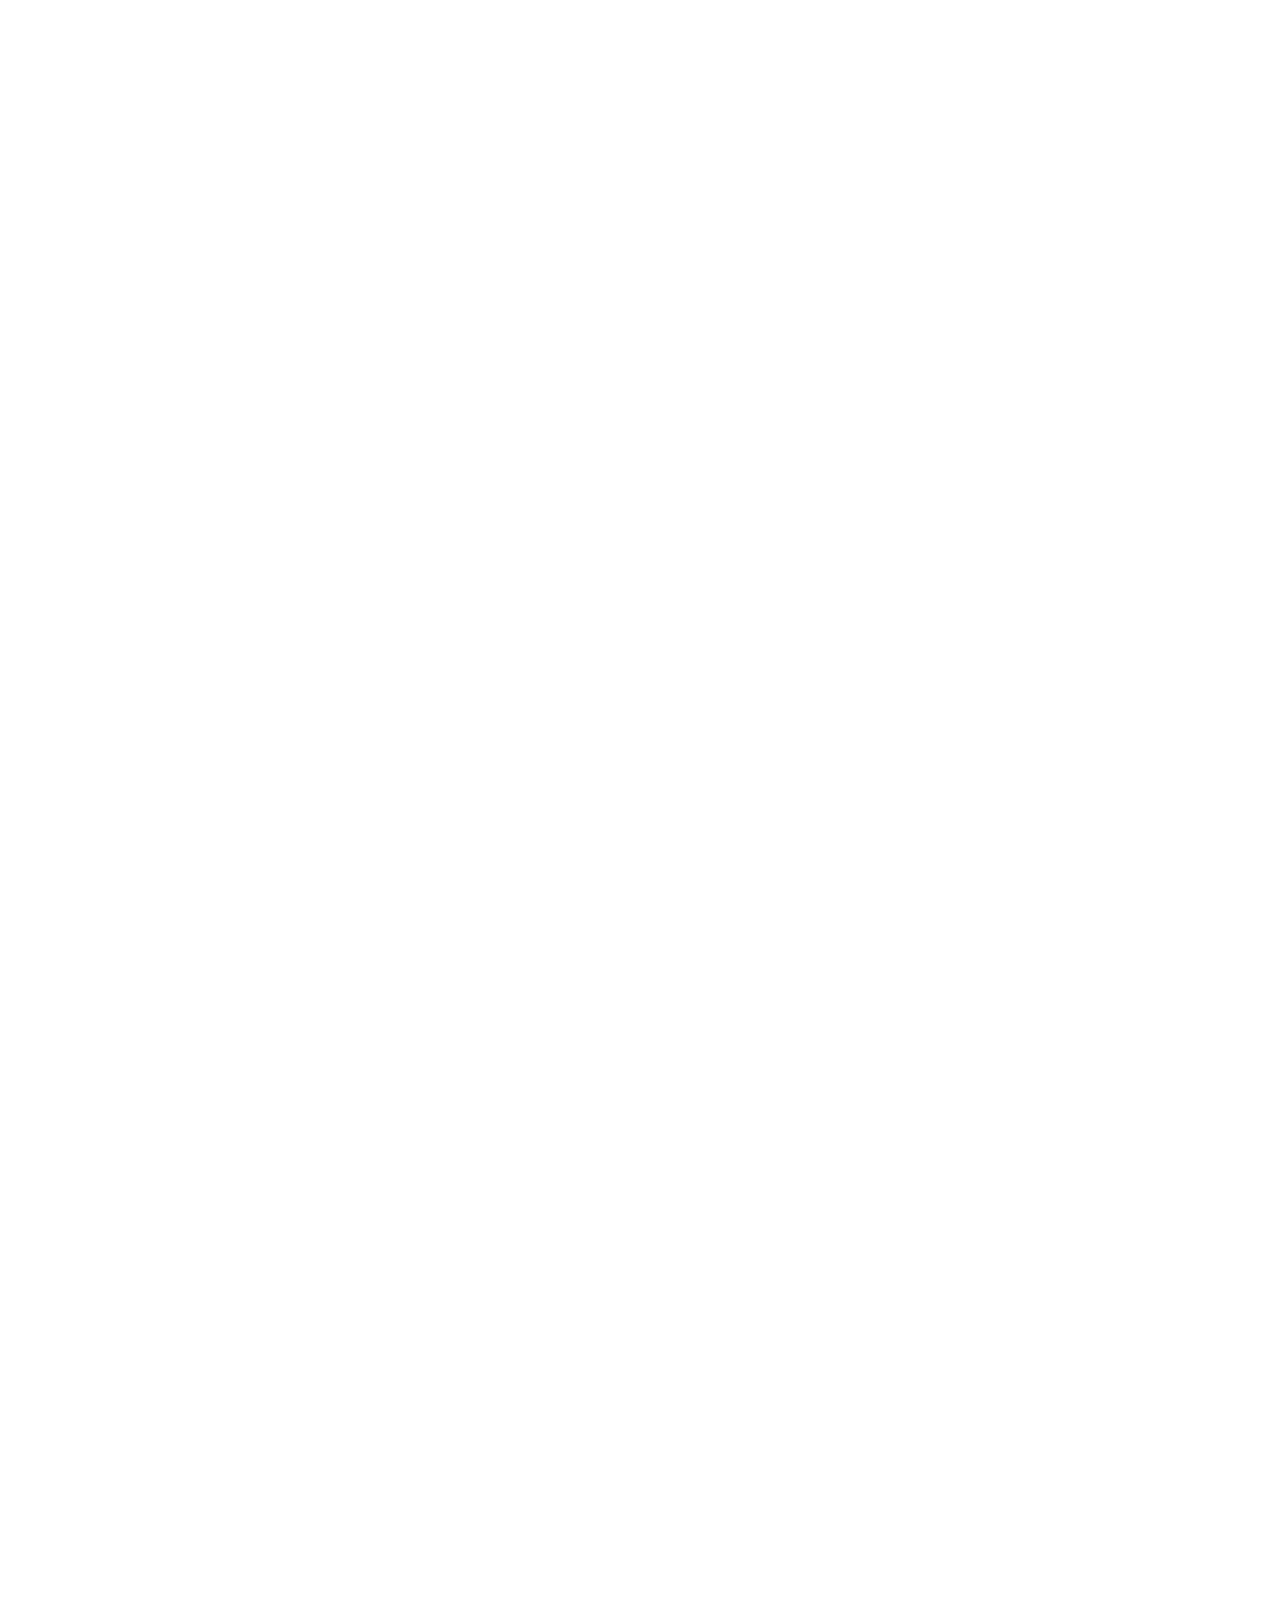
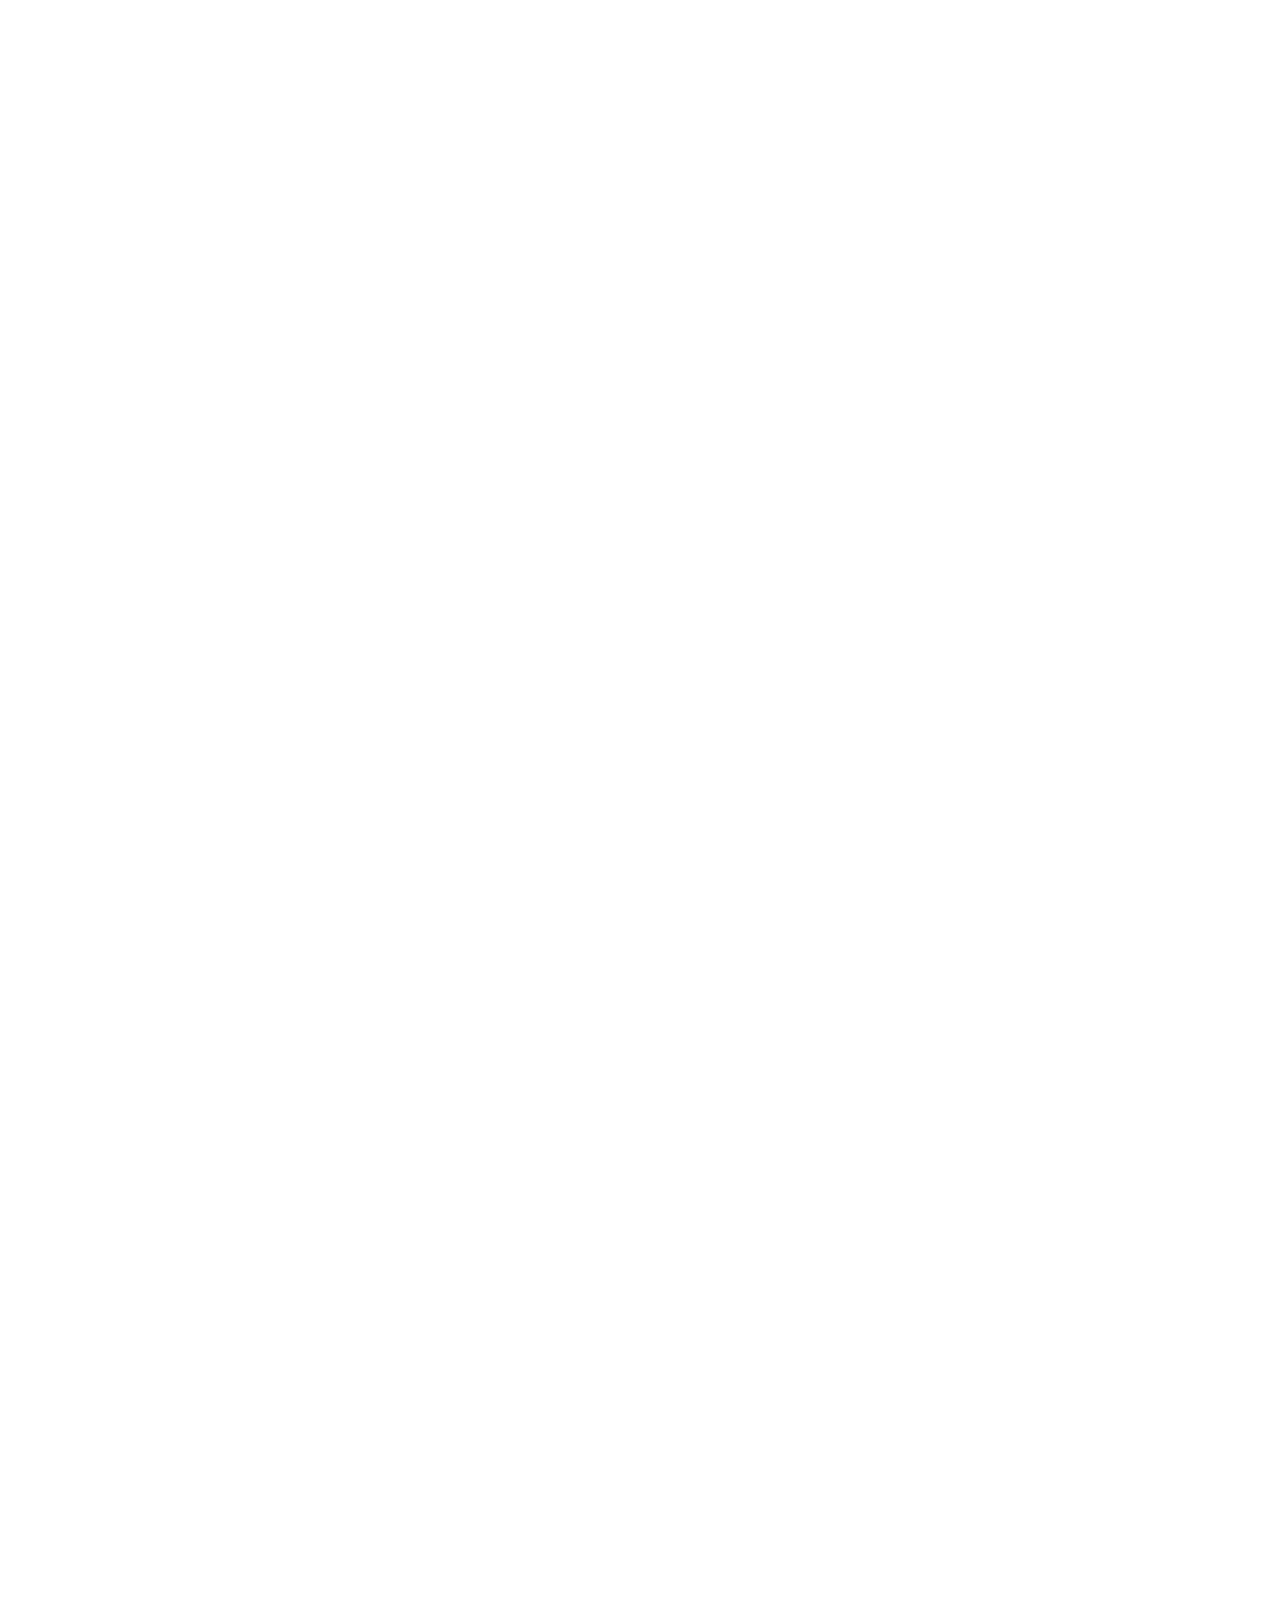
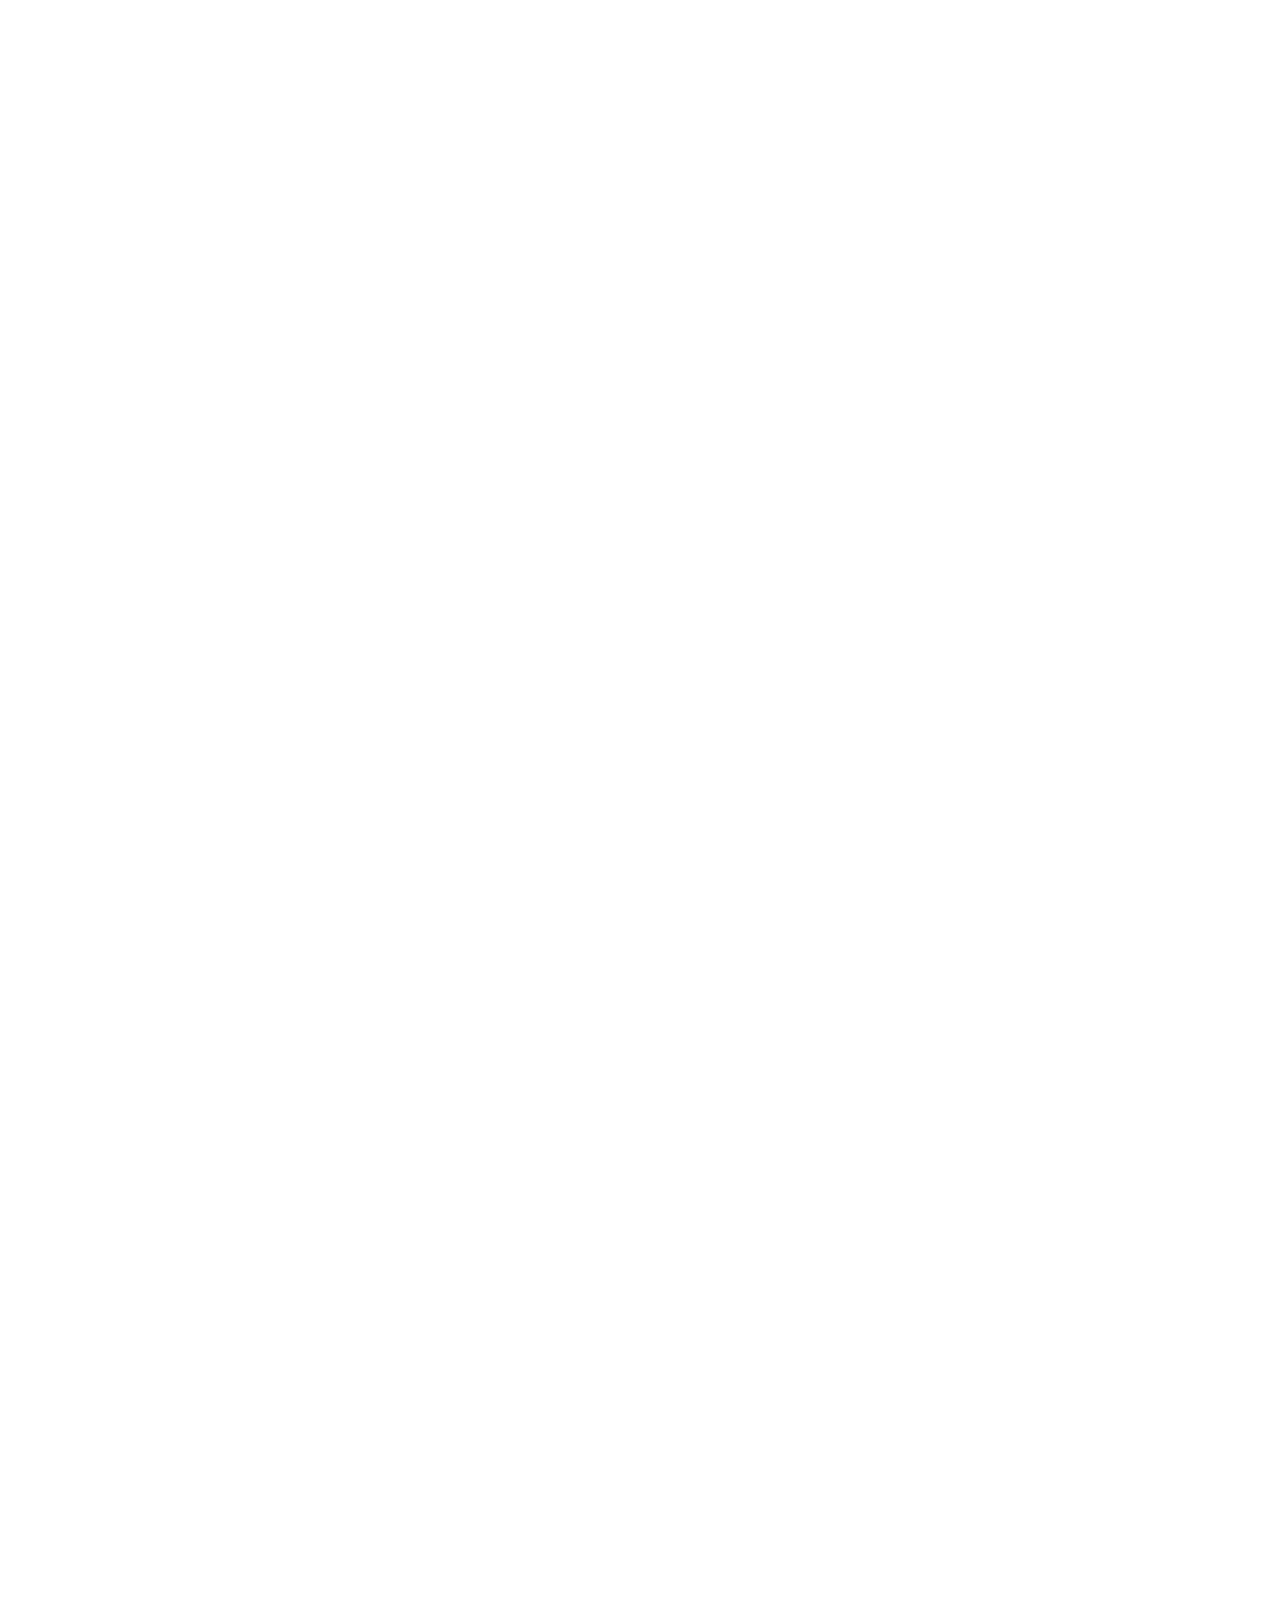
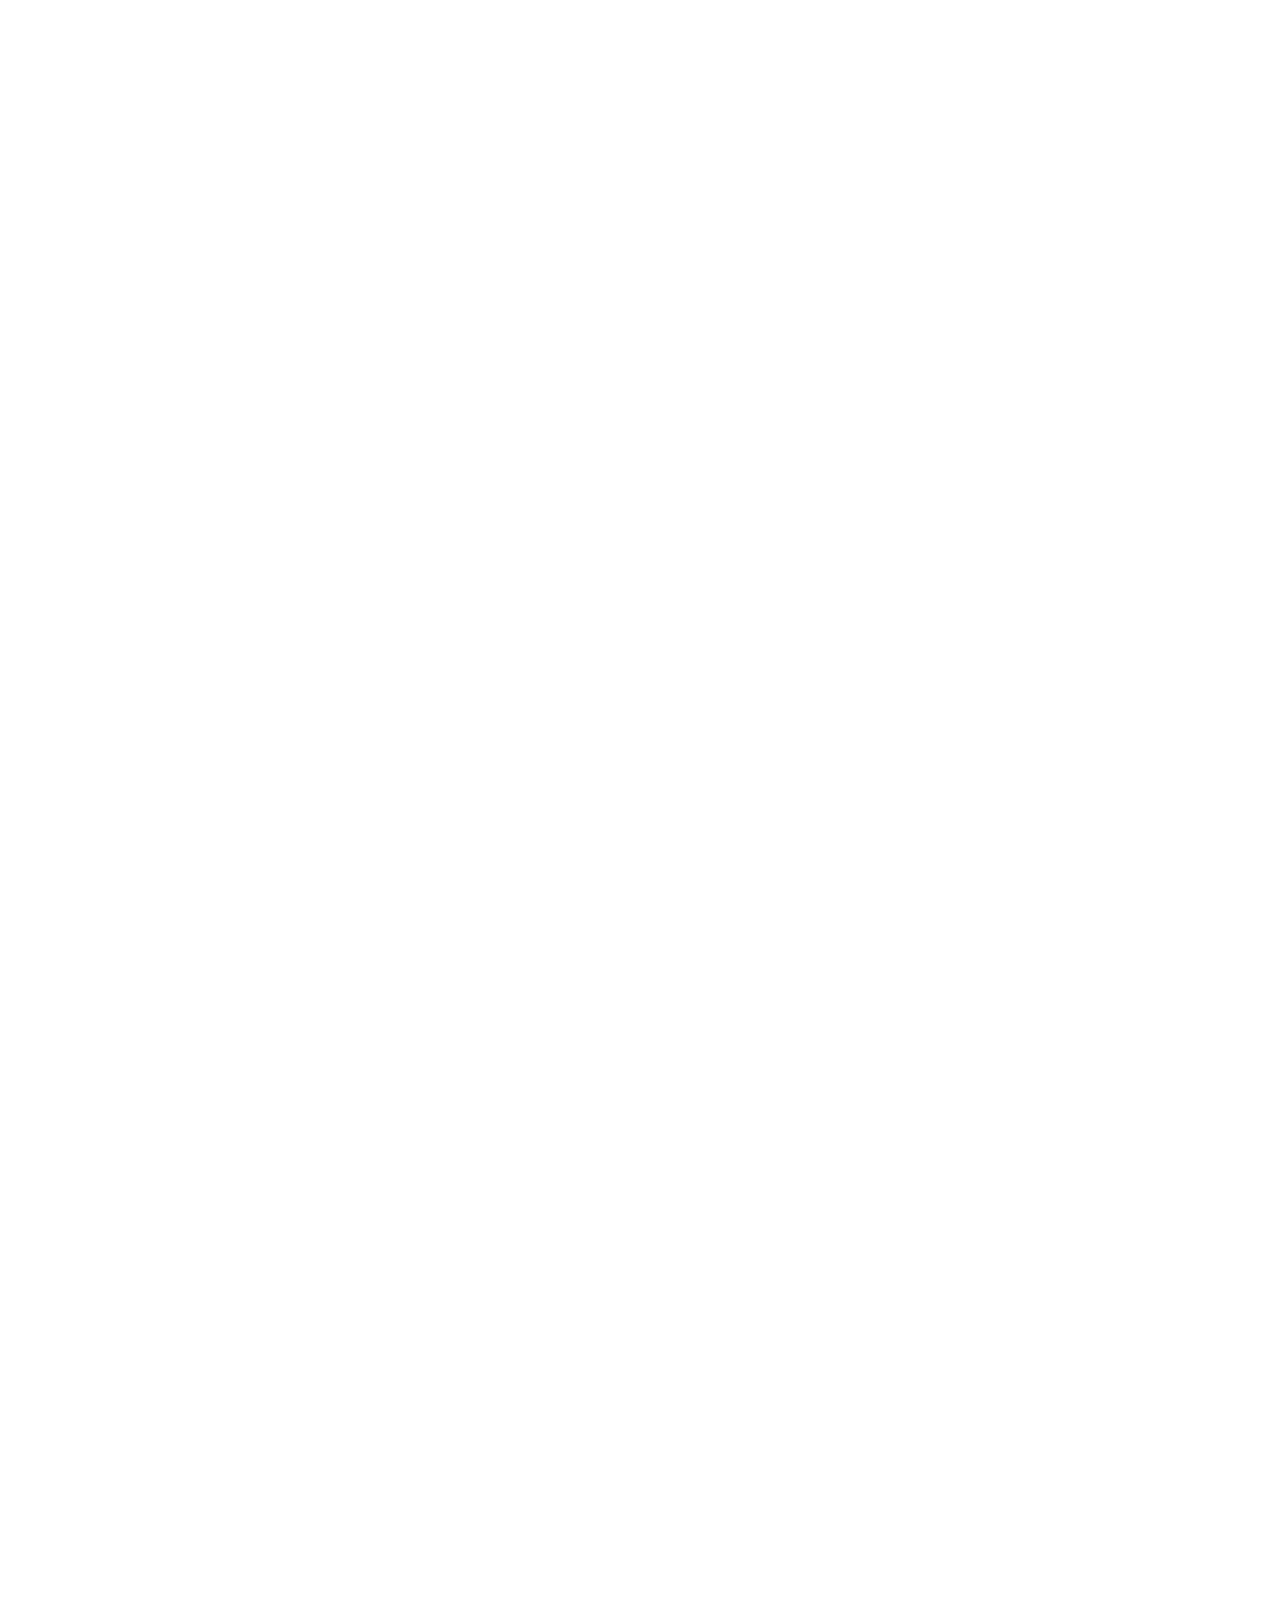
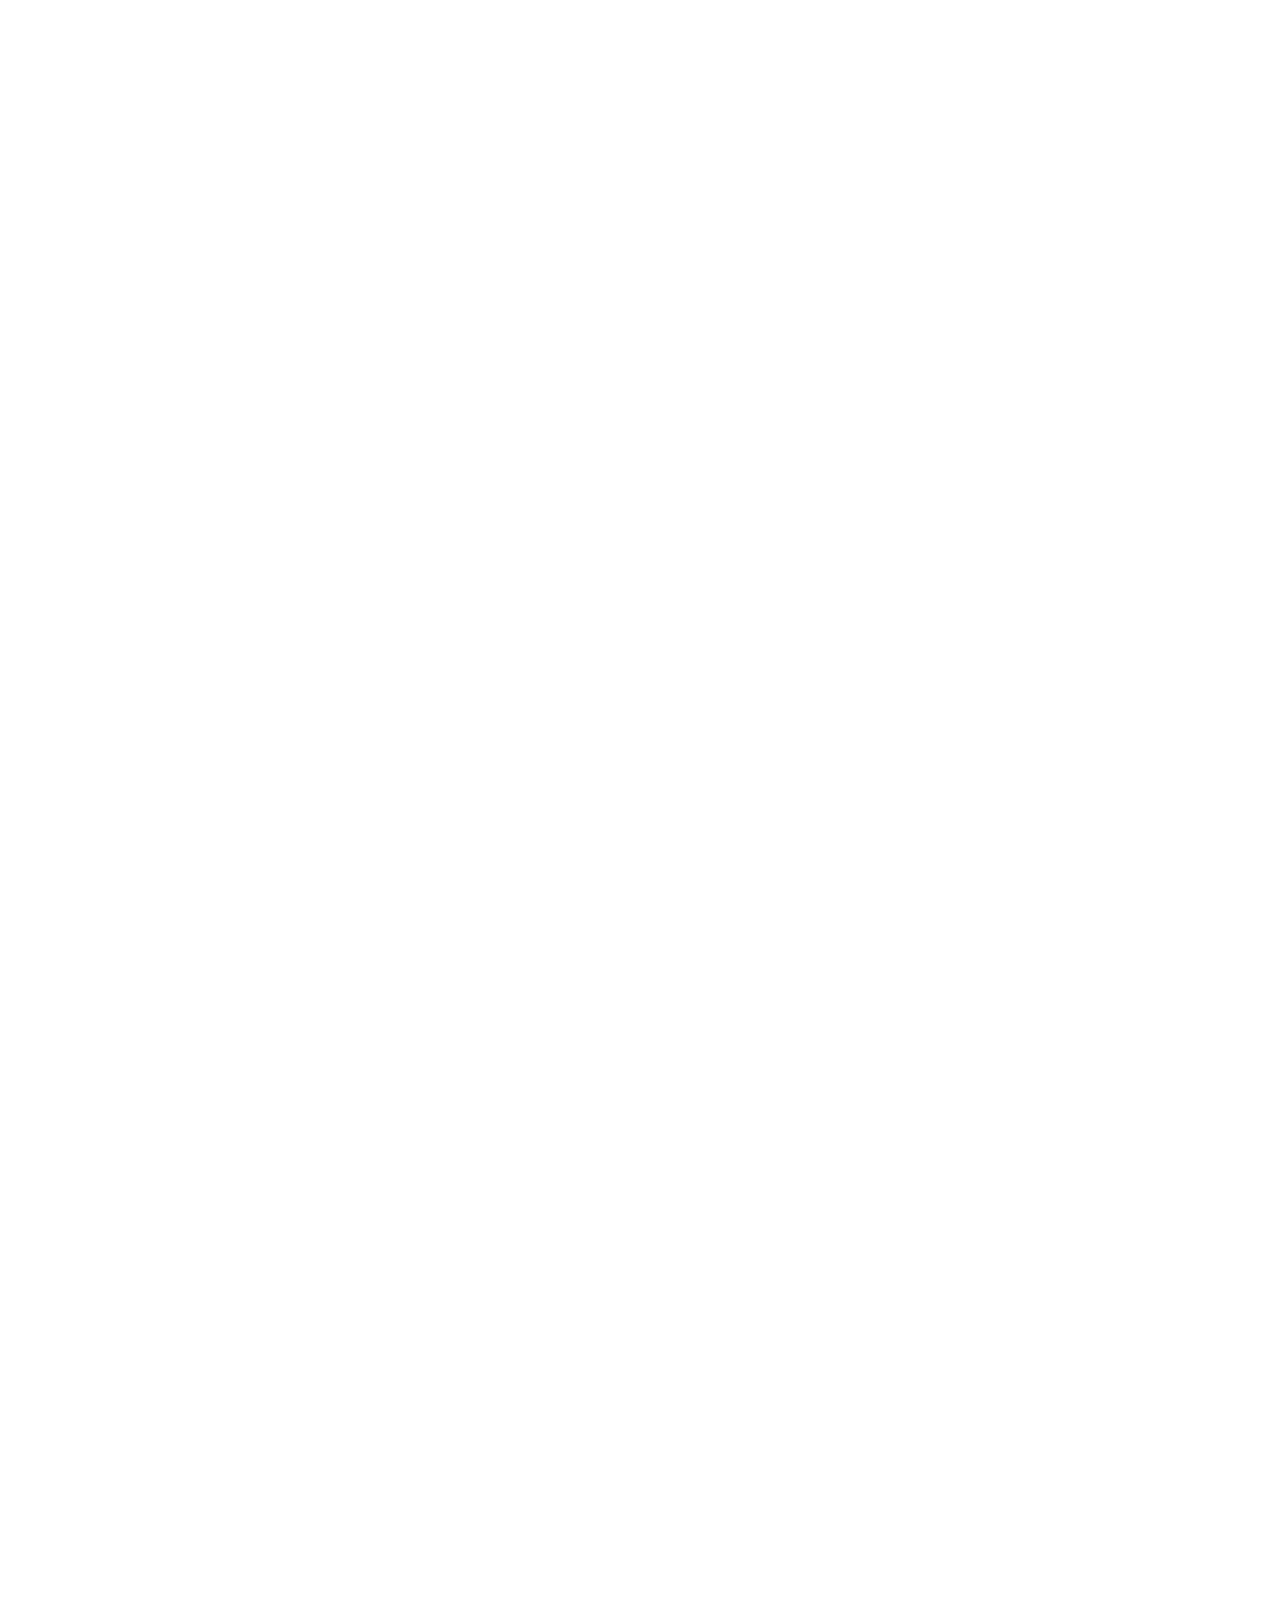
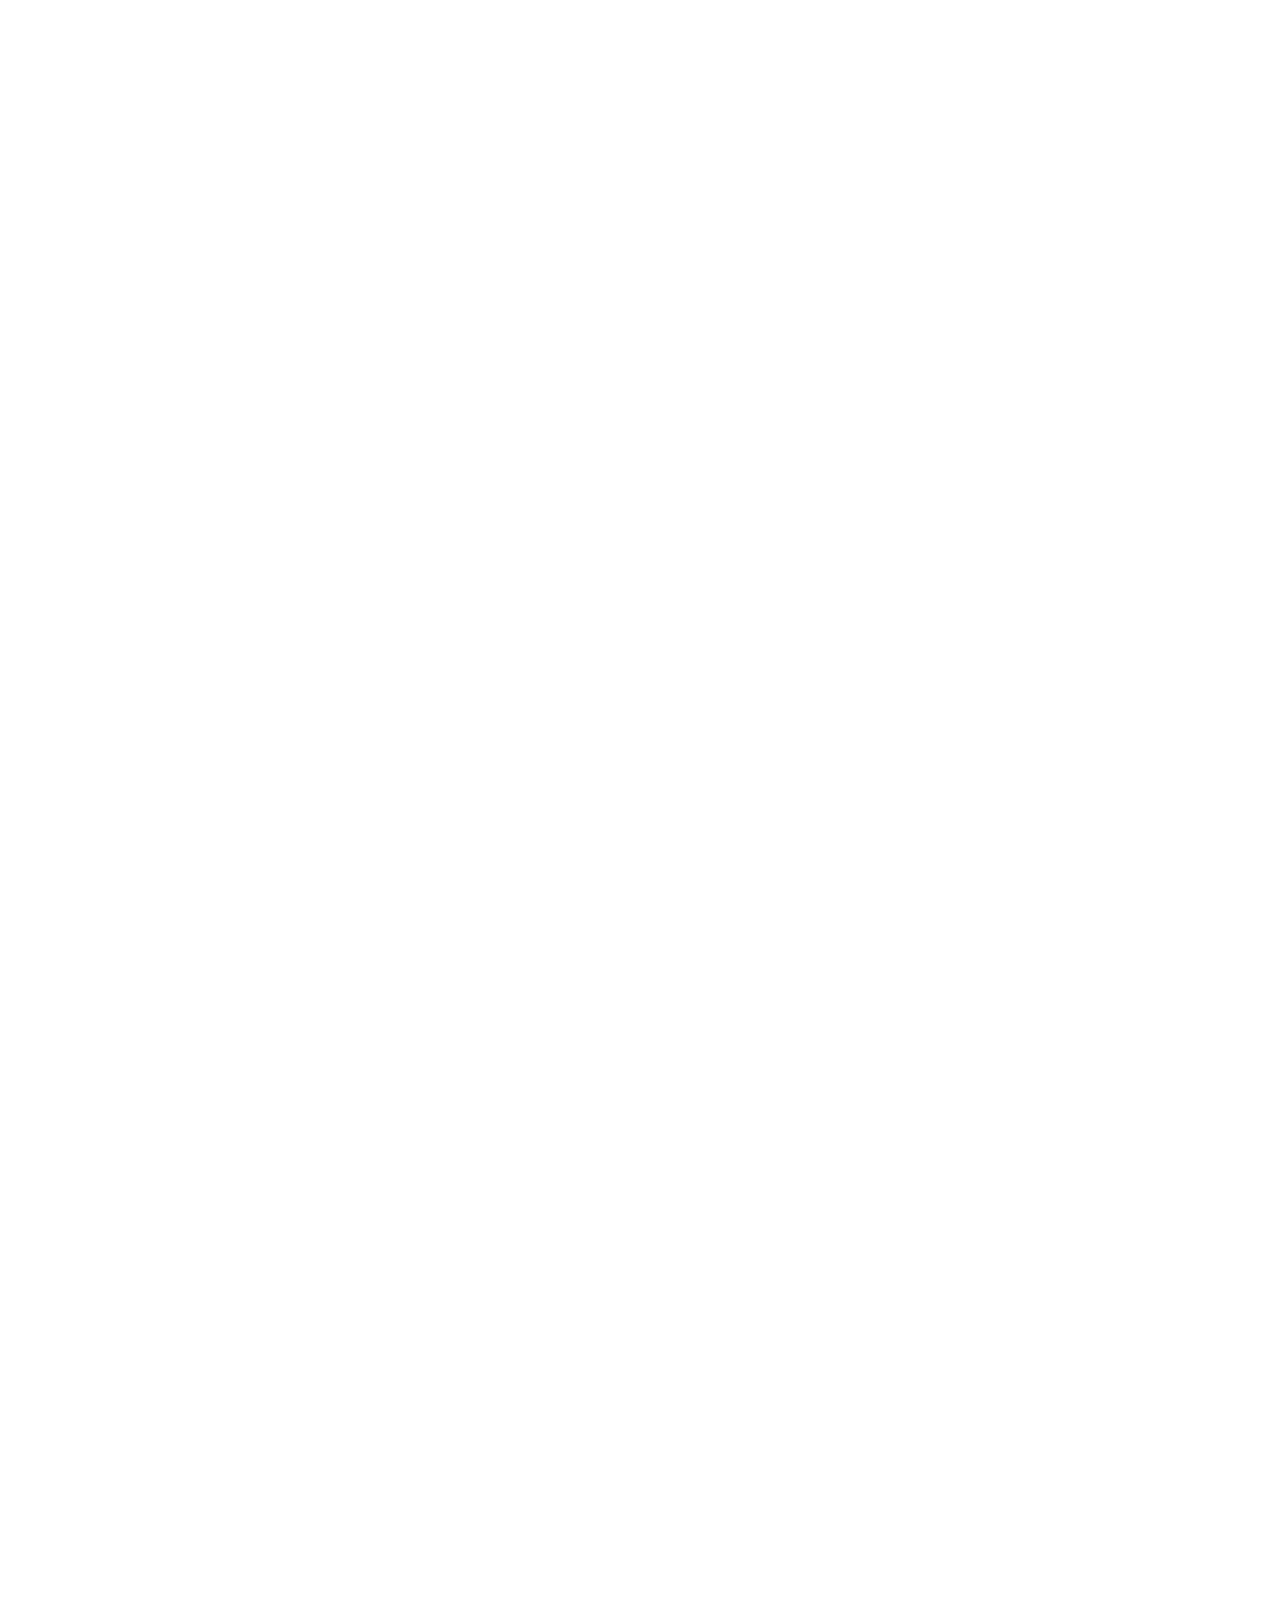
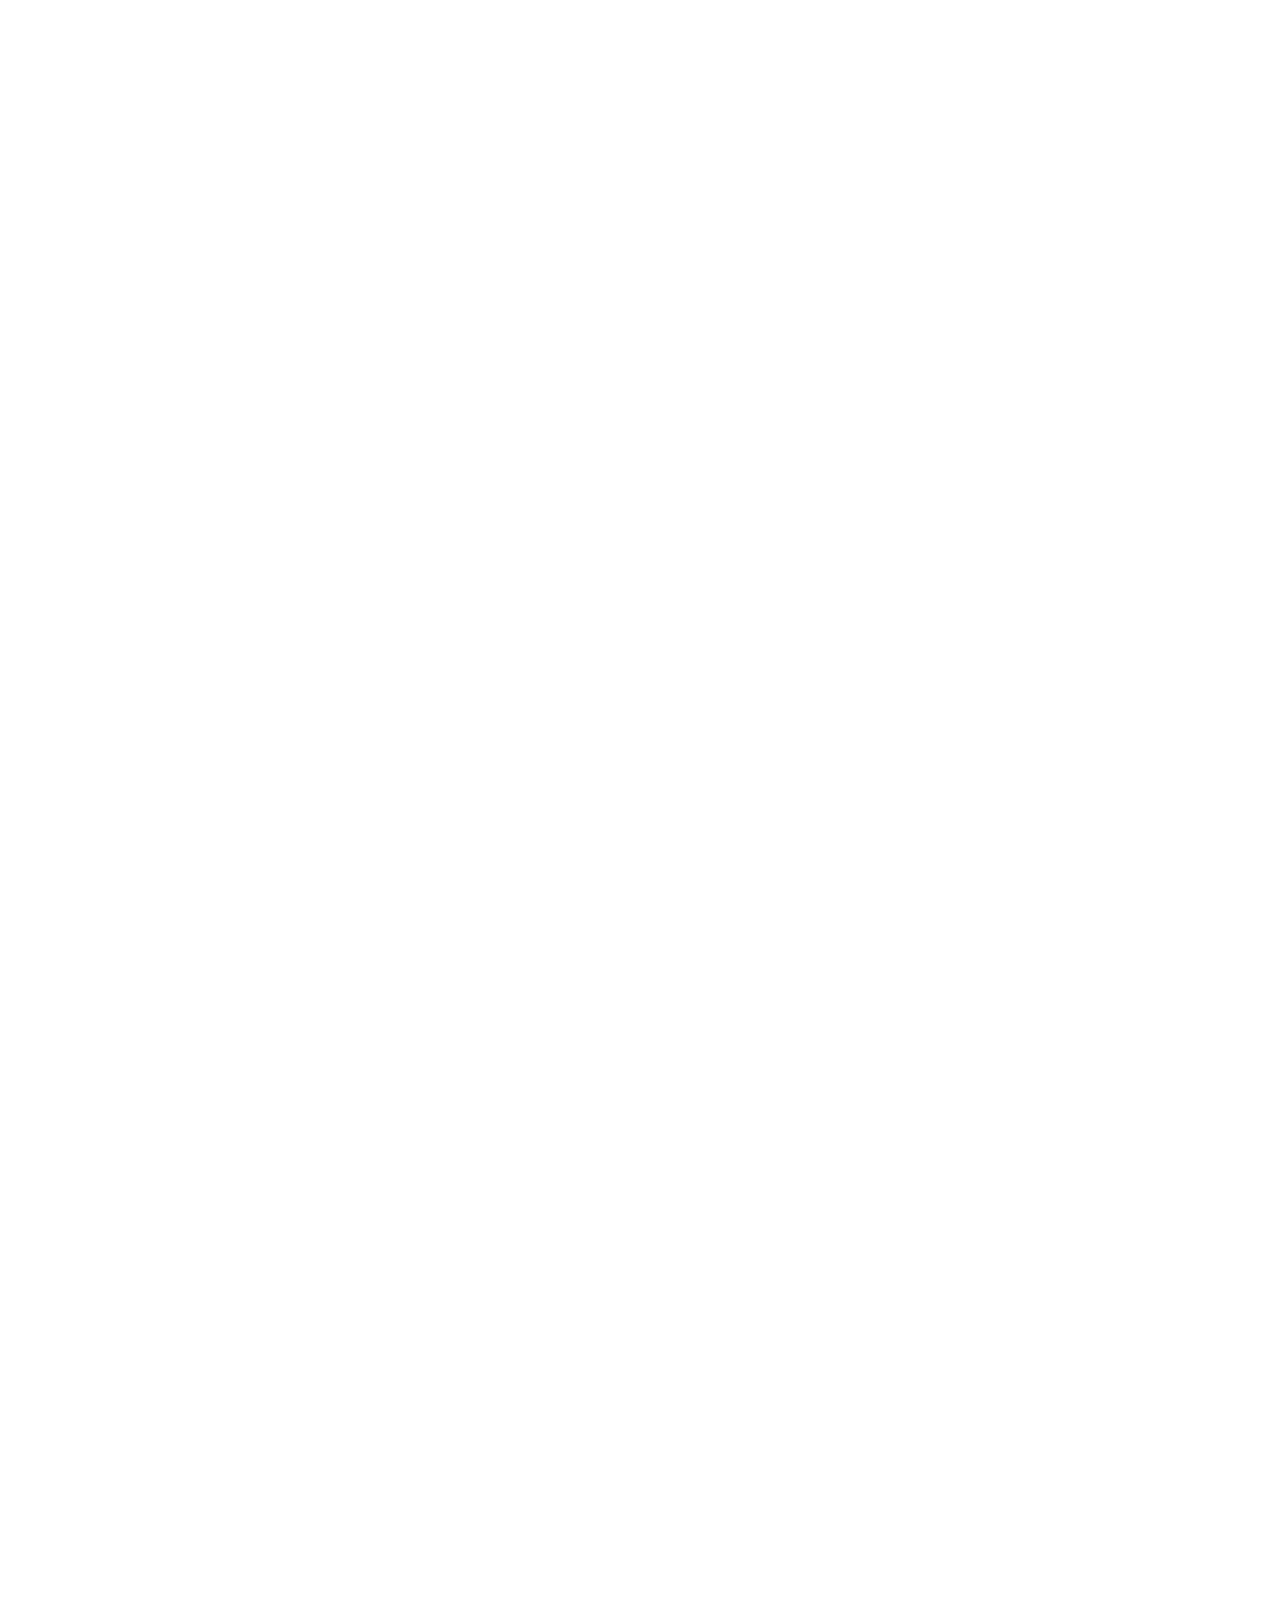
==== commit 91d101aa: "vähä muokkailin" ====
--- a/demo3/index.html
+++ b/demo3/index.html
@@ -10,7 +10,7 @@
   <meta charset="utf-8">
   <meta http-equiv="X-UA-Compatible" content="IE=edge">
   <meta name="viewport" content="width=device-width, initial-scale=1">
-  <title>Salient - Free Responsive HTML5 Template | Template Stock</title>
+  <title>SaaraM1 - Ilmaisia neuvoja | Apua kaikille</title>
 
   <!-- Custom Google fonts -->
   <link href='http://fonts.googleapis.com/css?family=Raleway:400,500,300,700' rel='stylesheet' type='text/css'>
@@ -75,14 +75,14 @@
         <!-- Collect the nav links, forms, and other content for toggling -->
         <div class="collapse navbar-collapse" id="navigation-nav">
           <ul class="nav navbar-nav navbar-right">
-            <li class="active"><a class="section-scroll" href="#wrapper">Home</a></li>
-            <li><a href="#landing-offer">About</a></li>
-            <li><a href="#features-section">Services</a></li>
-            <li><a href="#team-section">Team</a></li>
-            <li><a href="#screenshots-section">Works</a></li>
-            <li><a href="#prices-section">Prices</a></li>
-            <li><a href="#subscribe-section">Subscribe</a></li>
-            <li><a href="#contact-section">Contact</a></li>
+            <li class="active"><a class="section-scroll" href="#wrapper">Koti</a></li>
+            <li><a href="#landing-offer">Tietoa</a></li>
+            <li><a href="#features-section">Palvelut</a></li>
+            <li><a href="#team-section">Tiimi</a></li>
+            <li><a href="#screenshots-section">Työt</a></li>
+            <li><a href="#prices-section">Hinnat</a></li>
+            <li><a href="#subscribe-section">Tilaa</a></li>
+            <li><a href="#contact-section">Ota yhteyttä</a></li>
           </ul>
         </div><!-- /.navbar-collapse -->
       </div><!-- /.container -->
@@ -106,21 +106,21 @@
                     <ul class="caption-slides">
 
                       <li class="caption">
-                        <h1>A Legacy of Quality</h1>
+                        <h1>AMMATTITAIDOLLA</h1>
                         <div class="div-line"></div>
-                        <p class="hero">Branding, Photography &amp; Web Development</p>
+                        <p class="hero">Internet &amp; ATK-hommia</p>
                       </li>
 
                       <li class="caption">
-                        <h1>RESPONSIVE TEMPLATES</h1>
+                        <h1>ARKISET KEITTIÖPSYKOLOGIN PALVELUT</h1>
                         <div class="div-line"></div>
-                        <p class="hero">Design &amp; Development</p>
+                        <p class="hero">Suunnittelu &amp; Toteutus</p>
                       </li>
 
                       <li class="caption">
-                        <h1>HIGH QUALITY CODE</h1>
+                        <h1>KORKEAN TASON JÖÖTÄ</h1>
                         <div class="div-line"></div>
-                        <p class="hero">HTML5 &amp; CSS3</p>
+                        <p class="hero">Välitämme &amp; Pidämme huolta</p>
                       </li>
 
                     </ul>
@@ -128,7 +128,7 @@
                 </div> <!-- end hero-text -->
 
                 <div class="hero-btn">
-                  <a href="#landing-offer" class="btn btn-clean">Read more</a>
+                  <a href="#landing-offer" class="btn btn-clean">Lue lisää</a>
                 </div> <!-- end hero-btn -->
 
               </div> <!-- end col-md-6 -->
@@ -148,10 +148,10 @@
           <div class="title-section big-title-sec animated out" data-animation="fadeInUp" data-delay="0">
             <div class="row">
               <div class="col-sm-8 col-sm-offset-2">
-                <h2 class="big-title">Some information about us</h2>
-                <h1 class="big-subtitle">We’re small branding &amp; digital studio</h1>
+                <h2 class="big-title">Tietoa meistä</h2>
+                <h1 class="big-subtitle">Olemme pieni brändi &amp; digitaalinen studio</h1>
                 <hr>
-                <p class="about-text">Cras porta dolor ut velit imperdiet, quis sodales tellus facilisis. Vestibulum magna turpis, tincidun blandit semper lorem. Mauris nodesterin feugiat neque, a aliquet ligula. Sed non felis tincidunt, facilisis felis vitae, mollis est. Nulla sapien dui, feugiat sed velit a, egestas porta magna.</p>
+                <p class="about-text">Jos seuraava teksti vaikuttaa vaikealukuiselta, niin olisiko aika hommata lukulasit? Cras porta dolor ut velit imperdiet, quis sodales tellus facilisis. Vestibulum magna turpis, tincidun blandit semper lorem. Mauris nodesterin feugiat neque, a aliquet ligula. Sed non felis tincidunt, facilisis felis vitae, mollis est. Nulla sapien dui, feugiat sed velit a, egestas porta magna.</p>
               </div>
             </div> <!-- End row -->
           </div> <!-- end title-section -->
@@ -164,7 +164,7 @@
                 <div class="offer-icon">
                   <span class="icon-desktop"></span>
                 </div>
-                <h4>DESIGNS &amp; INTERFACES</h4>
+                <h4>SUUNNITTELU &amp; NEUVONTA</h4>
                 <p>Mauris eros tortor, tristique cursus porttitor et, luctus sed urna. Quisque id libero risus. Aliquam accumsan erat id sem placerat tempus.</p>
               </div> <!-- End offer-post -->
             </div> <!-- End col-sm-4 -->
@@ -174,7 +174,7 @@
                 <div class="offer-icon">
                   <span class="icon-piechart"></span>
                 </div>
-                <h4>Branding</h4>
+                <h4>Brändäys</h4>
                 <p>Mauris eros tortor, tristique cursus porttitor et, luctus sed urna. Quisque id libero risus. Aliquam accumsan erat id sem placerat tempus.</p>
               </div> <!-- End offer-post -->
             </div> <!-- End col-sm-4 -->
@@ -184,7 +184,7 @@
                 <div class="offer-icon">
                   <span class="icon-lifesaver"></span>
                 </div>
-                <h4>Dedicated support</h4>
+                <h4>Antaumuksellinen tuki</h4>
                 <p>Mauris eros tortor, tristique cursus porttitor et, luctus sed urna. Quisque id libero risus. Aliquam accumsan erat id sem placerat tempus.</p>
               </div> <!-- End offer-post -->
             </div> <!-- End col-sm-4 -->
@@ -209,9 +209,9 @@
           <div class="title-section text-center animated out" data-animation="fadeInUp" data-delay="0">
             <div class="row">
               <div class="col-sm-8 col-sm-offset-2">
-                <h2>What we do?</h2>
+                <h2>MITÄ ME TEEMME?</h2>
                 <hr>
-                <p>Seamlessly restore client-focused potentialities rather than functional strategic theme areas.</p>
+                <p>Saumattomat ja asiakaslähtöiset mahdollisuudet toimiviin strategistisiin suunnitelmiin.</p>
               </div> <!-- edn col-sm-8 -->
             </div> <!-- End row -->
           </div> <!-- end title-section -->
@@ -224,7 +224,7 @@
                     <div class="left-features-box animated out" data-animation="fadeInLeft" data-delay="0">
                       <span class="iconbox"><i class="icon-mobile"></i></span>
                       <div class="features-box-content">
-                        <h6>Mobile App</h6>
+                        <h6>Mobiili Sovellukset</h6>
                         <p>Mauris eros tortor, tristique cursus porttitor et, luctus sed urna.</p>
                       </div> <!-- end features-box-content -->
                     </div> <!-- end left-features-box -->
@@ -234,7 +234,7 @@
                     <div class="left-features-box animated out" data-animation="fadeInLeft" data-delay="0">
                       <span class="iconbox"><i class="icon-browser"></i></span>
                       <div class="features-box-content">
-                        <h6>Web design</h6>
+                        <h6>Web suunnittelu</h6>
                         <p>Mauris eros tortor, tristique cursus porttitor et, luctus sed urna.</p>
                       </div> <!-- end features-box-content -->
                     </div> <!-- end left-features-box -->
@@ -244,7 +244,7 @@
                     <div class="left-features-box animated out" data-animation="fadeInLeft" data-delay="0">
                       <span class="iconbox"><i class="icon-strategy"></i></span>
                       <div class="features-box-content">
-                        <h6>Branding</h6>
+                        <h6>Brändäys</h6>
                         <p>Mauris eros tortor, tristique cursus porttitor et, luctus sed urna.</p>
                       </div> <!-- end features-box-content -->
                     </div> <!-- end left-features-box -->
@@ -254,7 +254,7 @@
                     <div class="left-features-box animated out" data-animation="fadeInLeft" data-delay="0">
                       <span class="iconbox"><i class="icon-hotairballoon "></i></span>
                       <div class="features-box-content">
-                        <h6>Logo design</h6>
+                        <h6>Logo suunnittelu</h6>
                         <p>Mauris eros tortor, tristique cursus porttitor et, luctus sed urna.</p>
                       </div> <!-- end features-box-content -->
                     </div> <!-- end left-features-box -->
@@ -264,7 +264,7 @@
                     <div class="left-features-box animated out" data-animation="fadeInLeft" data-delay="0">
                       <span class="iconbox"><i class="icon-lightbulb"></i></span>
                       <div class="features-box-content">
-                        <h6>Illustrations</h6>
+                        <h6>Illustraatiot</h6>
                         <p>Mauris eros tortor, tristique cursus porttitor et, luctus sed urna.</p>
                       </div> <!-- end features-box-content -->
                     </div> <!-- end left-features-box -->
@@ -287,7 +287,7 @@
                     <div class="right-features-box animated out" data-animation="fadeInRight" data-delay="0">
                       <span class="iconbox"><i class="icon-tools-2"></i></span>
                       <div class="features-box-content">
-                        <h6>Easy Customization</h6>
+                        <h6>Helppo kustomointi</h6>
                         <p>Mauris eros tortor, tristique cursus porttitor et, luctus sed urna.</p>
                       </div>
                     </div>
@@ -297,7 +297,7 @@
                     <div class="right-features-box animated out" data-animation="fadeInRight" data-delay="0">
                       <span class="iconbox"><i class="icon-video"></i></span>
                       <div class="features-box-content">
-                        <h6>Video</h6>
+                        <h6>Videot</h6>
                         <p>Mauris eros tortor, tristique cursus porttitor et, luctus sed urna</p>
                       </div>
                     </div>
@@ -307,7 +307,7 @@
                     <div class="right-features-box animated out" data-animation="fadeInRight" data-delay="0">
                       <span class="iconbox"><i class="icon-camera"></i></span>
                       <div class="features-box-content">
-                        <h6>Photography</h6>
+                        <h6>Still kuvat</h6>
                         <p>Mauris eros tortor, tristique cursus porttitor et, luctus sed urna.</p>
                       </div>
                     </div>
@@ -317,7 +317,7 @@
                     <div class="right-features-box animated out" data-animation="fadeInRight" data-delay="0">
                       <span class="iconbox"><i class="icon-presentation"></i></span>
                       <div class="features-box-content">
-                        <h6>Marketing</h6>
+                        <h6>Markkinointi</h6>
                         <p>Mauris eros tortor, tristique cursus porttitor et, luctus sed urna.</p>
                       </div>
                     </div>
@@ -327,7 +327,7 @@
                     <div class="right-features-box animated out" data-animation="fadeInRight" data-delay="0">
                       <span class="iconbox"><i class="fa fa-life-ring"></i></span>
                       <div class="features-box-content">
-                        <h6>Support</h6>
+                        <h6>Tuki</h6>
                         <p>Mauris eros tortor, tristique cursus porttitor et, luctus sed urna.</p>
                       </div>
                     </div>
@@ -342,25 +342,6 @@
     </section>
     <!-- End features-section -->
 
-    <!-- Video section
-    ================================================== -->
-    <section>
-      <div id="video-section" data-stellar-background-ratio="0">
-        <div class="container">
-          <div class="row">
-            <div class="col-sm-6 col-sm-offset-3">
-              <div class="video-section-content text-center">
-                <a href="http://vimeo.com/channels/staffpicks/116829150" class="video-pop-up"><i class="fa fa-play"></i></a>
-                <div class="video-head">Introducing Video</div>
-                <div class="video-sub-heading">Check out our video presentation</div>
-              </div>
-            </div> <!-- end col-sm-6 -->
-          </div> <!-- end row -->
-        </div> <!-- end container -->
-      </div>
-    </section>
-    <!-- End Video section -->
-
     <!-- Team
     ================================================== -->
     <section>
@@ -369,9 +350,9 @@
           <div class="title-section animated out" data-animation="fadeInUp" data-delay="0">
             <div class="row">
               <div class="col-sm-8 col-sm-offset-2">
-                <h2>Our awesome team</h2>
+                <h2>Meidän mahtava tiimi</h2>
                 <hr>
-                <p>Seamlessly restore client-focused potentialities rather than functional strategic theme areas. Credibly e-enable value-added portals with clicks-and-mortar initiatives.</p>
+                <p>Saumattomat ja asiakaslähtöiset mahdollisuudet toimiviin strategistisiin suunnitelmiin.</p>
               </div>
             </div> <!-- End row -->
           </div> <!-- end title-section -->
@@ -382,12 +363,12 @@
               <!-- member-team -->
               <div class="col-sm-4">
                 <div class="member-team animated out" data-animation="fadeInLeft" data-delay="0">
-                  <img src="assets/images/team/m1.jpg" alt="">
+                  <img src="assets/images/team/cat1.jpg" alt="">
                   <div class="magnifier">
                     <div class="magnifier-inner">
-                      <h3>MICHAEL ROOF</h3>
-                      <p>Co_founder &amp; Designer</p>
-                      <p>We’ll etch your brand onto tangible objects: business cards, ads, stickers, brochures, you name it. You won’t see business cards, ads, stickers, brochures anything until we’re done drooling at the result.</p>
+                      <h3>HERRA HOLKERI</h3>
+                      <p>Co_founder &amp; Suunnittelija</p>
+                    
                       <ul class="social-icons">
 
                         <li><a data-rel="tooltip" data-toggle="tooltip" data-trigger="hover" data-placement="bottom" data-title="Facebook" href="#" data-original-title="" title=""><i class="fa fa-facebook"></i></a></li>
@@ -407,12 +388,12 @@
               <!-- member-team -->
               <div class="col-sm-4">
                 <div class="member-team animated out" data-animation="fadeInUp" data-delay="0">
-                  <img src="assets/images/team/m2.jpg" alt="">
+                  <img src="assets/images/team/cat2.jpg" alt="">
                   <div class="magnifier">
                     <div class="magnifier-inner">
-                      <h3>CHARLES WHITE</h3>
-                      <p>Co_founder &amp; Designer</p>
-                      <p>We’ll etch your brand onto tangible objects: business cards, ads, stickers, brochures, you name it. You won’t see business cards, ads, stickers, brochures anything until we’re done drooling at the result.</p>
+                      <h3>MÖLLI MÖNKKÖNEN</h3>
+                      <p>Co_founder &amp; Suunnittelija</p>
+                      
                       <ul class="social-icons">
 
                         <li><a data-rel="tooltip" data-toggle="tooltip" data-trigger="hover" data-placement="bottom" data-title="Facebook" href="#" data-original-title="" title=""><i class="fa fa-facebook"></i></a></li>
@@ -432,12 +413,12 @@
               <!-- member-team -->
               <div class="col-sm-4">
                 <div class="member-team animated out" data-animation="fadeInRight" data-delay="0">
-                  <img src="assets/images/team/m3.jpg" alt="">
+                  <img src="assets/images/team/cat3.jpg" alt="">
                   <div class="magnifier">
                     <div class="magnifier-inner">
-                      <h3>MARTIN CAMBRIGE</h3>
+                      <h3>ONNI MANNI</h3>
                       <p>Head Support</p>
-                      <p>We’ll etch your brand onto tangible objects: business cards, ads, stickers, brochures, you name it. You won’t see business cards, ads, stickers, brochures anything until we’re done drooling at the result.</p>
+                      
                       <ul class="social-icons">
 
                         <li><a data-rel="tooltip" data-toggle="tooltip" data-trigger="hover" data-placement="bottom" data-title="Facebook" href="#" data-original-title="" title=""><i class="fa fa-facebook"></i></a></li>
@@ -460,230 +441,6 @@
       </div> <!-- End team-section -->
     </section>
     <!-- End team section -->
-
-    <!-- About Team
-    ================================================== -->
-    <section>
-      <div id="about-team">
-        <div class="container">
-            <div class="row">
-
-              <div class="col-md-6 col-sm-6 col-xs-12">
-                <div class="title-section">
-                  <h3>Our team skills</h3>
-                </div>
-                <p>Sit ad etiam dissentias, viderer intellegebat usu et, per aliquam delectus ut. In inermis suavitate tincidunt quo, habeo lorem quis nulla eget, dictum pretium magna. Praesent id metus mattis tellus consectetur posuere. Aenean vel enim ut massa luctus efficitur a nec magna.</p>
-              </div> <!-- end col-md-6 -->
-
-              <div class="col-md-6 col-sm-6 col-xs-12">
-                <div class="progress-bars">
-                  
-                  <!-- skillbar -->
-                  <div class="p-bar">
-                    <!-- meta -->
-                    <div class="progress-meta">
-                      <h6 class="progress-title">photoshop</h6>
-                      <h6 class="progress-value">75%</h6>
-                    </div>
-
-                    <div class="progress">
-                      <div class="progress-bar" aria-valuenow="75" role="progressbar" aria-valuemin="0" aria-valuemax="100"></div>
-                    </div>
-
-                  </div> <!-- end p-bar -->
-
-                  <!-- skillbar -->
-                  <div class="p-bar">
-                    <!-- meta -->
-                    <div class="progress-meta">
-                      <h6 class="progress-title">html</h6>
-                      <h6 class="progress-value">95%</h6>
-                    </div>
-
-                    <div class="progress">
-                      <div class="progress-bar" aria-valuenow="95" role="progressbar" aria-valuemin="0" aria-valuemax="100"></div>
-                    </div>
-
-                  </div> <!-- end p-bar -->
-
-                  <!-- skillbar -->
-                  <div class="p-bar">
-                    <!-- meta -->
-                    <div class="progress-meta">
-                      <h6 class="progress-title">css</h6>
-                      <h6 class="progress-value">85%</h6>
-                    </div>
-
-                    <div class="progress">
-                      <div class="progress-bar" aria-valuenow="85" role="progressbar" aria-valuemin="0" aria-valuemax="100"></div>
-                    </div>
-
-                  </div> <!-- end p-bar -->
-
-                  <!-- skillbar -->
-                  <div class="p-bar">
-                    <!-- meta -->
-                    <div class="progress-meta">
-                      <h6 class="progress-title">jquery</h6>
-                      <h6 class="progress-value">73%</h6>
-                    </div>
-
-                    <div class="progress">
-                      <div class="progress-bar" aria-valuenow="73" role="progressbar" aria-valuemin="0" aria-valuemax="100"></div>
-                    </div>
-
-                  </div> <!-- end p-bar -->
-
-                </div> <!-- end skills-bars -->
-              </div> <!-- end col-md-6 -->
-            </div> <!-- end row -->
-        </div>
-      </div>
-    </section>
-    <!-- End About Team -->
-
-    <!-- Banner-Services
-    ================================================== -->
-    <section>
-      <div id="banner-services" data-stellar-background-ratio="0">
-        <div class="container">
-          <div class="row">
-
-            <div class="col-sm-6">
-              <div class="banner-content animated out" data-animation="fadeInUp" data-delay="0">
-                <h3 class="banner-heading">Looking for exclusive digital services?</h3>
-                <div class="banner-decription">
-                  Proin fringilla augue at maximus vestibulum. Nam pulvinar vitae neque et porttitor. Integer non dapibus diam, ac eleifend lectus.
-                </div> <!-- end banner-decription -->
-                <div>
-                  <a href="contact.html" class="btn btn-sm btn-clean">Lets talk</a>
-                </div>
-              </div> <!-- end banner-content -->
-            </div> <!-- end col-sm-6 -->
-
-            <div class="col-sm-6">
-              <div class="banner-image animated out" data-animation="fadeInUp" data-delay="0">
-                <img src="assets/images/temp/banner-img.png" alt="">
-              </div> <!-- end banner-image -->
-            </div> <!-- end col-sm-6 -->
-            
-          </div> <!-- end row -->
-        </div> <!-- end container -->
-      </div>
-    </section>
-    <!-- End Banner services section -->
-
-    <!-- Features App 2
-    ================================================== -->
-    <section>
-      <div id="features-app-section-2" class="pad-sec">
-        <div class="container">
-          <div class="row">
-            <div class="col-sm-6 features-app-content-left animated out" data-animation="fadeInLeft" data-delay="0">
-              <div class="section_header">
-                <h2>Simple. Intuitive. <span>Powerful.</span></h2> 
-              </div> <!-- End section_header -->
-                <p> Lorem ipsum <span>dolor</span> sit amet, consectetur adipisicing elit.Sed do eiusmod tempor incididunt ut labore et dolore magna aliqua.</p>
-
-                <ul class="features-app-list">
-
-                  <!-- feature -->
-                  <li>
-                    <div class="feature-app-box animated out" data-animation="fadeInLeft" data-delay="0">
-                      <div class="app-feature-icon pull-left"><span class="pe-7s-graph"></span></div>
-                      <div class="feature-app-box-content">
-                        <h6>Beautiful, modern design</h6>
-                        <p>Mauris vehicula tortor id augue rutrum consequat ac at massa. Interdum et malesuada fames ac ante ipsum primis.</p>
-                      </div>
-                    </div>
-                  </li>
-
-                  <!-- feature -->
-                  <li>
-                    <div class="feature-app-box animated out" data-animation="fadeInLeft" data-delay="0">
-                      <div class="app-feature-icon pull-left"><span class="pe-7s-config"></span></div>
-                      <div class="feature-app-box-content">
-                        <h6>Easy to set up</h6>
-                        <p>Phasellus consequat facilisis volutpat ma faucibus odio vitae semper. Ae volutpat lobortis.</p>
-                      </div>
-                    </div>
-                  </li>
-
-                  <!-- feature -->
-                  <li>
-                    <div class="feature-app-box animated out" data-animation="fadeInLeft" data-delay="0">
-                      <div class="app-feature-icon pull-left"><span class="pe-7s-refresh-2"></span></div>
-                      <div class="feature-app-box-content">
-                        <h6>Stunning flexibility</h6>
-                        <p>Phasellus consequat facilisis volutpat ma faucibus odio vitae semper. Ae volutpat lobortis.</p>
-                      </div>
-                    </div>
-                  </li>
-
-                  <!-- feature -->
-                  <li>
-                    <div class="feature-app-box animated out" data-animation="fadeInLeft" data-delay="0">
-                      <div class="app-feature-icon pull-left"><span class="pe-7s-lock"></span></div>
-                      <div class="feature-app-box-content">
-                        <h6>Reliable and Secure Platform</h6>
-                        <p>Phasellus consequat facilisis volutpat ma faucibus odio vitae semper. Ae volutpat lobortis.</p>
-                      </div>
-                    </div>
-                  </li>
-                  
-                </ul>
-            </div> <!-- End feature-content -->
-
-            <div class="col-sm-5 col-sm-offset-1 text-center img-app-right animated out" data-animation="fadeInRight" data-delay="0">
-              <figure>
-                <img src="assets/images/app/phone-2.png" alt="">
-              </figure>
-            </div> <!-- End col-sm-8 -->
-
-          </div> <!-- End row -->
-        </div> <!-- End container -->
-      </div> <!-- End feature-section -->
-    </section>
-    <!-- End Features App 2 section -->
-
-    <section>
-      <div class="sep-section"></div>
-    </section>
-
-    <!-- Creative section-1
-    ================================================== -->
-    <section>
-      <div id="creative-section-1" class="pad-sec">
-        <div class="container">
-          <div class="row">
-
-            <div class="col-sm-7 img-creative-left text-center animated out" data-animation="fadeInLeft" data-delay="0">
-              <figure>
-                <img src="assets/images/temp/cover.png" alt="">
-              </figure>
-            </div> <!-- End col-sm-8 -->
-
-            <div class="col-sm-5 creative-content-right animated out" data-animation="fadeInRight" data-delay="0">
-              <div class="section_header">
-                <h2>Creative project</h2> 
-              </div> <!-- End section_header -->
-
-                <p> Lorem ipsum <span>dolor</span> sit amet, consectetur adipisicing elit.Sed do eiusmod tempor incididunt ut labore et dolore magna aliqua. Duis aute irure dolor in reprehenderit in voluptate velit esse cillum dolore eu fugiat nulla pariatur.</p>
-
-              <div class="view-more">
-                <a href="#services-section" class="btn btn-lg btn-primary">View online</a>
-              </div>
-            </div> <!-- End feature-content -->
-
-          </div> <!-- End row -->
-        </div> <!-- End container -->
-      </div> <!-- End feature-section -->
-    </section>
-    <!-- End Creative section-1 -->
-
-    <section>
-      <div class="sep-section"></div>
-    </section>
 
     <!-- Screenshots
     ================================================== -->
@@ -693,9 +450,9 @@
            <div class="title-section text-center animated out" data-animation="fadeInUp" data-delay="0">
               <div class="row">
                 <div class="col-sm-8 col-sm-offset-2">
-                  <h2>Screenshots gallery</h2>
+                  <h2>Näyttökuva galleria</h2>
                   <hr>
-                  <p>Seamlessly restore client-focused potentialities rather than functional strategic theme areas.</p>
+                  <p>Saumattomat ja asiakaslähtöiset mahdollisuudet toimiviin strategistisiin suunnitelmiin.</p>
               </div>
             </div> <!-- End row -->
           </div> <!-- end title-section -->
@@ -761,61 +518,6 @@
       </section>
       <!-- End screenshots-section -->
 
-      <!-- Clients-section
-    ================================================== -->
-    <section>
-      <div id="clients-section" class="clients-bg" data-stellar-background-ratio="0">
-        <div class="container">
-          <div class="row">
-             
-             <!-- client -->
-            <div class="col-xs-4 col-sm-2">
-              <div class="client">
-                <a href="#"><img src="assets/images/clients/client_1.png" alt=""></a>
-              </div>
-            </div> <!-- end col-xs-6 -->
-
-             <!-- client -->
-            <div class="col-xs-4 col-sm-2">
-              <div class="client">
-                <a href="#"><img src="assets/images/clients/client_2.png" alt=""></a>
-              </div>
-            </div> <!-- end col-xs-6 -->
-
-             <!-- client -->
-            <div class="col-xs-4 col-sm-2">
-              <div class="client">
-                <a href="#"><img src="assets/images/clients/client_3.png" alt=""></a>
-              </div>
-            </div> <!-- end col-xs-6 -->
-
-             <!-- client -->
-            <div class="col-xs-4 col-sm-2">
-              <div class="client">
-                <a href="#"><img src="assets/images/clients/client_4.png" alt=""></a>
-              </div>
-            </div> <!-- end col-xs-6 -->
-
-             <!-- client -->
-            <div class="col-xs-4 col-sm-2">
-              <div class="client">
-                <a href="#"><img src="assets/images/clients/client_1.png" alt=""></a>
-              </div>
-            </div> <!-- end col-xs-6 -->
-
-             <!-- client -->
-            <div class="col-xs-4 col-sm-2">
-              <div class="client">
-                <a href="#"><img src="assets/images/clients/client_2.png" alt=""></a>
-              </div>
-            </div> <!-- end col-xs-6 -->
-
-          </div> <!-- End row -->
-        </div> <!-- End container -->
-      </div> 
-    </section>
-    <!-- End clients-section -->
-
     <!-- Prices
     ================================================== -->
     <section>
@@ -824,9 +526,9 @@
           <div class="title-section text-center animated out" data-animation="fadeInUp" data-delay="0">
             <div class="row">
               <div class="col-sm-8 col-sm-offset-2">
-                <h2>Our Prices</h2>
+                <h2>Hinnat</h2>
                 <hr>
-                <p>Seamlessly restore client-focused potentialities rather than functional strategic theme areas.</p>
+                <p>Saumattomat ja asiakaslähtöiset mahdollisuudet toimiviin strategistisiin suunnitelmiin.</p>
               </div>
             </div> <!-- End row -->
           </div> <!-- end title-section -->
@@ -835,11 +537,11 @@
             <div class="col-sm-4">
               <ul class="price-table animated out" data-animation="fadeInLeft" data-delay="0">
                   <li class="title-price">
-                    <h3>Basic Pack</h3>
+                    <h3>Basic Paketti</h3>
                   </li>
                   <li class="price-box">
-                      <p class="price"><span class="currency">$</span>5.99</p>
-                      <p class="months">per month</p>
+                      <p class="price"><span class="currency">€</span>5.99</p>
+                      <p class="months">per kk</p>
                   </li>
                   <li><p>Full Access</p></li>
                   <li>
@@ -856,7 +558,7 @@
                       <p>Your domain</p>
                   </li>
                   <li>
-                      <a href="#" class="btn btn-sm btn-dark">Purchase</a>
+                      <a href="#" class="btn btn-sm btn-dark">Osta</a>
                   </li>
               </ul>
             </div> <!-- end col-sm-4 -->
@@ -864,11 +566,11 @@
             <div class="col-sm-4">
               <ul class="price-table animated out" data-animation="fadeInUp" data-delay="0">
                   <li class="title-price">
-                    <h3>Basic Pack</h3>
+                    <h3>Basic Paketti</h3>
                   </li>
                   <li class="price-box">
-                      <p class="price"><span class="currency">$</span>5.99</p>
-                      <p class="months">per month</p>
+                      <p class="price"><span class="currency">€</span>5.99</p>
+                      <p class="months">per kk</p>
                   </li>
                   <li><p>Full Access</p></li>
                   <li>
@@ -885,7 +587,7 @@
                       <p>Your domain</p>
                   </li>
                   <li>
-                      <a href="#" class="btn btn-sm btn-dark">Purchase</a>
+                      <a href="#" class="btn btn-sm btn-dark">Osta</a>
                   </li>
               </ul>
             </div> <!-- end col-sm-4 -->
@@ -893,11 +595,11 @@
             <div class="col-sm-4">
               <ul class="price-table animated out" data-animation="fadeInRight" data-delay="0">
                   <li class="title-price">
-                    <h3>Basic Pack</h3>
+                    <h3>Basic Paketti</h3>
                   </li>
                   <li class="price-box">
-                      <p class="price"><span class="currency">$</span>5.99</p>
-                      <p class="months">per month</p>
+                      <p class="price"><span class="currency">€</span>5.99</p>
+                      <p class="months">per kk</p>
                   </li>
                   <li><p>Full Access</p></li>
                   <li>
@@ -914,7 +616,7 @@
                       <p>Your domain</p>
                   </li>
                   <li>
-                      <a href="#" class="btn btn-sm btn-dark">Purchase</a>
+                      <a href="#" class="btn btn-sm btn-dark">Osta</a>
                   </li>
               </ul>
             </div> <!-- end col-sm-4 -->
@@ -932,7 +634,7 @@
           <div class="row">
             <div class="col-sm-6 col-sm-offset-3 col-xs-8 col-xs-offset-2">
               <div class="newsletter-title text-center">
-                <h4>Stay informed with our newsletter</h4>
+                <h4>Uutiskirjeen avulla pysyt kärryillä</h4>
               </div> <!-- end newsletter-title -->
               <form class="form-inline subscription-form mailchimp" id="subscribeform">
                   <!-- Subscription messages -->
@@ -943,7 +645,7 @@
                   <input type="email" name="EMAIL" class="form-control" id="subscriber-email" placeholder="jane.doe@example.com">
                 </div>
                 <!-- Subscribe button -->
-                <button type="submit" id="subscribe-button" class="btn btn-sm btn-dark">Subscribe</button>
+                <button type="submit" id="subscribe-button" class="btn btn-sm btn-dark">Tilaa</button>
               </form>
             </div> <!-- end col-sm-6 -->
           </div> <!-- end row -->
@@ -970,23 +672,23 @@
                     
                     <!-- Testimonial -->
                     <li>
-                      <img src="assets/images/temp/client-photo.jpg" alt="">
-                      <p>Cum sociis natoque penatibus et magnis dis parturient montes, nascetur ridiculusultricies porta posuere.</p>
-                      <div class="testimonials-author"> ClasDesign - Front End Developer </div>
+                      <img src="assets/images/temp/cat4.jpg" alt="">
+                      <p>En kyllä ollut kovin tyytyväinen.</p>
+                      <div class="testimonials-author"> Asiakas 1 </div>
                     </li>
                     
                     <!-- Testimonial -->
                     <li>
-                      <img src="assets/images/temp/client-photo.jpg" alt="">
-                      <p>Cum sociis natoque penatibus et magnis dis parturient montes, nascetur ridiculusultricies porta posuere <a href="#">http://goo.gl/1OhxkS</a>.</p>
-                      <div class="testimonials-author">John Doe -  Web Developer</div>
+                      <img src="assets/images/temp/cat5.jpg" alt="">
+                      <p>Mikä oli kysymys? </p>
+                      <div class="testimonials-author">Asiakas 2</div>
                     </li>
                     
                     <!-- Testimonial -->
                     <li>
-                      <img src="assets/images/temp/client-photo.jpg" alt="">
-                      <p>Cum sociis natoque penatibus et magnis dis parturient montes, nascetur ridiculusultricies porta posuere. <a href="#">http://goo.gl/1OhxkS</a>.</p>
-                      <div class="testimonials-author">John Doe - Web Designer</div>
+                      <img src="assets/images/temp/cat6.jpg" alt="">
+                      <p>Palvelu menetteli. </a>.</p>
+                      <div class="testimonials-author">Asiakas 3</div>
                     </li>
 
                   </ul>
@@ -1008,15 +710,6 @@
       <div class="sep-section"></div>
     </section>
 
-    <!-- Google map
-    ================================================== -->
-    <section>
-      <div id="module-maps">
-        <div id="map"></div>
-      </div>
-    </section>
-    <!-- End Google map -->
-
     <!-- Contact-section
     ================================================== -->
     <section>
@@ -1027,7 +720,7 @@
           <div class="title-section text-center animated out" data-animation="fadeInUp" data-delay="0">
               <div class="row">
                 <div class="col-sm-8 col-sm-offset-2">
-                  <h2>Get in touch</h2>
+                  <h2>Ota yhteyttä</h2>
                   <hr>
                   <p>Sed ac mattis justo. Vestibulum facilisis at arcu ac porta. Vivamus at ipsum at quam hendrerit gravida.</p>
               </div>
@@ -1080,13 +773,13 @@
         <div class="container">
           <div class="row">
             <div class="col-sm-4">
-              <a href="#"><i class="pe-7s-map-marker"></i>123 Road. New York.</a>
+              <a href="#"><i class="pe-7s-map-marker"></i>Korso</a>
             </div> <!-- End col-sm-4 -->
             <div class="col-sm-4">
             <a href="tel:+123000456"><i class="pe-7s-phone"></i>+123 000 456</a>
             </div>
              <div class="col-sm-4">
-              <a href="mailto:hello@hotmail.com"><i class="pe-7s-mail"></i>hello@hotmail.com</a>
+              <a href="mailto:hello@hotmail.com"><i class="pe-7s-mail"></i>mutsibuutti@hotmail.com</a>
              </div>
           </div> <!-- End row -->
         </div> <!-- End container -->
--- a/demo3/assets/css/style.css
+++ b/demo3/assets/css/style.css
@@ -1770,7 +1770,7 @@
 }
 
 .landing-hero {
-  background: url('../images/hero-bg/landing.jpg');
+  background: url('../images/hero-bg/mutsibuuttilogo1.png');
   background-size: cover;
 }
 
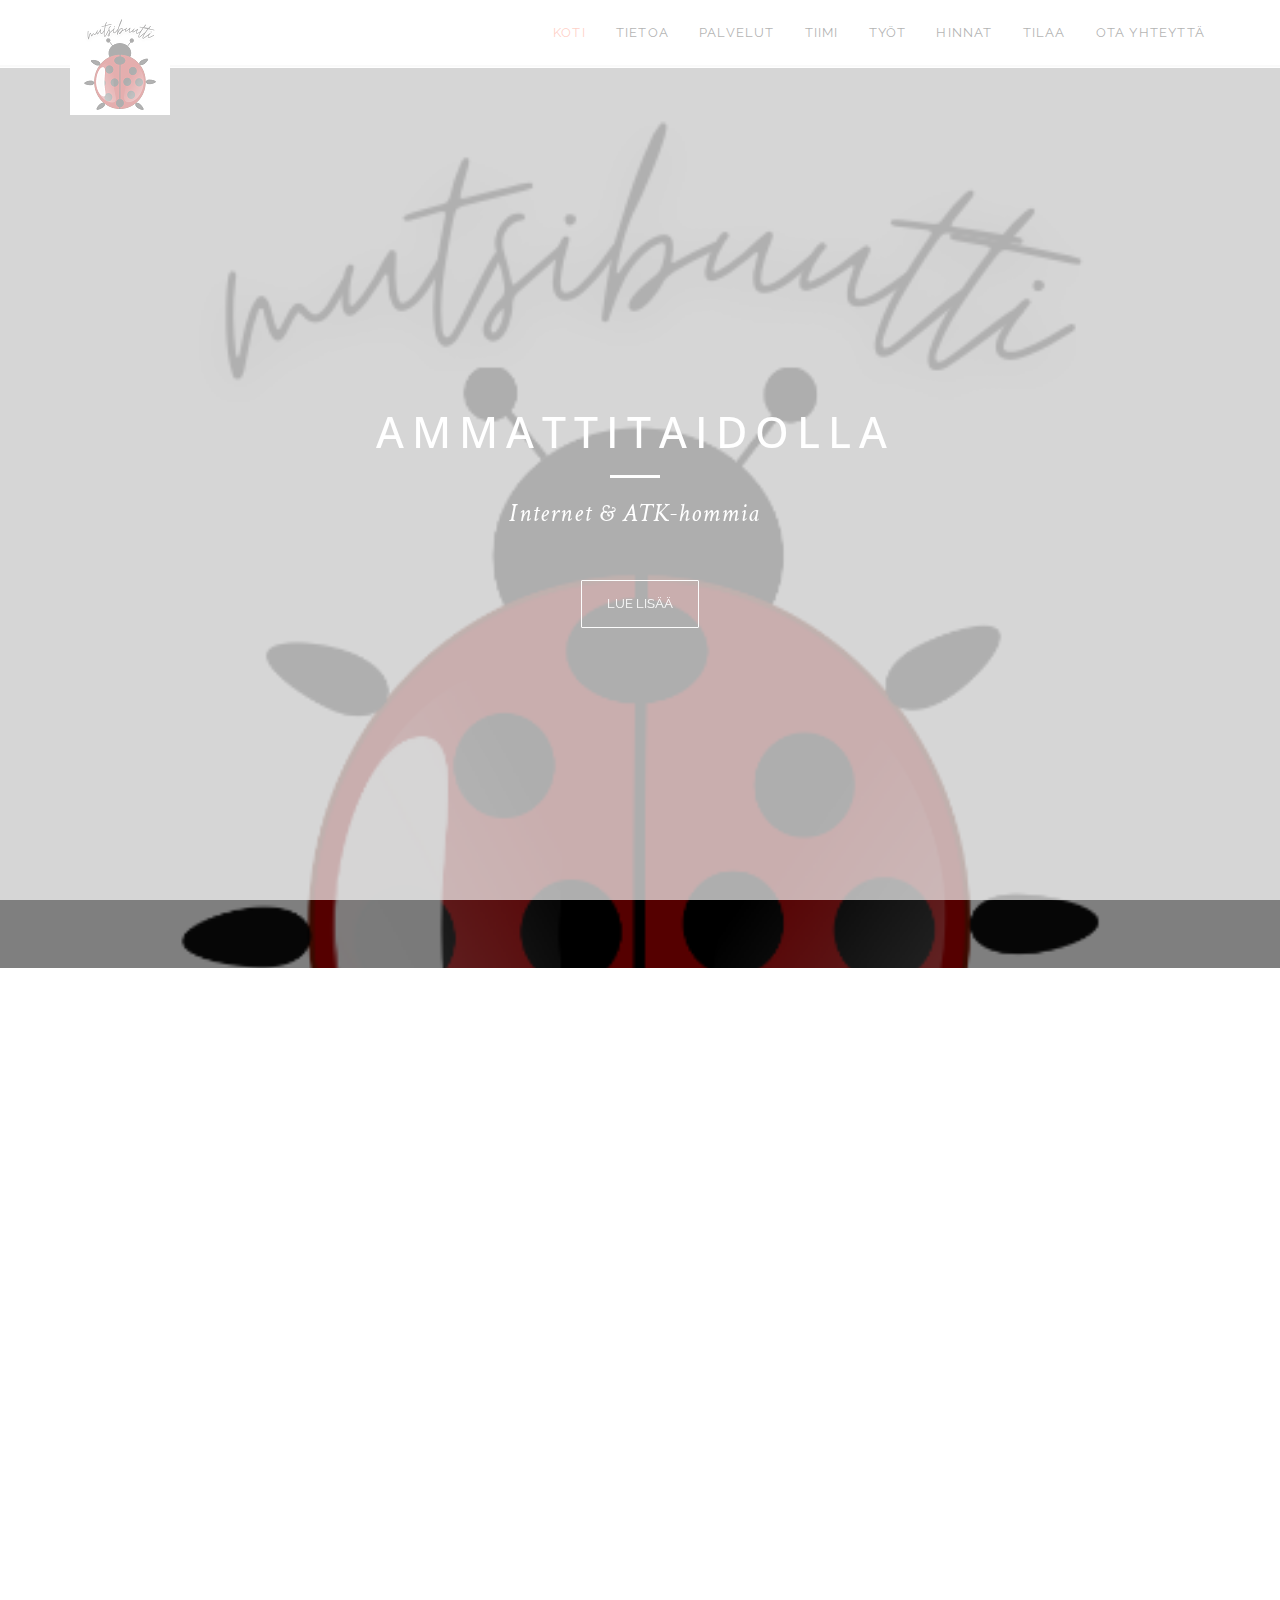
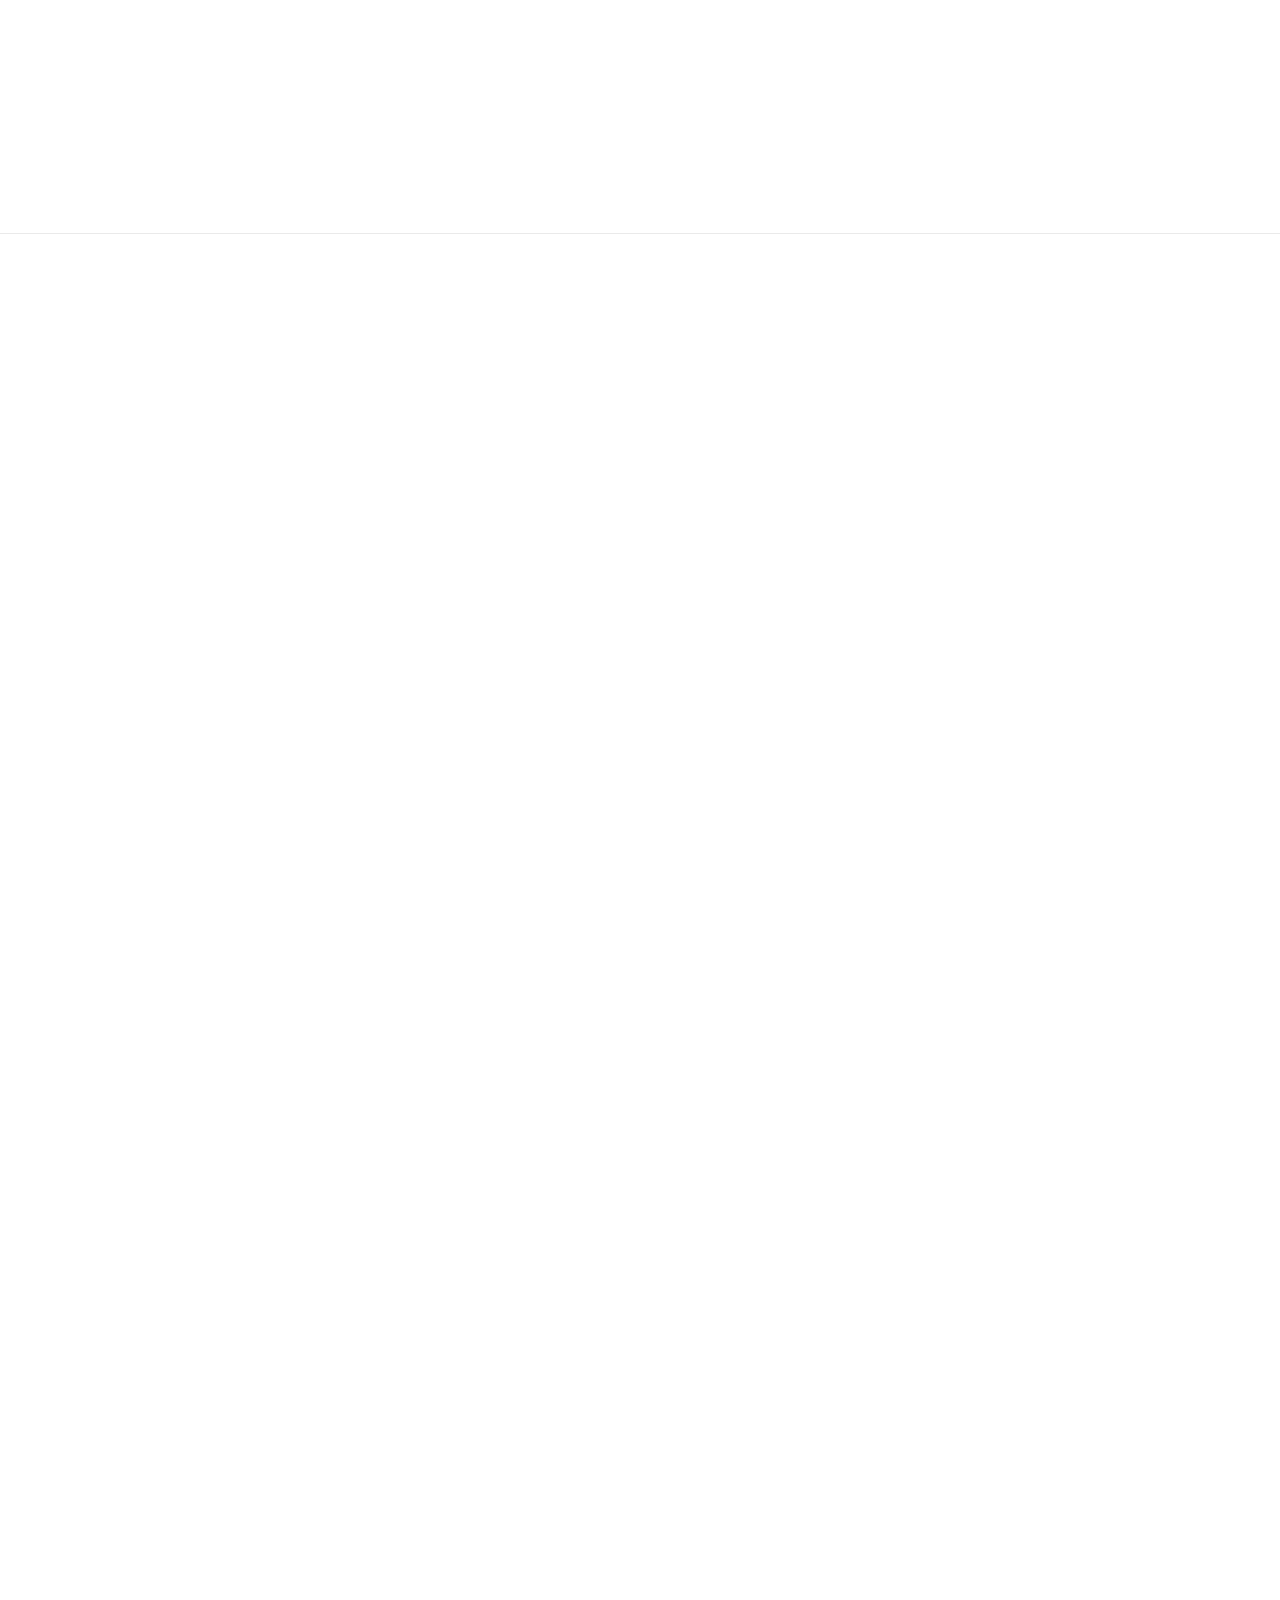
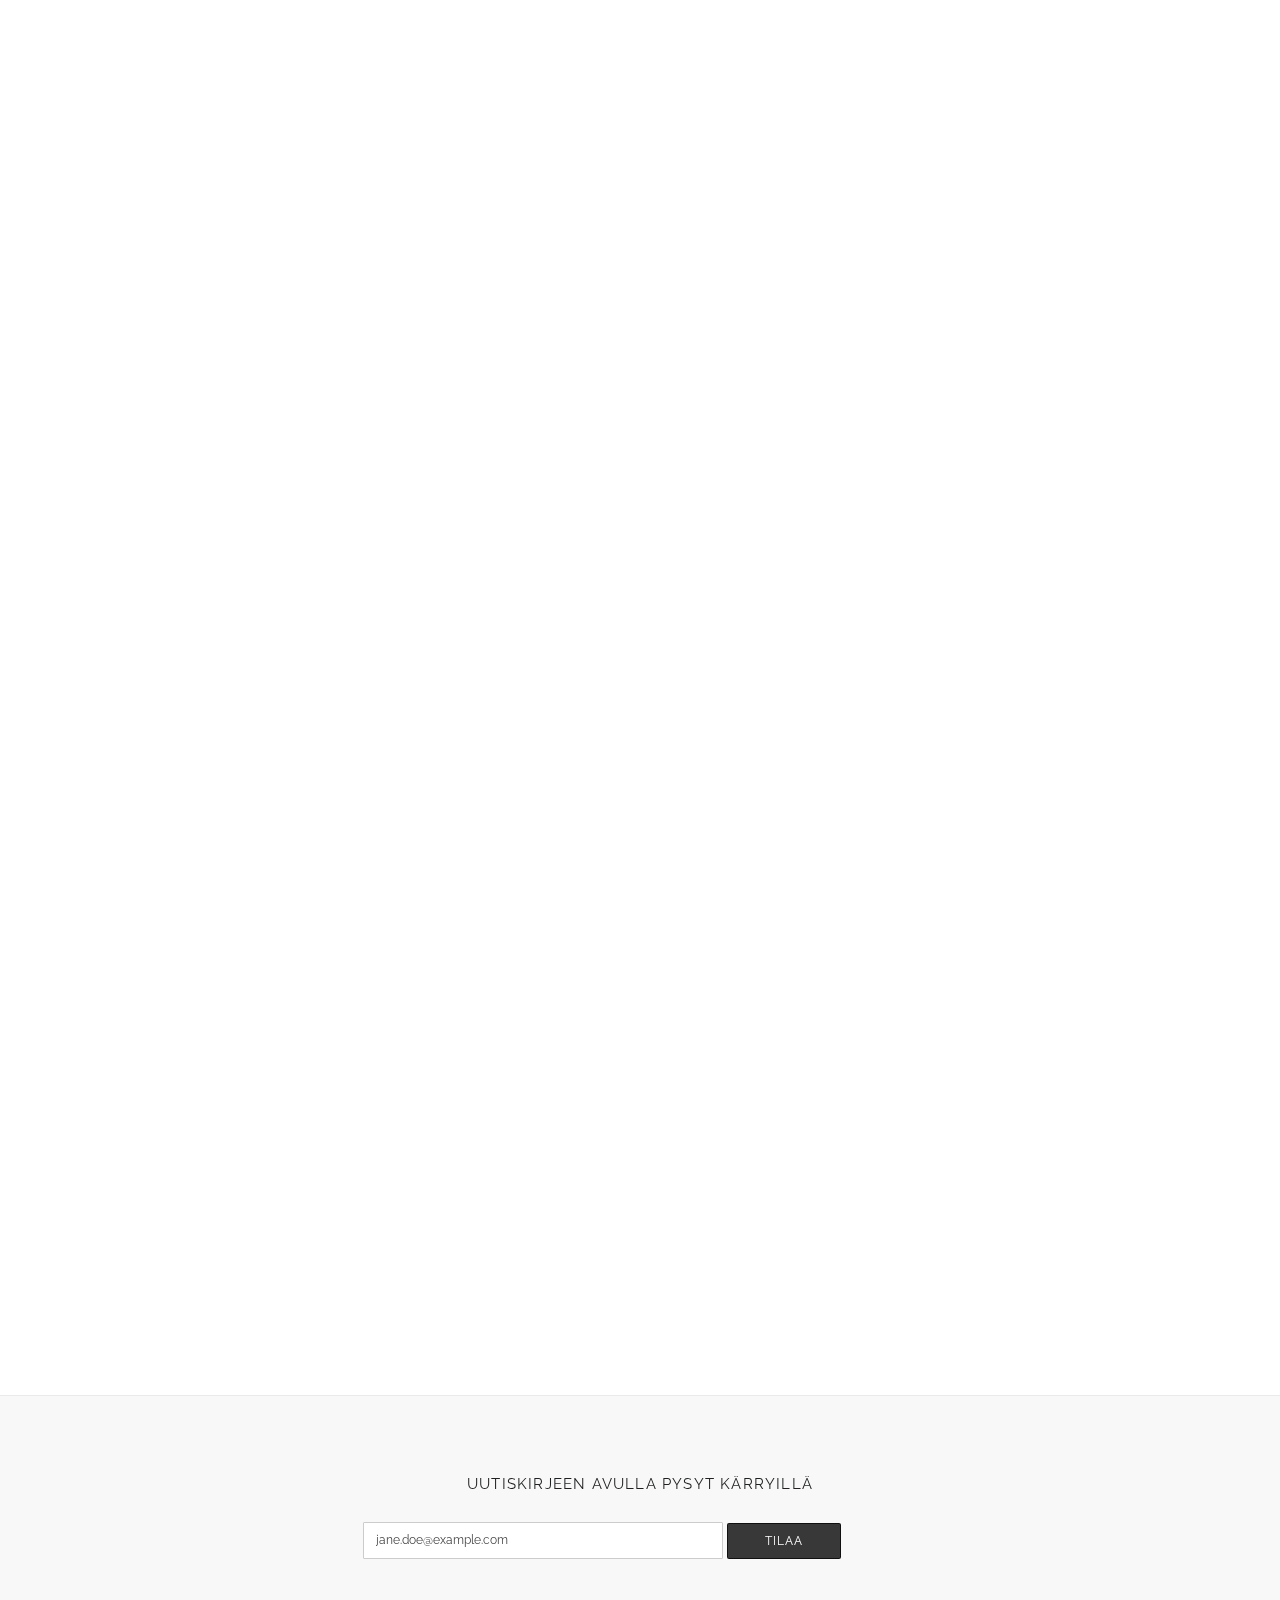
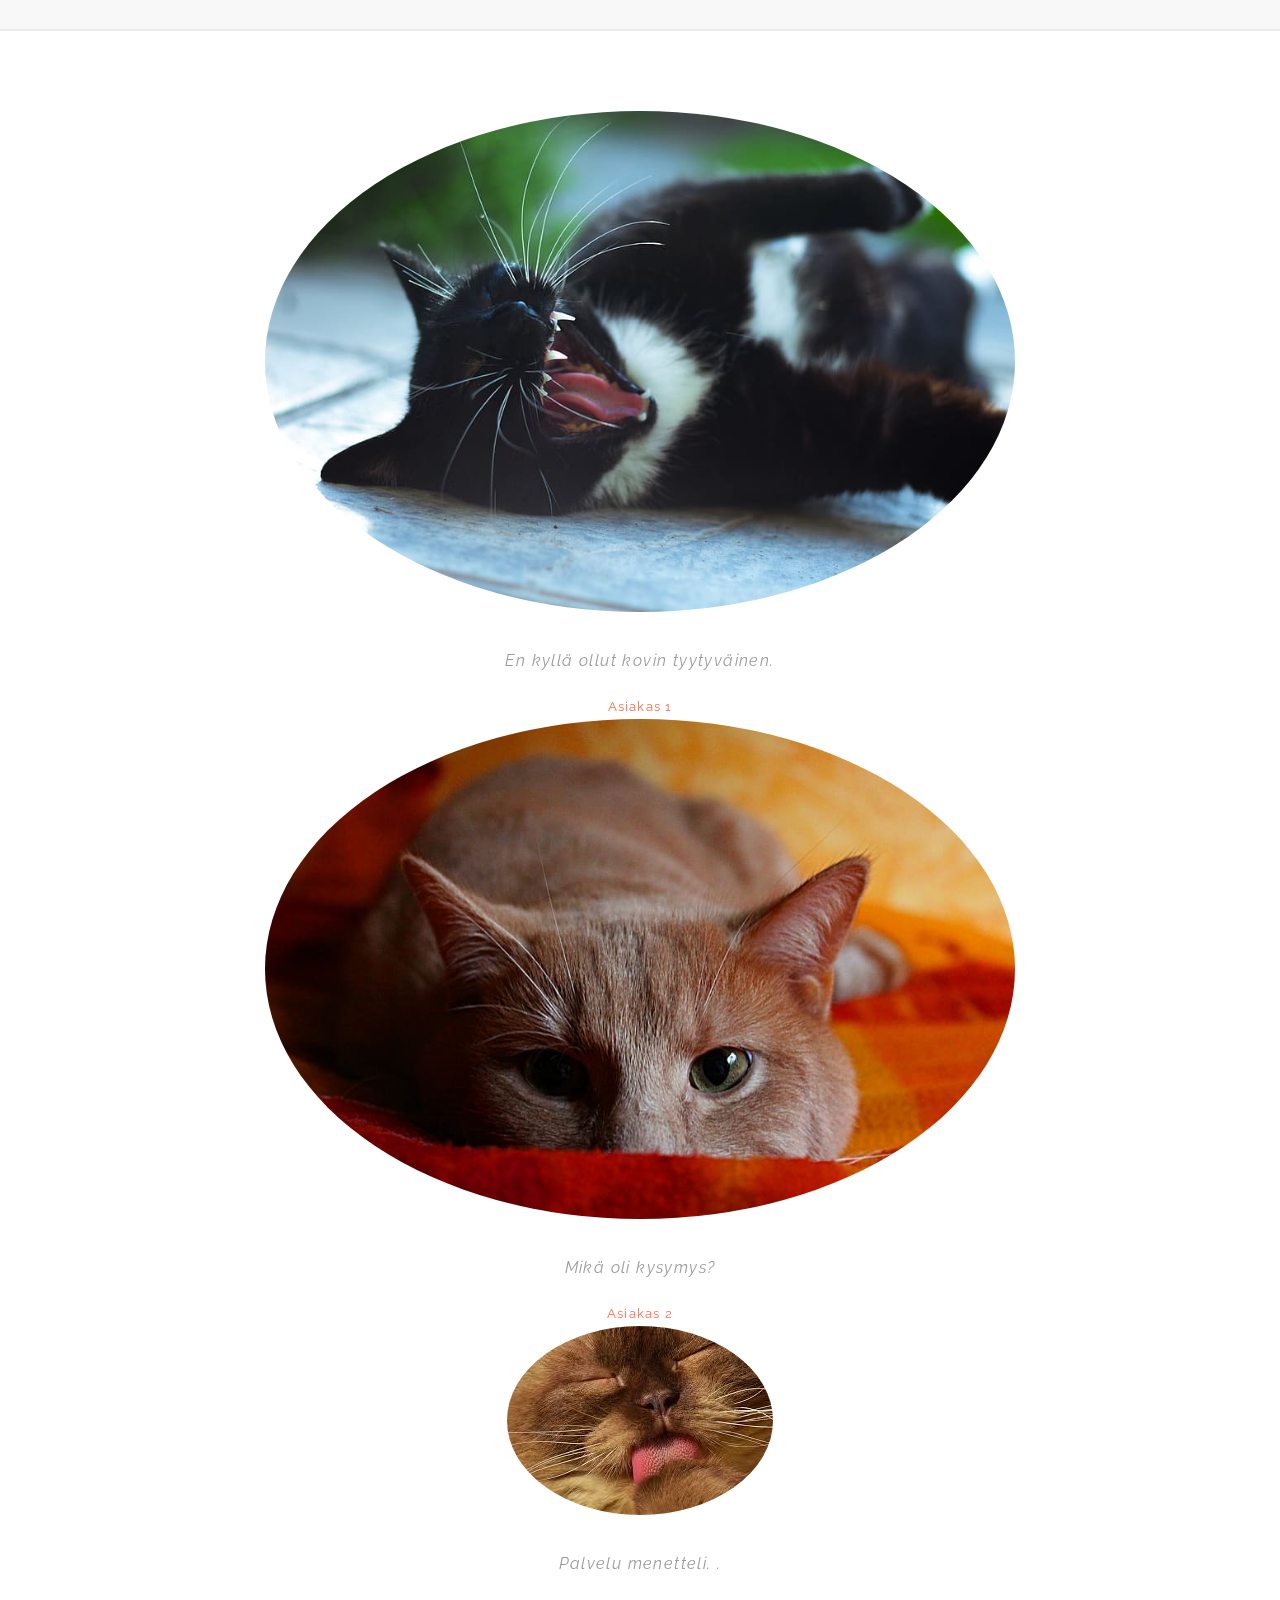
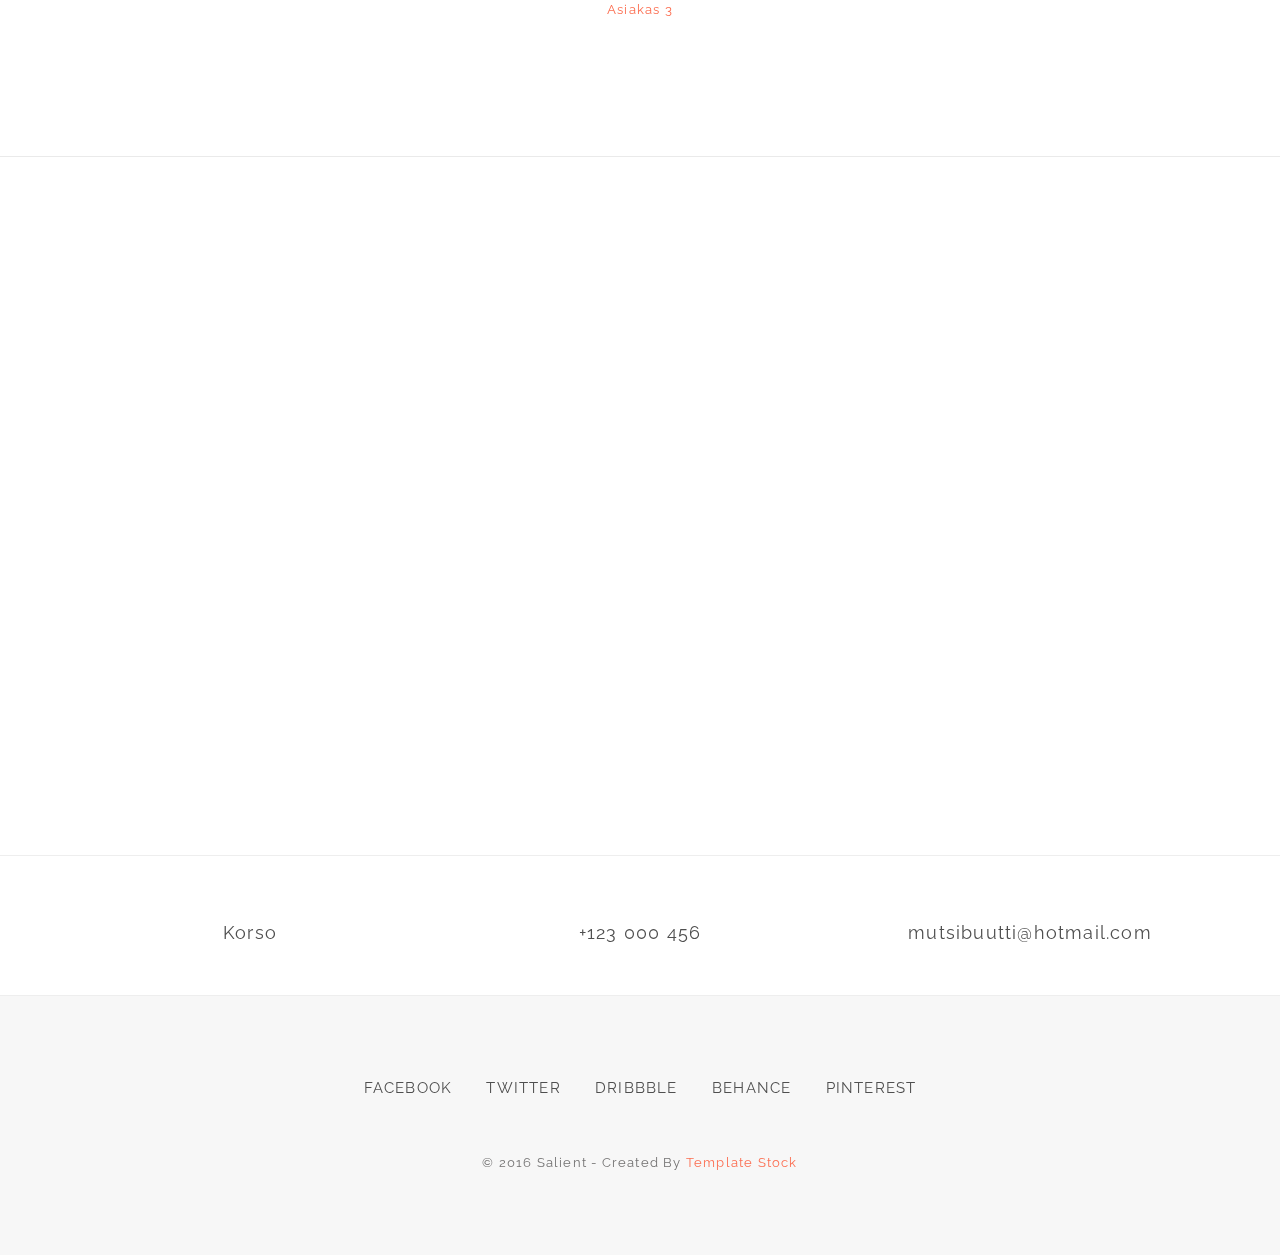
==== commit 8e0de2a4: "poistin sceenshotit" ====
--- a/demo3/index.html
+++ b/demo3/index.html
@@ -442,81 +442,7 @@
     </section>
     <!-- End team section -->
 
-    <!-- Screenshots
-    ================================================== -->
-      <section>
-        <div id="screenshots-section" class="pad-sec">
-          <div class="container">
-           <div class="title-section text-center animated out" data-animation="fadeInUp" data-delay="0">
-              <div class="row">
-                <div class="col-sm-8 col-sm-offset-2">
-                  <h2>Näyttökuva galleria</h2>
-                  <hr>
-                  <p>Saumattomat ja asiakaslähtöiset mahdollisuudet toimiviin strategistisiin suunnitelmiin.</p>
-              </div>
-            </div> <!-- End row -->
-          </div> <!-- end title-section -->
-
-            <div class="row">
-              <div class="col-md-12">
-                <div class="screenshots-carousel animated out" data-animation="fadeInUp" data-delay="0">
-
-                  <div class="shot">
-                    <div class="screen">
-                      <a class="zoom" href="assets/images/screenshots/1.jpg"><img src="assets/images/screenshots/1.jpg" alt="screenshot"></a>
-                    </div> <!-- end screen -->
-                  </div> <!-- end shot -->
-
-                  <div class="shot">
-                    <div class="screen">
-                      <a class="zoom" href="assets/images/screenshots/2.jpg"><img src="assets/images/screenshots/1.jpg" alt="screenshot"></a>
-                    </div> <!-- end screen -->
-                  </div> <!-- end shot -->
-
-                  <div class="shot">
-                    <div class="screen">
-                      <a class="zoom" href="assets/images/screenshots/1.jpg"><img src="assets/images/screenshots/2.jpg" alt="screenshot"></a>
-                    </div> <!-- end screen -->
-                  </div> <!-- end shot -->
-
-                  <div class="shot">
-                    <div class="screen">
-                      <a class="zoom" href="assets/images/screenshots/2.jpg"><img src="assets/images/screenshots/1.jpg" alt="screenshot"></a>
-                    </div> <!-- end screen -->
-                  </div> <!-- end shot -->
-
-
-                  <div class="shot">
-                    <div class="screen">
-                      <a class="zoom" href="assets/images/screenshots/1.jpg"><img src="assets/images/screenshots/2.jpg" alt="screenshot"></a>
-                    </div> <!-- end screen -->
-                  </div> <!-- end shot -->
-
-                  <div class="shot">
-                    <div class="screen">
-                      <a class="zoom" href="assets/images/screenshots/2.jpg"><img src="assets/images/screenshots/1.jpg" alt="screenshot"></a>
-                    </div> <!-- end screen -->
-                  </div> <!-- end shot -->
-
-                  <div class="shot">
-                    <div class="screen">
-                      <a class="zoom" href="assets/images/screenshots/1.jpg"><img src="assets/images/screenshots/2.jpg" alt="screenshot"></a>
-                    </div> <!-- end screen -->
-                  </div> <!-- end shot -->
-
-                  <div class="shot">
-                    <div class="screen">
-                      <a class="zoom" href="assets/images/screenshots/2.jpg"><img src="assets/images/screenshots/1.jpg" alt="screenshot"></a>
-                    </div> <!-- end screen -->
-                  </div> <!-- end shot -->
-
-                </div> <!-- end screenshots-carousel -->
-              </div> <!-- end col-md-12 -->
-            </div> <!-- end row -->
-          </div><!--  end container -->
-        </div>
-      </section>
-      <!-- End screenshots-section -->
+
 
     <!-- Prices
     ================================================== -->
